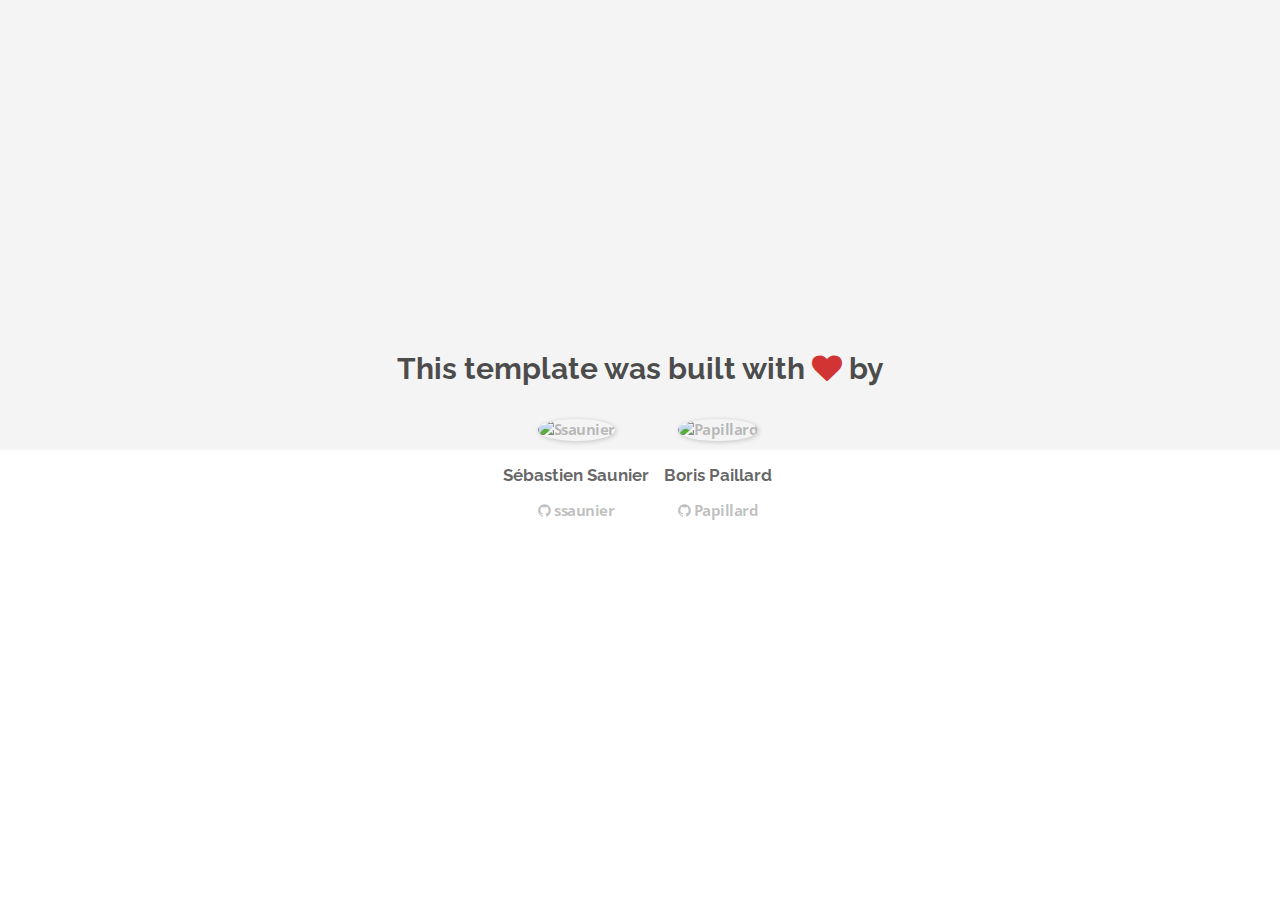
==== about.html @ a12337fe "Automated commit at 2018-02-12 10:49:24 UTC by middleman-deploy 2.0.0-alpha" ====
<!doctype html>
<html>
  <head>
    <meta charset="utf-8">
    <meta http-equiv="x-ua-compatible" content="ie=edge">
    <meta name="viewport"
          content="width=device-width, initial-scale=1, shrink-to-fit=no">
    <!-- Use the title from a page's frontmatter if it has one -->
    <title>Le Wagon - Middleman - About</title>
    <link href="stylesheets/application-3c48b980.css" rel="stylesheet" />
    <script src="javascripts/application-93de88c9.js"></script>
    <link href="images/favicon-f15af148.png" rel="icon" type="image/png" />
  </head>
  <body>
    <div id="about">
  <div class="about-content">
    <h1>This template was built with <i class="fa fa-heart"></i> by</h1>
    <ul class="list-inline">
        <li>
<a href="https://kitt.lewagon.com/alumni/ssaunier" target="_blank">            <img src="https://kitt.lewagon.com/placeholder/users/ssaunier" class="img-circle" alt="Ssaunier" />
</a>          <h2>Sébastien Saunier</h2>
          <p>
<a href="https://github.com/ssaunier" target="_blank">              <i class="fa fa-github"></i> ssaunier
</a>          </p>
        </li>
        <li>
<a href="https://kitt.lewagon.com/alumni/Papillard" target="_blank">            <img src="https://kitt.lewagon.com/placeholder/users/Papillard" class="img-circle" alt="Papillard" />
</a>          <h2>Boris Paillard</h2>
          <p>
<a href="https://github.com/Papillard" target="_blank">              <i class="fa fa-github"></i> Papillard
</a>          </p>
        </li>
    </ul>
  </div>
</div>

  </body>
</html>
---- stylesheets/application-3c48b980.css ----
@import url("https://fonts.googleapis.com/css?family=Open+Sans:400,300,700|Raleway:400,100,300,700,500");/*!
 * Bootstrap v3.3.7 (http://getbootstrap.com)
 * Copyright 2011-2016 Twitter, Inc.
 * Licensed under MIT (https://github.com/twbs/bootstrap/blob/master/LICENSE)
 *//*! normalize.css v3.0.3 | MIT License | github.com/necolas/normalize.css */html{font-family:sans-serif;-ms-text-size-adjust:100%;-webkit-text-size-adjust:100%}body{margin:0}article,aside,details,figcaption,figure,footer,header,hgroup,main,menu,nav,section,summary{display:block}audio,canvas,progress,video{display:inline-block;vertical-align:baseline}audio:not([controls]){display:none;height:0}[hidden],template{display:none}a{background-color:transparent}a:active,a:hover{outline:0}abbr[title]{border-bottom:1px dotted}b,strong{font-weight:bold}dfn{font-style:italic}h1{font-size:2em;margin:0.67em 0}mark{background:#ff0;color:#000}small{font-size:80%}sub,sup{font-size:75%;line-height:0;position:relative;vertical-align:baseline}sup{top:-0.5em}sub{bottom:-0.25em}img{border:0}svg:not(:root){overflow:hidden}figure{margin:1em 40px}hr{-webkit-box-sizing:content-box;box-sizing:content-box;height:0}pre{overflow:auto}code,kbd,pre,samp{font-family:monospace, monospace;font-size:1em}button,input,optgroup,select,textarea{color:inherit;font:inherit;margin:0}button{overflow:visible}button,select{text-transform:none}button,html input[type="button"],input[type="reset"],input[type="submit"]{-webkit-appearance:button;cursor:pointer}button[disabled],html input[disabled]{cursor:default}button::-moz-focus-inner,input::-moz-focus-inner{border:0;padding:0}input{line-height:normal}input[type="checkbox"],input[type="radio"]{-webkit-box-sizing:border-box;box-sizing:border-box;padding:0}input[type="number"]::-webkit-inner-spin-button,input[type="number"]::-webkit-outer-spin-button{height:auto}input[type="search"]{-webkit-appearance:textfield;-webkit-box-sizing:content-box;box-sizing:content-box}input[type="search"]::-webkit-search-cancel-button,input[type="search"]::-webkit-search-decoration{-webkit-appearance:none}fieldset{border:1px solid #c0c0c0;margin:0 2px;padding:0.35em 0.625em 0.75em}legend{border:0;padding:0}textarea{overflow:auto}optgroup{font-weight:bold}table{border-collapse:collapse;border-spacing:0}td,th{padding:0}/*! Source: https://github.com/h5bp/html5-boilerplate/blob/master/src/css/main.css */@media print{*,*:before,*:after{background:transparent !important;color:#000 !important;-webkit-box-shadow:none !important;box-shadow:none !important;text-shadow:none !important}a,a:visited{text-decoration:underline}a[href]:after{content:" (" attr(href) ")"}abbr[title]:after{content:" (" attr(title) ")"}a[href^="#"]:after,a[href^="javascript:"]:after{content:""}pre,blockquote{border:1px solid #999;page-break-inside:avoid}thead{display:table-header-group}tr,img{page-break-inside:avoid}img{max-width:100% !important}p,h2,h3{orphans:3;widows:3}h2,h3{page-break-after:avoid}.navbar{display:none}.btn>.caret,.dropup>.btn>.caret{border-top-color:#000 !important}.label{border:1px solid #000}.table{border-collapse:collapse !important}.table td,.table th{background-color:#fff !important}.table-bordered th,.table-bordered td{border:1px solid #ddd !important}}@font-face{font-family:'Glyphicons Halflings';src:url("../assets/bootstrap/glyphicons-halflings-regular-86b6f62b.eot");src:url("../assets/bootstrap/glyphicons-halflings-regular-86b6f62b.eot?#iefix") format("embedded-opentype"),url("../assets/bootstrap/glyphicons-halflings-regular-ca35b697.woff2") format("woff2"),url("../assets/bootstrap/glyphicons-halflings-regular-278e49a8.woff") format("woff"),url("../assets/bootstrap/glyphicons-halflings-regular-44bc1850.ttf") format("truetype"),url("../assets/bootstrap/glyphicons-halflings-regular-de51a849.svg#glyphicons_halflingsregular") format("svg")}.glyphicon{position:relative;top:1px;display:inline-block;font-family:'Glyphicons Halflings';font-style:normal;font-weight:normal;line-height:1;-webkit-font-smoothing:antialiased;-moz-osx-font-smoothing:grayscale}.glyphicon-asterisk:before{content:"\002a"}.glyphicon-plus:before{content:"\002b"}.glyphicon-euro:before,.glyphicon-eur:before{content:"\20ac"}.glyphicon-minus:before{content:"\2212"}.glyphicon-cloud:before{content:"\2601"}.glyphicon-envelope:before{content:"\2709"}.glyphicon-pencil:before{content:"\270f"}.glyphicon-glass:before{content:"\e001"}.glyphicon-music:before{content:"\e002"}.glyphicon-search:before{content:"\e003"}.glyphicon-heart:before{content:"\e005"}.glyphicon-star:before{content:"\e006"}.glyphicon-star-empty:before{content:"\e007"}.glyphicon-user:before{content:"\e008"}.glyphicon-film:before{content:"\e009"}.glyphicon-th-large:before{content:"\e010"}.glyphicon-th:before{content:"\e011"}.glyphicon-th-list:before{content:"\e012"}.glyphicon-ok:before{content:"\e013"}.glyphicon-remove:before{content:"\e014"}.glyphicon-zoom-in:before{content:"\e015"}.glyphicon-zoom-out:before{content:"\e016"}.glyphicon-off:before{content:"\e017"}.glyphicon-signal:before{content:"\e018"}.glyphicon-cog:before{content:"\e019"}.glyphicon-trash:before{content:"\e020"}.glyphicon-home:before{content:"\e021"}.glyphicon-file:before{content:"\e022"}.glyphicon-time:before{content:"\e023"}.glyphicon-road:before{content:"\e024"}.glyphicon-download-alt:before{content:"\e025"}.glyphicon-download:before{content:"\e026"}.glyphicon-upload:before{content:"\e027"}.glyphicon-inbox:before{content:"\e028"}.glyphicon-play-circle:before{content:"\e029"}.glyphicon-repeat:before{content:"\e030"}.glyphicon-refresh:before{content:"\e031"}.glyphicon-list-alt:before{content:"\e032"}.glyphicon-lock:before{content:"\e033"}.glyphicon-flag:before{content:"\e034"}.glyphicon-headphones:before{content:"\e035"}.glyphicon-volume-off:before{content:"\e036"}.glyphicon-volume-down:before{content:"\e037"}.glyphicon-volume-up:before{content:"\e038"}.glyphicon-qrcode:before{content:"\e039"}.glyphicon-barcode:before{content:"\e040"}.glyphicon-tag:before{content:"\e041"}.glyphicon-tags:before{content:"\e042"}.glyphicon-book:before{content:"\e043"}.glyphicon-bookmark:before{content:"\e044"}.glyphicon-print:before{content:"\e045"}.glyphicon-camera:before{content:"\e046"}.glyphicon-font:before{content:"\e047"}.glyphicon-bold:before{content:"\e048"}.glyphicon-italic:before{content:"\e049"}.glyphicon-text-height:before{content:"\e050"}.glyphicon-text-width:before{content:"\e051"}.glyphicon-align-left:before{content:"\e052"}.glyphicon-align-center:before{content:"\e053"}.glyphicon-align-right:before{content:"\e054"}.glyphicon-align-justify:before{content:"\e055"}.glyphicon-list:before{content:"\e056"}.glyphicon-indent-left:before{content:"\e057"}.glyphicon-indent-right:before{content:"\e058"}.glyphicon-facetime-video:before{content:"\e059"}.glyphicon-picture:before{content:"\e060"}.glyphicon-map-marker:before{content:"\e062"}.glyphicon-adjust:before{content:"\e063"}.glyphicon-tint:before{content:"\e064"}.glyphicon-edit:before{content:"\e065"}.glyphicon-share:before{content:"\e066"}.glyphicon-check:before{content:"\e067"}.glyphicon-move:before{content:"\e068"}.glyphicon-step-backward:before{content:"\e069"}.glyphicon-fast-backward:before{content:"\e070"}.glyphicon-backward:before{content:"\e071"}.glyphicon-play:before{content:"\e072"}.glyphicon-pause:before{content:"\e073"}.glyphicon-stop:before{content:"\e074"}.glyphicon-forward:before{content:"\e075"}.glyphicon-fast-forward:before{content:"\e076"}.glyphicon-step-forward:before{content:"\e077"}.glyphicon-eject:before{content:"\e078"}.glyphicon-chevron-left:before{content:"\e079"}.glyphicon-chevron-right:before{content:"\e080"}.glyphicon-plus-sign:before{content:"\e081"}.glyphicon-minus-sign:before{content:"\e082"}.glyphicon-remove-sign:before{content:"\e083"}.glyphicon-ok-sign:before{content:"\e084"}.glyphicon-question-sign:before{content:"\e085"}.glyphicon-info-sign:before{content:"\e086"}.glyphicon-screenshot:before{content:"\e087"}.glyphicon-remove-circle:before{content:"\e088"}.glyphicon-ok-circle:before{content:"\e089"}.glyphicon-ban-circle:before{content:"\e090"}.glyphicon-arrow-left:before{content:"\e091"}.glyphicon-arrow-right:before{content:"\e092"}.glyphicon-arrow-up:before{content:"\e093"}.glyphicon-arrow-down:before{content:"\e094"}.glyphicon-share-alt:before{content:"\e095"}.glyphicon-resize-full:before{content:"\e096"}.glyphicon-resize-small:before{content:"\e097"}.glyphicon-exclamation-sign:before{content:"\e101"}.glyphicon-gift:before{content:"\e102"}.glyphicon-leaf:before{content:"\e103"}.glyphicon-fire:before{content:"\e104"}.glyphicon-eye-open:before{content:"\e105"}.glyphicon-eye-close:before{content:"\e106"}.glyphicon-warning-sign:before{content:"\e107"}.glyphicon-plane:before{content:"\e108"}.glyphicon-calendar:before{content:"\e109"}.glyphicon-random:before{content:"\e110"}.glyphicon-comment:before{content:"\e111"}.glyphicon-magnet:before{content:"\e112"}.glyphicon-chevron-up:before{content:"\e113"}.glyphicon-chevron-down:before{content:"\e114"}.glyphicon-retweet:before{content:"\e115"}.glyphicon-shopping-cart:before{content:"\e116"}.glyphicon-folder-close:before{content:"\e117"}.glyphicon-folder-open:before{content:"\e118"}.glyphicon-resize-vertical:before{content:"\e119"}.glyphicon-resize-horizontal:before{content:"\e120"}.glyphicon-hdd:before{content:"\e121"}.glyphicon-bullhorn:before{content:"\e122"}.glyphicon-bell:before{content:"\e123"}.glyphicon-certificate:before{content:"\e124"}.glyphicon-thumbs-up:before{content:"\e125"}.glyphicon-thumbs-down:before{content:"\e126"}.glyphicon-hand-right:before{content:"\e127"}.glyphicon-hand-left:before{content:"\e128"}.glyphicon-hand-up:before{content:"\e129"}.glyphicon-hand-down:before{content:"\e130"}.glyphicon-circle-arrow-right:before{content:"\e131"}.glyphicon-circle-arrow-left:before{content:"\e132"}.glyphicon-circle-arrow-up:before{content:"\e133"}.glyphicon-circle-arrow-down:before{content:"\e134"}.glyphicon-globe:before{content:"\e135"}.glyphicon-wrench:before{content:"\e136"}.glyphicon-tasks:before{content:"\e137"}.glyphicon-filter:before{content:"\e138"}.glyphicon-briefcase:before{content:"\e139"}.glyphicon-fullscreen:before{content:"\e140"}.glyphicon-dashboard:before{content:"\e141"}.glyphicon-paperclip:before{content:"\e142"}.glyphicon-heart-empty:before{content:"\e143"}.glyphicon-link:before{content:"\e144"}.glyphicon-phone:before{content:"\e145"}.glyphicon-pushpin:before{content:"\e146"}.glyphicon-usd:before{content:"\e148"}.glyphicon-gbp:before{content:"\e149"}.glyphicon-sort:before{content:"\e150"}.glyphicon-sort-by-alphabet:before{content:"\e151"}.glyphicon-sort-by-alphabet-alt:before{content:"\e152"}.glyphicon-sort-by-order:before{content:"\e153"}.glyphicon-sort-by-order-alt:before{content:"\e154"}.glyphicon-sort-by-attributes:before{content:"\e155"}.glyphicon-sort-by-attributes-alt:before{content:"\e156"}.glyphicon-unchecked:before{content:"\e157"}.glyphicon-expand:before{content:"\e158"}.glyphicon-collapse-down:before{content:"\e159"}.glyphicon-collapse-up:before{content:"\e160"}.glyphicon-log-in:before{content:"\e161"}.glyphicon-flash:before{content:"\e162"}.glyphicon-log-out:before{content:"\e163"}.glyphicon-new-window:before{content:"\e164"}.glyphicon-record:before{content:"\e165"}.glyphicon-save:before{content:"\e166"}.glyphicon-open:before{content:"\e167"}.glyphicon-saved:before{content:"\e168"}.glyphicon-import:before{content:"\e169"}.glyphicon-export:before{content:"\e170"}.glyphicon-send:before{content:"\e171"}.glyphicon-floppy-disk:before{content:"\e172"}.glyphicon-floppy-saved:before{content:"\e173"}.glyphicon-floppy-remove:before{content:"\e174"}.glyphicon-floppy-save:before{content:"\e175"}.glyphicon-floppy-open:before{content:"\e176"}.glyphicon-credit-card:before{content:"\e177"}.glyphicon-transfer:before{content:"\e178"}.glyphicon-cutlery:before{content:"\e179"}.glyphicon-header:before{content:"\e180"}.glyphicon-compressed:before{content:"\e181"}.glyphicon-earphone:before{content:"\e182"}.glyphicon-phone-alt:before{content:"\e183"}.glyphicon-tower:before{content:"\e184"}.glyphicon-stats:before{content:"\e185"}.glyphicon-sd-video:before{content:"\e186"}.glyphicon-hd-video:before{content:"\e187"}.glyphicon-subtitles:before{content:"\e188"}.glyphicon-sound-stereo:before{content:"\e189"}.glyphicon-sound-dolby:before{content:"\e190"}.glyphicon-sound-5-1:before{content:"\e191"}.glyphicon-sound-6-1:before{content:"\e192"}.glyphicon-sound-7-1:before{content:"\e193"}.glyphicon-copyright-mark:before{content:"\e194"}.glyphicon-registration-mark:before{content:"\e195"}.glyphicon-cloud-download:before{content:"\e197"}.glyphicon-cloud-upload:before{content:"\e198"}.glyphicon-tree-conifer:before{content:"\e199"}.glyphicon-tree-deciduous:before{content:"\e200"}.glyphicon-cd:before{content:"\e201"}.glyphicon-save-file:before{content:"\e202"}.glyphicon-open-file:before{content:"\e203"}.glyphicon-level-up:before{content:"\e204"}.glyphicon-copy:before{content:"\e205"}.glyphicon-paste:before{content:"\e206"}.glyphicon-alert:before{content:"\e209"}.glyphicon-equalizer:before{content:"\e210"}.glyphicon-king:before{content:"\e211"}.glyphicon-queen:before{content:"\e212"}.glyphicon-pawn:before{content:"\e213"}.glyphicon-bishop:before{content:"\e214"}.glyphicon-knight:before{content:"\e215"}.glyphicon-baby-formula:before{content:"\e216"}.glyphicon-tent:before{content:"\26fa"}.glyphicon-blackboard:before{content:"\e218"}.glyphicon-bed:before{content:"\e219"}.glyphicon-apple:before{content:"\f8ff"}.glyphicon-erase:before{content:"\e221"}.glyphicon-hourglass:before{content:"\231b"}.glyphicon-lamp:before{content:"\e223"}.glyphicon-duplicate:before{content:"\e224"}.glyphicon-piggy-bank:before{content:"\e225"}.glyphicon-scissors:before{content:"\e226"}.glyphicon-bitcoin:before{content:"\e227"}.glyphicon-btc:before{content:"\e227"}.glyphicon-xbt:before{content:"\e227"}.glyphicon-yen:before{content:"\00a5"}.glyphicon-jpy:before{content:"\00a5"}.glyphicon-ruble:before{content:"\20bd"}.glyphicon-rub:before{content:"\20bd"}.glyphicon-scale:before{content:"\e230"}.glyphicon-ice-lolly:before{content:"\e231"}.glyphicon-ice-lolly-tasted:before{content:"\e232"}.glyphicon-education:before{content:"\e233"}.glyphicon-option-horizontal:before{content:"\e234"}.glyphicon-option-vertical:before{content:"\e235"}.glyphicon-menu-hamburger:before{content:"\e236"}.glyphicon-modal-window:before{content:"\e237"}.glyphicon-oil:before{content:"\e238"}.glyphicon-grain:before{content:"\e239"}.glyphicon-sunglasses:before{content:"\e240"}.glyphicon-text-size:before{content:"\e241"}.glyphicon-text-color:before{content:"\e242"}.glyphicon-text-background:before{content:"\e243"}.glyphicon-object-align-top:before{content:"\e244"}.glyphicon-object-align-bottom:before{content:"\e245"}.glyphicon-object-align-horizontal:before{content:"\e246"}.glyphicon-object-align-left:before{content:"\e247"}.glyphicon-object-align-vertical:before{content:"\e248"}.glyphicon-object-align-right:before{content:"\e249"}.glyphicon-triangle-right:before{content:"\e250"}.glyphicon-triangle-left:before{content:"\e251"}.glyphicon-triangle-bottom:before{content:"\e252"}.glyphicon-triangle-top:before{content:"\e253"}.glyphicon-console:before{content:"\e254"}.glyphicon-superscript:before{content:"\e255"}.glyphicon-subscript:before{content:"\e256"}.glyphicon-menu-left:before{content:"\e257"}.glyphicon-menu-right:before{content:"\e258"}.glyphicon-menu-down:before{content:"\e259"}.glyphicon-menu-up:before{content:"\e260"}*{-webkit-box-sizing:border-box;box-sizing:border-box}*:before,*:after{-webkit-box-sizing:border-box;box-sizing:border-box}html{font-size:10px;-webkit-tap-highlight-color:transparent}body{font-family:"Open Sans", "Helvetica", "sans-serif";font-size:18px;line-height:1.42857143;color:#333333;background-color:#F4F4F4}input,button,select,textarea{font-family:inherit;font-size:inherit;line-height:inherit}a{color:#469AE0;text-decoration:none}a:hover,a:focus{color:#1f74ba;text-decoration:underline}a:focus{outline:5px auto -webkit-focus-ring-color;outline-offset:-2px}figure{margin:0}img{vertical-align:middle}.img-responsive{display:block;max-width:100%;height:auto}.img-rounded{border-radius:2px}.img-thumbnail{padding:4px;line-height:1.42857143;background-color:#F4F4F4;border:1px solid #ddd;border-radius:2px;-webkit-transition:all 0.2s ease-in-out;transition:all 0.2s ease-in-out;display:inline-block;max-width:100%;height:auto}.img-circle{border-radius:50%}hr{margin-top:25px;margin-bottom:25px;border:0;border-top:1px solid #eeeeee}.sr-only{position:absolute;width:1px;height:1px;margin:-1px;padding:0;overflow:hidden;clip:rect(0, 0, 0, 0);border:0}.sr-only-focusable:active,.sr-only-focusable:focus{position:static;width:auto;height:auto;margin:0;overflow:visible;clip:auto}[role="button"]{cursor:pointer}h1,h2,h3,h4,h5,h6,.h1,.h2,.h3,.h4,.h5,.h6{font-family:"Raleway", "Helvetica", "sans-serif";font-weight:500;line-height:1.1;color:inherit}h1 small,h1 .small,h2 small,h2 .small,h3 small,h3 .small,h4 small,h4 .small,h5 small,h5 .small,h6 small,h6 .small,.h1 small,.h1 .small,.h2 small,.h2 .small,.h3 small,.h3 .small,.h4 small,.h4 .small,.h5 small,.h5 .small,.h6 small,.h6 .small{font-weight:normal;line-height:1;color:#777777}h1,.h1,h2,.h2,h3,.h3{margin-top:25px;margin-bottom:12.5px}h1 small,h1 .small,.h1 small,.h1 .small,h2 small,h2 .small,.h2 small,.h2 .small,h3 small,h3 .small,.h3 small,.h3 .small{font-size:65%}h4,.h4,h5,.h5,h6,.h6{margin-top:12.5px;margin-bottom:12.5px}h4 small,h4 .small,.h4 small,.h4 .small,h5 small,h5 .small,.h5 small,.h5 .small,h6 small,h6 .small,.h6 small,.h6 .small{font-size:75%}h1,.h1{font-size:46px}h2,.h2{font-size:38px}h3,.h3{font-size:31px}h4,.h4{font-size:23px}h5,.h5{font-size:18px}h6,.h6{font-size:16px}p{margin:0 0 12.5px}.lead{margin-bottom:25px;font-size:20px;font-weight:300;line-height:1.4}@media (min-width: 768px){.lead{font-size:27px}}small,.small{font-size:88%}mark,.mark{background-color:#fcf8e3;padding:.2em}.text-left{text-align:left}.text-right{text-align:right}.text-center{text-align:center}.text-justify{text-align:justify}.text-nowrap{white-space:nowrap}.text-lowercase{text-transform:lowercase}.text-uppercase,.initialism{text-transform:uppercase}.text-capitalize{text-transform:capitalize}.text-muted{color:#777777}.text-primary{color:#469AE0}a.text-primary:hover,a.text-primary:focus{color:#2381d0}.text-success{color:#3c763d}a.text-success:hover,a.text-success:focus{color:#2b542c}.text-info{color:#31708f}a.text-info:hover,a.text-info:focus{color:#245269}.text-warning{color:#8a6d3b}a.text-warning:hover,a.text-warning:focus{color:#66512c}.text-danger{color:#a94442}a.text-danger:hover,a.text-danger:focus{color:#843534}.bg-primary{color:#fff}.bg-primary{background-color:#469AE0}a.bg-primary:hover,a.bg-primary:focus{background-color:#2381d0}.bg-success{background-color:#dff0d8}a.bg-success:hover,a.bg-success:focus{background-color:#c1e2b3}.bg-info{background-color:#d9edf7}a.bg-info:hover,a.bg-info:focus{background-color:#afd9ee}.bg-warning{background-color:#fcf8e3}a.bg-warning:hover,a.bg-warning:focus{background-color:#f7ecb5}.bg-danger{background-color:#f2dede}a.bg-danger:hover,a.bg-danger:focus{background-color:#e4b9b9}.page-header{padding-bottom:11.5px;margin:50px 0 25px;border-bottom:1px solid #eeeeee}ul,ol{margin-top:0;margin-bottom:12.5px}ul ul,ul ol,ol ul,ol ol{margin-bottom:0}.list-unstyled{padding-left:0;list-style:none}.list-inline{padding-left:0;list-style:none;margin-left:-5px}.list-inline>li{display:inline-block;padding-left:5px;padding-right:5px}dl{margin-top:0;margin-bottom:25px}dt,dd{line-height:1.42857143}dt{font-weight:bold}dd{margin-left:0}.dl-horizontal dd:before,.dl-horizontal dd:after{content:" ";display:table}.dl-horizontal dd:after{clear:both}@media (min-width: 768px){.dl-horizontal dt{float:left;width:160px;clear:left;text-align:right;overflow:hidden;text-overflow:ellipsis;white-space:nowrap}.dl-horizontal dd{margin-left:180px}}abbr[title],abbr[data-original-title]{cursor:help;border-bottom:1px dotted #777777}.initialism{font-size:90%}blockquote{padding:12.5px 25px;margin:0 0 25px;font-size:22.5px;border-left:5px solid #eeeeee}blockquote p:last-child,blockquote ul:last-child,blockquote ol:last-child{margin-bottom:0}blockquote footer,blockquote small,blockquote .small{display:block;font-size:80%;line-height:1.42857143;color:#777777}blockquote footer:before,blockquote small:before,blockquote .small:before{content:'\2014 \00A0'}.blockquote-reverse,blockquote.pull-right{padding-right:15px;padding-left:0;border-right:5px solid #eeeeee;border-left:0;text-align:right}.blockquote-reverse footer:before,.blockquote-reverse small:before,.blockquote-reverse .small:before,blockquote.pull-right footer:before,blockquote.pull-right small:before,blockquote.pull-right .small:before{content:''}.blockquote-reverse footer:after,.blockquote-reverse small:after,.blockquote-reverse .small:after,blockquote.pull-right footer:after,blockquote.pull-right small:after,blockquote.pull-right .small:after{content:'\00A0 \2014'}address{margin-bottom:25px;font-style:normal;line-height:1.42857143}code,kbd,pre,samp{font-family:Menlo, Monaco, Consolas, "Courier New", monospace}code{padding:2px 4px;font-size:90%;color:#c7254e;background-color:#f9f2f4;border-radius:2px}kbd{padding:2px 4px;font-size:90%;color:#fff;background-color:#333;border-radius:2px;-webkit-box-shadow:inset 0 -1px 0 rgba(0,0,0,0.25);box-shadow:inset 0 -1px 0 rgba(0,0,0,0.25)}kbd kbd{padding:0;font-size:100%;font-weight:bold;-webkit-box-shadow:none;box-shadow:none}pre{display:block;padding:12px;margin:0 0 12.5px;font-size:17px;line-height:1.42857143;word-break:break-all;word-wrap:break-word;color:#333333;background-color:#f5f5f5;border:1px solid #ccc;border-radius:2px}pre code{padding:0;font-size:inherit;color:inherit;white-space:pre-wrap;background-color:transparent;border-radius:0}.pre-scrollable{max-height:340px;overflow-y:scroll}.container{margin-right:auto;margin-left:auto;padding-left:15px;padding-right:15px}.container:before,.container:after{content:" ";display:table}.container:after{clear:both}@media (min-width: 768px){.container{width:750px}}@media (min-width: 992px){.container{width:970px}}@media (min-width: 1200px){.container{width:1170px}}.container-fluid{margin-right:auto;margin-left:auto;padding-left:15px;padding-right:15px}.container-fluid:before,.container-fluid:after{content:" ";display:table}.container-fluid:after{clear:both}.row{margin-left:-15px;margin-right:-15px}.row:before,.row:after{content:" ";display:table}.row:after{clear:both}.col-xs-1,.col-sm-1,.col-md-1,.col-lg-1,.col-xs-2,.col-sm-2,.col-md-2,.col-lg-2,.col-xs-3,.col-sm-3,.col-md-3,.col-lg-3,.col-xs-4,.col-sm-4,.col-md-4,.col-lg-4,.col-xs-5,.col-sm-5,.col-md-5,.col-lg-5,.col-xs-6,.col-sm-6,.col-md-6,.col-lg-6,.col-xs-7,.col-sm-7,.col-md-7,.col-lg-7,.col-xs-8,.col-sm-8,.col-md-8,.col-lg-8,.col-xs-9,.col-sm-9,.col-md-9,.col-lg-9,.col-xs-10,.col-sm-10,.col-md-10,.col-lg-10,.col-xs-11,.col-sm-11,.col-md-11,.col-lg-11,.col-xs-12,.col-sm-12,.col-md-12,.col-lg-12{position:relative;min-height:1px;padding-left:15px;padding-right:15px}.col-xs-1,.col-xs-2,.col-xs-3,.col-xs-4,.col-xs-5,.col-xs-6,.col-xs-7,.col-xs-8,.col-xs-9,.col-xs-10,.col-xs-11,.col-xs-12{float:left}.col-xs-1{width:8.33333333%}.col-xs-2{width:16.66666667%}.col-xs-3{width:25%}.col-xs-4{width:33.33333333%}.col-xs-5{width:41.66666667%}.col-xs-6{width:50%}.col-xs-7{width:58.33333333%}.col-xs-8{width:66.66666667%}.col-xs-9{width:75%}.col-xs-10{width:83.33333333%}.col-xs-11{width:91.66666667%}.col-xs-12{width:100%}.col-xs-pull-0{right:auto}.col-xs-pull-1{right:8.33333333%}.col-xs-pull-2{right:16.66666667%}.col-xs-pull-3{right:25%}.col-xs-pull-4{right:33.33333333%}.col-xs-pull-5{right:41.66666667%}.col-xs-pull-6{right:50%}.col-xs-pull-7{right:58.33333333%}.col-xs-pull-8{right:66.66666667%}.col-xs-pull-9{right:75%}.col-xs-pull-10{right:83.33333333%}.col-xs-pull-11{right:91.66666667%}.col-xs-pull-12{right:100%}.col-xs-push-0{left:auto}.col-xs-push-1{left:8.33333333%}.col-xs-push-2{left:16.66666667%}.col-xs-push-3{left:25%}.col-xs-push-4{left:33.33333333%}.col-xs-push-5{left:41.66666667%}.col-xs-push-6{left:50%}.col-xs-push-7{left:58.33333333%}.col-xs-push-8{left:66.66666667%}.col-xs-push-9{left:75%}.col-xs-push-10{left:83.33333333%}.col-xs-push-11{left:91.66666667%}.col-xs-push-12{left:100%}.col-xs-offset-0{margin-left:0%}.col-xs-offset-1{margin-left:8.33333333%}.col-xs-offset-2{margin-left:16.66666667%}.col-xs-offset-3{margin-left:25%}.col-xs-offset-4{margin-left:33.33333333%}.col-xs-offset-5{margin-left:41.66666667%}.col-xs-offset-6{margin-left:50%}.col-xs-offset-7{margin-left:58.33333333%}.col-xs-offset-8{margin-left:66.66666667%}.col-xs-offset-9{margin-left:75%}.col-xs-offset-10{margin-left:83.33333333%}.col-xs-offset-11{margin-left:91.66666667%}.col-xs-offset-12{margin-left:100%}@media (min-width: 768px){.col-sm-1,.col-sm-2,.col-sm-3,.col-sm-4,.col-sm-5,.col-sm-6,.col-sm-7,.col-sm-8,.col-sm-9,.col-sm-10,.col-sm-11,.col-sm-12{float:left}.col-sm-1{width:8.33333333%}.col-sm-2{width:16.66666667%}.col-sm-3{width:25%}.col-sm-4{width:33.33333333%}.col-sm-5{width:41.66666667%}.col-sm-6{width:50%}.col-sm-7{width:58.33333333%}.col-sm-8{width:66.66666667%}.col-sm-9{width:75%}.col-sm-10{width:83.33333333%}.col-sm-11{width:91.66666667%}.col-sm-12{width:100%}.col-sm-pull-0{right:auto}.col-sm-pull-1{right:8.33333333%}.col-sm-pull-2{right:16.66666667%}.col-sm-pull-3{right:25%}.col-sm-pull-4{right:33.33333333%}.col-sm-pull-5{right:41.66666667%}.col-sm-pull-6{right:50%}.col-sm-pull-7{right:58.33333333%}.col-sm-pull-8{right:66.66666667%}.col-sm-pull-9{right:75%}.col-sm-pull-10{right:83.33333333%}.col-sm-pull-11{right:91.66666667%}.col-sm-pull-12{right:100%}.col-sm-push-0{left:auto}.col-sm-push-1{left:8.33333333%}.col-sm-push-2{left:16.66666667%}.col-sm-push-3{left:25%}.col-sm-push-4{left:33.33333333%}.col-sm-push-5{left:41.66666667%}.col-sm-push-6{left:50%}.col-sm-push-7{left:58.33333333%}.col-sm-push-8{left:66.66666667%}.col-sm-push-9{left:75%}.col-sm-push-10{left:83.33333333%}.col-sm-push-11{left:91.66666667%}.col-sm-push-12{left:100%}.col-sm-offset-0{margin-left:0%}.col-sm-offset-1{margin-left:8.33333333%}.col-sm-offset-2{margin-left:16.66666667%}.col-sm-offset-3{margin-left:25%}.col-sm-offset-4{margin-left:33.33333333%}.col-sm-offset-5{margin-left:41.66666667%}.col-sm-offset-6{margin-left:50%}.col-sm-offset-7{margin-left:58.33333333%}.col-sm-offset-8{margin-left:66.66666667%}.col-sm-offset-9{margin-left:75%}.col-sm-offset-10{margin-left:83.33333333%}.col-sm-offset-11{margin-left:91.66666667%}.col-sm-offset-12{margin-left:100%}}@media (min-width: 992px){.col-md-1,.col-md-2,.col-md-3,.col-md-4,.col-md-5,.col-md-6,.col-md-7,.col-md-8,.col-md-9,.col-md-10,.col-md-11,.col-md-12{float:left}.col-md-1{width:8.33333333%}.col-md-2{width:16.66666667%}.col-md-3{width:25%}.col-md-4{width:33.33333333%}.col-md-5{width:41.66666667%}.col-md-6{width:50%}.col-md-7{width:58.33333333%}.col-md-8{width:66.66666667%}.col-md-9{width:75%}.col-md-10{width:83.33333333%}.col-md-11{width:91.66666667%}.col-md-12{width:100%}.col-md-pull-0{right:auto}.col-md-pull-1{right:8.33333333%}.col-md-pull-2{right:16.66666667%}.col-md-pull-3{right:25%}.col-md-pull-4{right:33.33333333%}.col-md-pull-5{right:41.66666667%}.col-md-pull-6{right:50%}.col-md-pull-7{right:58.33333333%}.col-md-pull-8{right:66.66666667%}.col-md-pull-9{right:75%}.col-md-pull-10{right:83.33333333%}.col-md-pull-11{right:91.66666667%}.col-md-pull-12{right:100%}.col-md-push-0{left:auto}.col-md-push-1{left:8.33333333%}.col-md-push-2{left:16.66666667%}.col-md-push-3{left:25%}.col-md-push-4{left:33.33333333%}.col-md-push-5{left:41.66666667%}.col-md-push-6{left:50%}.col-md-push-7{left:58.33333333%}.col-md-push-8{left:66.66666667%}.col-md-push-9{left:75%}.col-md-push-10{left:83.33333333%}.col-md-push-11{left:91.66666667%}.col-md-push-12{left:100%}.col-md-offset-0{margin-left:0%}.col-md-offset-1{margin-left:8.33333333%}.col-md-offset-2{margin-left:16.66666667%}.col-md-offset-3{margin-left:25%}.col-md-offset-4{margin-left:33.33333333%}.col-md-offset-5{margin-left:41.66666667%}.col-md-offset-6{margin-left:50%}.col-md-offset-7{margin-left:58.33333333%}.col-md-offset-8{margin-left:66.66666667%}.col-md-offset-9{margin-left:75%}.col-md-offset-10{margin-left:83.33333333%}.col-md-offset-11{margin-left:91.66666667%}.col-md-offset-12{margin-left:100%}}@media (min-width: 1200px){.col-lg-1,.col-lg-2,.col-lg-3,.col-lg-4,.col-lg-5,.col-lg-6,.col-lg-7,.col-lg-8,.col-lg-9,.col-lg-10,.col-lg-11,.col-lg-12{float:left}.col-lg-1{width:8.33333333%}.col-lg-2{width:16.66666667%}.col-lg-3{width:25%}.col-lg-4{width:33.33333333%}.col-lg-5{width:41.66666667%}.col-lg-6{width:50%}.col-lg-7{width:58.33333333%}.col-lg-8{width:66.66666667%}.col-lg-9{width:75%}.col-lg-10{width:83.33333333%}.col-lg-11{width:91.66666667%}.col-lg-12{width:100%}.col-lg-pull-0{right:auto}.col-lg-pull-1{right:8.33333333%}.col-lg-pull-2{right:16.66666667%}.col-lg-pull-3{right:25%}.col-lg-pull-4{right:33.33333333%}.col-lg-pull-5{right:41.66666667%}.col-lg-pull-6{right:50%}.col-lg-pull-7{right:58.33333333%}.col-lg-pull-8{right:66.66666667%}.col-lg-pull-9{right:75%}.col-lg-pull-10{right:83.33333333%}.col-lg-pull-11{right:91.66666667%}.col-lg-pull-12{right:100%}.col-lg-push-0{left:auto}.col-lg-push-1{left:8.33333333%}.col-lg-push-2{left:16.66666667%}.col-lg-push-3{left:25%}.col-lg-push-4{left:33.33333333%}.col-lg-push-5{left:41.66666667%}.col-lg-push-6{left:50%}.col-lg-push-7{left:58.33333333%}.col-lg-push-8{left:66.66666667%}.col-lg-push-9{left:75%}.col-lg-push-10{left:83.33333333%}.col-lg-push-11{left:91.66666667%}.col-lg-push-12{left:100%}.col-lg-offset-0{margin-left:0%}.col-lg-offset-1{margin-left:8.33333333%}.col-lg-offset-2{margin-left:16.66666667%}.col-lg-offset-3{margin-left:25%}.col-lg-offset-4{margin-left:33.33333333%}.col-lg-offset-5{margin-left:41.66666667%}.col-lg-offset-6{margin-left:50%}.col-lg-offset-7{margin-left:58.33333333%}.col-lg-offset-8{margin-left:66.66666667%}.col-lg-offset-9{margin-left:75%}.col-lg-offset-10{margin-left:83.33333333%}.col-lg-offset-11{margin-left:91.66666667%}.col-lg-offset-12{margin-left:100%}}table{background-color:transparent}caption{padding-top:8px;padding-bottom:8px;color:#777777;text-align:left}th{text-align:left}.table{width:100%;max-width:100%;margin-bottom:25px}.table>thead>tr>th,.table>thead>tr>td,.table>tbody>tr>th,.table>tbody>tr>td,.table>tfoot>tr>th,.table>tfoot>tr>td{padding:8px;line-height:1.42857143;vertical-align:top;border-top:1px solid #ddd}.table>thead>tr>th{vertical-align:bottom;border-bottom:2px solid #ddd}.table>caption+thead>tr:first-child>th,.table>caption+thead>tr:first-child>td,.table>colgroup+thead>tr:first-child>th,.table>colgroup+thead>tr:first-child>td,.table>thead:first-child>tr:first-child>th,.table>thead:first-child>tr:first-child>td{border-top:0}.table>tbody+tbody{border-top:2px solid #ddd}.table .table{background-color:#F4F4F4}.table-condensed>thead>tr>th,.table-condensed>thead>tr>td,.table-condensed>tbody>tr>th,.table-condensed>tbody>tr>td,.table-condensed>tfoot>tr>th,.table-condensed>tfoot>tr>td{padding:5px}.table-bordered{border:1px solid #ddd}.table-bordered>thead>tr>th,.table-bordered>thead>tr>td,.table-bordered>tbody>tr>th,.table-bordered>tbody>tr>td,.table-bordered>tfoot>tr>th,.table-bordered>tfoot>tr>td{border:1px solid #ddd}.table-bordered>thead>tr>th,.table-bordered>thead>tr>td{border-bottom-width:2px}.table-striped>tbody>tr:nth-of-type(odd){background-color:#f9f9f9}.table-hover>tbody>tr:hover{background-color:#f5f5f5}table col[class*="col-"]{position:static;float:none;display:table-column}table td[class*="col-"],table th[class*="col-"]{position:static;float:none;display:table-cell}.table>thead>tr>td.active,.table>thead>tr>th.active,.table>thead>tr.active>td,.table>thead>tr.active>th,.table>tbody>tr>td.active,.table>tbody>tr>th.active,.table>tbody>tr.active>td,.table>tbody>tr.active>th,.table>tfoot>tr>td.active,.table>tfoot>tr>th.active,.table>tfoot>tr.active>td,.table>tfoot>tr.active>th{background-color:#f5f5f5}.table-hover>tbody>tr>td.active:hover,.table-hover>tbody>tr>th.active:hover,.table-hover>tbody>tr.active:hover>td,.table-hover>tbody>tr:hover>.active,.table-hover>tbody>tr.active:hover>th{background-color:#e8e8e8}.table>thead>tr>td.success,.table>thead>tr>th.success,.table>thead>tr.success>td,.table>thead>tr.success>th,.table>tbody>tr>td.success,.table>tbody>tr>th.success,.table>tbody>tr.success>td,.table>tbody>tr.success>th,.table>tfoot>tr>td.success,.table>tfoot>tr>th.success,.table>tfoot>tr.success>td,.table>tfoot>tr.success>th{background-color:#dff0d8}.table-hover>tbody>tr>td.success:hover,.table-hover>tbody>tr>th.success:hover,.table-hover>tbody>tr.success:hover>td,.table-hover>tbody>tr:hover>.success,.table-hover>tbody>tr.success:hover>th{background-color:#d0e9c6}.table>thead>tr>td.info,.table>thead>tr>th.info,.table>thead>tr.info>td,.table>thead>tr.info>th,.table>tbody>tr>td.info,.table>tbody>tr>th.info,.table>tbody>tr.info>td,.table>tbody>tr.info>th,.table>tfoot>tr>td.info,.table>tfoot>tr>th.info,.table>tfoot>tr.info>td,.table>tfoot>tr.info>th{background-color:#d9edf7}.table-hover>tbody>tr>td.info:hover,.table-hover>tbody>tr>th.info:hover,.table-hover>tbody>tr.info:hover>td,.table-hover>tbody>tr:hover>.info,.table-hover>tbody>tr.info:hover>th{background-color:#c4e3f3}.table>thead>tr>td.warning,.table>thead>tr>th.warning,.table>thead>tr.warning>td,.table>thead>tr.warning>th,.table>tbody>tr>td.warning,.table>tbody>tr>th.warning,.table>tbody>tr.warning>td,.table>tbody>tr.warning>th,.table>tfoot>tr>td.warning,.table>tfoot>tr>th.warning,.table>tfoot>tr.warning>td,.table>tfoot>tr.warning>th{background-color:#fcf8e3}.table-hover>tbody>tr>td.warning:hover,.table-hover>tbody>tr>th.warning:hover,.table-hover>tbody>tr.warning:hover>td,.table-hover>tbody>tr:hover>.warning,.table-hover>tbody>tr.warning:hover>th{background-color:#faf2cc}.table>thead>tr>td.danger,.table>thead>tr>th.danger,.table>thead>tr.danger>td,.table>thead>tr.danger>th,.table>tbody>tr>td.danger,.table>tbody>tr>th.danger,.table>tbody>tr.danger>td,.table>tbody>tr.danger>th,.table>tfoot>tr>td.danger,.table>tfoot>tr>th.danger,.table>tfoot>tr.danger>td,.table>tfoot>tr.danger>th{background-color:#f2dede}.table-hover>tbody>tr>td.danger:hover,.table-hover>tbody>tr>th.danger:hover,.table-hover>tbody>tr.danger:hover>td,.table-hover>tbody>tr:hover>.danger,.table-hover>tbody>tr.danger:hover>th{background-color:#ebcccc}.table-responsive{overflow-x:auto;min-height:0.01%}@media screen and (max-width: 767px){.table-responsive{width:100%;margin-bottom:18.75px;overflow-y:hidden;-ms-overflow-style:-ms-autohiding-scrollbar;border:1px solid #ddd}.table-responsive>.table{margin-bottom:0}.table-responsive>.table>thead>tr>th,.table-responsive>.table>thead>tr>td,.table-responsive>.table>tbody>tr>th,.table-responsive>.table>tbody>tr>td,.table-responsive>.table>tfoot>tr>th,.table-responsive>.table>tfoot>tr>td{white-space:nowrap}.table-responsive>.table-bordered{border:0}.table-responsive>.table-bordered>thead>tr>th:first-child,.table-responsive>.table-bordered>thead>tr>td:first-child,.table-responsive>.table-bordered>tbody>tr>th:first-child,.table-responsive>.table-bordered>tbody>tr>td:first-child,.table-responsive>.table-bordered>tfoot>tr>th:first-child,.table-responsive>.table-bordered>tfoot>tr>td:first-child{border-left:0}.table-responsive>.table-bordered>thead>tr>th:last-child,.table-responsive>.table-bordered>thead>tr>td:last-child,.table-responsive>.table-bordered>tbody>tr>th:last-child,.table-responsive>.table-bordered>tbody>tr>td:last-child,.table-responsive>.table-bordered>tfoot>tr>th:last-child,.table-responsive>.table-bordered>tfoot>tr>td:last-child{border-right:0}.table-responsive>.table-bordered>tbody>tr:last-child>th,.table-responsive>.table-bordered>tbody>tr:last-child>td,.table-responsive>.table-bordered>tfoot>tr:last-child>th,.table-responsive>.table-bordered>tfoot>tr:last-child>td{border-bottom:0}}fieldset{padding:0;margin:0;border:0;min-width:0}legend{display:block;width:100%;padding:0;margin-bottom:25px;font-size:27px;line-height:inherit;color:#333333;border:0;border-bottom:1px solid #e5e5e5}label{display:inline-block;max-width:100%;margin-bottom:5px;font-weight:bold}input[type="search"]{-webkit-box-sizing:border-box;box-sizing:border-box}input[type="radio"],input[type="checkbox"]{margin:4px 0 0;margin-top:1px \9;line-height:normal}input[type="file"]{display:block}input[type="range"]{display:block;width:100%}select[multiple],select[size]{height:auto}input[type="file"]:focus,input[type="radio"]:focus,input[type="checkbox"]:focus{outline:5px auto -webkit-focus-ring-color;outline-offset:-2px}output{display:block;padding-top:7px;font-size:18px;line-height:1.42857143;color:#000000}.form-control{display:block;width:100%;height:39px;padding:6px 12px;font-size:18px;line-height:1.42857143;color:#000000;background-color:#fff;background-image:none;border:1px solid #ccc;border-radius:2px;-webkit-box-shadow:inset 0 1px 1px rgba(0,0,0,0.075);box-shadow:inset 0 1px 1px rgba(0,0,0,0.075);-webkit-transition:border-color ease-in-out 0.15s, box-shadow ease-in-out 0.15s;-webkit-transition:border-color ease-in-out 0.15s, -webkit-box-shadow ease-in-out 0.15s;transition:border-color ease-in-out 0.15s, -webkit-box-shadow ease-in-out 0.15s;transition:border-color ease-in-out 0.15s, box-shadow ease-in-out 0.15s;transition:border-color ease-in-out 0.15s, box-shadow ease-in-out 0.15s, -webkit-box-shadow ease-in-out 0.15s}.form-control:focus{border-color:#66afe9;outline:0;-webkit-box-shadow:inset 0 1px 1px rgba(0,0,0,0.075),0 0 8px rgba(102,175,233,0.6);box-shadow:inset 0 1px 1px rgba(0,0,0,0.075),0 0 8px rgba(102,175,233,0.6)}.form-control::-moz-placeholder{color:#999;opacity:1}.form-control:-ms-input-placeholder{color:#999}.form-control::-webkit-input-placeholder{color:#999}.form-control::-ms-expand{border:0;background-color:transparent}.form-control[disabled],.form-control[readonly],fieldset[disabled] .form-control{background-color:#eeeeee;opacity:1}.form-control[disabled],fieldset[disabled] .form-control{cursor:not-allowed}textarea.form-control{height:auto}input[type="search"]{-webkit-appearance:none}@media screen and (-webkit-min-device-pixel-ratio: 0){input[type="date"].form-control,input[type="time"].form-control,input[type="datetime-local"].form-control,input[type="month"].form-control{line-height:39px}input[type="date"].input-sm,.input-group-sm>input[type="date"].form-control,.input-group-sm>input[type="date"].input-group-addon,.input-group-sm>.input-group-btn>input[type="date"].btn,.input-group-sm input[type="date"],input[type="time"].input-sm,.input-group-sm>input[type="time"].form-control,.input-group-sm>input[type="time"].input-group-addon,.input-group-sm>.input-group-btn>input[type="time"].btn,.input-group-sm input[type="time"],input[type="datetime-local"].input-sm,.input-group-sm>input[type="datetime-local"].form-control,.input-group-sm>input[type="datetime-local"].input-group-addon,.input-group-sm>.input-group-btn>input[type="datetime-local"].btn,.input-group-sm input[type="datetime-local"],input[type="month"].input-sm,.input-group-sm>input[type="month"].form-control,.input-group-sm>input[type="month"].input-group-addon,.input-group-sm>.input-group-btn>input[type="month"].btn,.input-group-sm input[type="month"]{line-height:36px}input[type="date"].input-lg,.input-group-lg>input[type="date"].form-control,.input-group-lg>input[type="date"].input-group-addon,.input-group-lg>.input-group-btn>input[type="date"].btn,.input-group-lg input[type="date"],input[type="time"].input-lg,.input-group-lg>input[type="time"].form-control,.input-group-lg>input[type="time"].input-group-addon,.input-group-lg>.input-group-btn>input[type="time"].btn,.input-group-lg input[type="time"],input[type="datetime-local"].input-lg,.input-group-lg>input[type="datetime-local"].form-control,.input-group-lg>input[type="datetime-local"].input-group-addon,.input-group-lg>.input-group-btn>input[type="datetime-local"].btn,.input-group-lg input[type="datetime-local"],input[type="month"].input-lg,.input-group-lg>input[type="month"].form-control,.input-group-lg>input[type="month"].input-group-addon,.input-group-lg>.input-group-btn>input[type="month"].btn,.input-group-lg input[type="month"]{line-height:53px}}.form-group{margin-bottom:15px}.radio,.checkbox{position:relative;display:block;margin-top:10px;margin-bottom:10px}.radio label,.checkbox label{min-height:25px;padding-left:20px;margin-bottom:0;font-weight:normal;cursor:pointer}.radio input[type="radio"],.radio-inline input[type="radio"],.checkbox input[type="checkbox"],.checkbox-inline input[type="checkbox"]{position:absolute;margin-left:-20px;margin-top:4px \9}.radio+.radio,.checkbox+.checkbox{margin-top:-5px}.radio-inline,.checkbox-inline{position:relative;display:inline-block;padding-left:20px;margin-bottom:0;vertical-align:middle;font-weight:normal;cursor:pointer}.radio-inline+.radio-inline,.checkbox-inline+.checkbox-inline{margin-top:0;margin-left:10px}input[type="radio"][disabled],input[type="radio"].disabled,fieldset[disabled] input[type="radio"],input[type="checkbox"][disabled],input[type="checkbox"].disabled,fieldset[disabled] input[type="checkbox"]{cursor:not-allowed}.radio-inline.disabled,fieldset[disabled] .radio-inline,.checkbox-inline.disabled,fieldset[disabled] .checkbox-inline{cursor:not-allowed}.radio.disabled label,fieldset[disabled] .radio label,.checkbox.disabled label,fieldset[disabled] .checkbox label{cursor:not-allowed}.form-control-static{padding-top:7px;padding-bottom:7px;margin-bottom:0;min-height:43px}.form-control-static.input-lg,.input-group-lg>.form-control-static.form-control,.input-group-lg>.form-control-static.input-group-addon,.input-group-lg>.input-group-btn>.form-control-static.btn,.form-control-static.input-sm,.input-group-sm>.form-control-static.form-control,.input-group-sm>.form-control-static.input-group-addon,.input-group-sm>.input-group-btn>.form-control-static.btn{padding-left:0;padding-right:0}.input-sm,.input-group-sm>.form-control,.input-group-sm>.input-group-addon,.input-group-sm>.input-group-btn>.btn{height:36px;padding:5px 10px;font-size:16px;line-height:1.5;border-radius:2px}select.input-sm,.input-group-sm>select.form-control,.input-group-sm>select.input-group-addon,.input-group-sm>.input-group-btn>select.btn{height:36px;line-height:36px}textarea.input-sm,.input-group-sm>textarea.form-control,.input-group-sm>textarea.input-group-addon,.input-group-sm>.input-group-btn>textarea.btn,select[multiple].input-sm,.input-group-sm>select[multiple].form-control,.input-group-sm>select[multiple].input-group-addon,.input-group-sm>.input-group-btn>select[multiple].btn{height:auto}.form-group-sm .form-control{height:36px;padding:5px 10px;font-size:16px;line-height:1.5;border-radius:2px}.form-group-sm select.form-control{height:36px;line-height:36px}.form-group-sm textarea.form-control,.form-group-sm select[multiple].form-control{height:auto}.form-group-sm .form-control-static{height:36px;min-height:41px;padding:6px 10px;font-size:16px;line-height:1.5}.input-lg,.input-group-lg>.form-control,.input-group-lg>.input-group-addon,.input-group-lg>.input-group-btn>.btn{height:53px;padding:10px 16px;font-size:23px;line-height:1.3333333;border-radius:2px}select.input-lg,.input-group-lg>select.form-control,.input-group-lg>select.input-group-addon,.input-group-lg>.input-group-btn>select.btn{height:53px;line-height:53px}textarea.input-lg,.input-group-lg>textarea.form-control,.input-group-lg>textarea.input-group-addon,.input-group-lg>.input-group-btn>textarea.btn,select[multiple].input-lg,.input-group-lg>select[multiple].form-control,.input-group-lg>select[multiple].input-group-addon,.input-group-lg>.input-group-btn>select[multiple].btn{height:auto}.form-group-lg .form-control{height:53px;padding:10px 16px;font-size:23px;line-height:1.3333333;border-radius:2px}.form-group-lg select.form-control{height:53px;line-height:53px}.form-group-lg textarea.form-control,.form-group-lg select[multiple].form-control{height:auto}.form-group-lg .form-control-static{height:53px;min-height:48px;padding:11px 16px;font-size:23px;line-height:1.3333333}.has-feedback{position:relative}.has-feedback .form-control{padding-right:48.75px}.form-control-feedback{position:absolute;top:0;right:0;z-index:2;display:block;width:39px;height:39px;line-height:39px;text-align:center;pointer-events:none}.input-lg+.form-control-feedback,.input-group-lg>.form-control+.form-control-feedback,.input-group-lg>.input-group-addon+.form-control-feedback,.input-group-lg>.input-group-btn>.btn+.form-control-feedback,.input-group-lg+.form-control-feedback,.form-group-lg .form-control+.form-control-feedback{width:53px;height:53px;line-height:53px}.input-sm+.form-control-feedback,.input-group-sm>.form-control+.form-control-feedback,.input-group-sm>.input-group-addon+.form-control-feedback,.input-group-sm>.input-group-btn>.btn+.form-control-feedback,.input-group-sm+.form-control-feedback,.form-group-sm .form-control+.form-control-feedback{width:36px;height:36px;line-height:36px}.has-success .help-block,.has-success .control-label,.has-success .radio,.has-success .checkbox,.has-success .radio-inline,.has-success .checkbox-inline,.has-success.radio label,.has-success.checkbox label,.has-success.radio-inline label,.has-success.checkbox-inline label{color:#3c763d}.has-success .form-control{border-color:#3c763d;-webkit-box-shadow:inset 0 1px 1px rgba(0,0,0,0.075);box-shadow:inset 0 1px 1px rgba(0,0,0,0.075)}.has-success .form-control:focus{border-color:#2b542c;-webkit-box-shadow:inset 0 1px 1px rgba(0,0,0,0.075),0 0 6px #67b168;box-shadow:inset 0 1px 1px rgba(0,0,0,0.075),0 0 6px #67b168}.has-success .input-group-addon{color:#3c763d;border-color:#3c763d;background-color:#dff0d8}.has-success .form-control-feedback{color:#3c763d}.has-warning .help-block,.has-warning .control-label,.has-warning .radio,.has-warning .checkbox,.has-warning .radio-inline,.has-warning .checkbox-inline,.has-warning.radio label,.has-warning.checkbox label,.has-warning.radio-inline label,.has-warning.checkbox-inline label{color:#8a6d3b}.has-warning .form-control{border-color:#8a6d3b;-webkit-box-shadow:inset 0 1px 1px rgba(0,0,0,0.075);box-shadow:inset 0 1px 1px rgba(0,0,0,0.075)}.has-warning .form-control:focus{border-color:#66512c;-webkit-box-shadow:inset 0 1px 1px rgba(0,0,0,0.075),0 0 6px #c0a16b;box-shadow:inset 0 1px 1px rgba(0,0,0,0.075),0 0 6px #c0a16b}.has-warning .input-group-addon{color:#8a6d3b;border-color:#8a6d3b;background-color:#fcf8e3}.has-warning .form-control-feedback{color:#8a6d3b}.has-error .help-block,.has-error .control-label,.has-error .radio,.has-error .checkbox,.has-error .radio-inline,.has-error .checkbox-inline,.has-error.radio label,.has-error.checkbox label,.has-error.radio-inline label,.has-error.checkbox-inline label{color:#a94442}.has-error .form-control{border-color:#a94442;-webkit-box-shadow:inset 0 1px 1px rgba(0,0,0,0.075);box-shadow:inset 0 1px 1px rgba(0,0,0,0.075)}.has-error .form-control:focus{border-color:#843534;-webkit-box-shadow:inset 0 1px 1px rgba(0,0,0,0.075),0 0 6px #ce8483;box-shadow:inset 0 1px 1px rgba(0,0,0,0.075),0 0 6px #ce8483}.has-error .input-group-addon{color:#a94442;border-color:#a94442;background-color:#f2dede}.has-error .form-control-feedback{color:#a94442}.has-feedback label ~ .form-control-feedback{top:30px}.has-feedback label.sr-only ~ .form-control-feedback{top:0}.help-block{display:block;margin-top:5px;margin-bottom:10px;color:#737373}@media (min-width: 768px){.form-inline .form-group{display:inline-block;margin-bottom:0;vertical-align:middle}.form-inline .form-control{display:inline-block;width:auto;vertical-align:middle}.form-inline .form-control-static{display:inline-block}.form-inline .input-group{display:inline-table;vertical-align:middle}.form-inline .input-group .input-group-addon,.form-inline .input-group .input-group-btn,.form-inline .input-group .form-control{width:auto}.form-inline .input-group>.form-control{width:100%}.form-inline .control-label{margin-bottom:0;vertical-align:middle}.form-inline .radio,.form-inline .checkbox{display:inline-block;margin-top:0;margin-bottom:0;vertical-align:middle}.form-inline .radio label,.form-inline .checkbox label{padding-left:0}.form-inline .radio input[type="radio"],.form-inline .checkbox input[type="checkbox"]{position:relative;margin-left:0}.form-inline .has-feedback .form-control-feedback{top:0}}.form-horizontal .radio,.form-horizontal .checkbox,.form-horizontal .radio-inline,.form-horizontal .checkbox-inline{margin-top:0;margin-bottom:0;padding-top:7px}.form-horizontal .radio,.form-horizontal .checkbox{min-height:32px}.form-horizontal .form-group{margin-left:-15px;margin-right:-15px}.form-horizontal .form-group:before,.form-horizontal .form-group:after{content:" ";display:table}.form-horizontal .form-group:after{clear:both}@media (min-width: 768px){.form-horizontal .control-label{text-align:right;margin-bottom:0;padding-top:7px}}.form-horizontal .has-feedback .form-control-feedback{right:15px}@media (min-width: 768px){.form-horizontal .form-group-lg .control-label{padding-top:11px;font-size:23px}}@media (min-width: 768px){.form-horizontal .form-group-sm .control-label{padding-top:6px;font-size:16px}}.btn{display:inline-block;margin-bottom:0;font-weight:normal;text-align:center;vertical-align:middle;-ms-touch-action:manipulation;touch-action:manipulation;cursor:pointer;background-image:none;border:1px solid transparent;white-space:nowrap;padding:6px 12px;font-size:18px;line-height:1.42857143;border-radius:2px;-webkit-user-select:none;-moz-user-select:none;-ms-user-select:none;user-select:none}.btn:focus,.btn.focus,.btn:active:focus,.btn:active.focus,.btn.active:focus,.btn.active.focus{outline:5px auto -webkit-focus-ring-color;outline-offset:-2px}.btn:hover,.btn:focus,.btn.focus{color:#333;text-decoration:none}.btn:active,.btn.active{outline:0;background-image:none;-webkit-box-shadow:inset 0 3px 5px rgba(0,0,0,0.125);box-shadow:inset 0 3px 5px rgba(0,0,0,0.125)}.btn.disabled,.btn[disabled],fieldset[disabled] .btn{cursor:not-allowed;opacity:0.65;filter:alpha(opacity=65);-webkit-box-shadow:none;box-shadow:none}a.btn.disabled,fieldset[disabled] a.btn{pointer-events:none}.btn-default{color:#333;background-color:#fff;border-color:#ccc}.btn-default:focus,.btn-default.focus{color:#333;background-color:#e6e6e6;border-color:#8c8c8c}.btn-default:hover{color:#333;background-color:#e6e6e6;border-color:#adadad}.btn-default:active,.btn-default.active,.open>.btn-default.dropdown-toggle{color:#333;background-color:#e6e6e6;border-color:#adadad}.btn-default:active:hover,.btn-default:active:focus,.btn-default:active.focus,.btn-default.active:hover,.btn-default.active:focus,.btn-default.active.focus,.open>.btn-default.dropdown-toggle:hover,.open>.btn-default.dropdown-toggle:focus,.open>.btn-default.dropdown-toggle.focus{color:#333;background-color:#d4d4d4;border-color:#8c8c8c}.btn-default:active,.btn-default.active,.open>.btn-default.dropdown-toggle{background-image:none}.btn-default.disabled:hover,.btn-default.disabled:focus,.btn-default.disabled.focus,.btn-default[disabled]:hover,.btn-default[disabled]:focus,.btn-default[disabled].focus,fieldset[disabled] .btn-default:hover,fieldset[disabled] .btn-default:focus,fieldset[disabled] .btn-default.focus{background-color:#fff;border-color:#ccc}.btn-default .badge{color:#fff;background-color:#333}.btn-primary{color:#fff;background-color:#469AE0;border-color:#308edc}.btn-primary:focus,.btn-primary.focus{color:#fff;background-color:#2381d0;border-color:#144b79}.btn-primary:hover{color:#fff;background-color:#2381d0;border-color:#1e6eb2}.btn-primary:active,.btn-primary.active,.open>.btn-primary.dropdown-toggle{color:#fff;background-color:#2381d0;border-color:#1e6eb2}.btn-primary:active:hover,.btn-primary:active:focus,.btn-primary:active.focus,.btn-primary.active:hover,.btn-primary.active:focus,.btn-primary.active.focus,.open>.btn-primary.dropdown-toggle:hover,.open>.btn-primary.dropdown-toggle:focus,.open>.btn-primary.dropdown-toggle.focus{color:#fff;background-color:#1e6eb2;border-color:#144b79}.btn-primary:active,.btn-primary.active,.open>.btn-primary.dropdown-toggle{background-image:none}.btn-primary.disabled:hover,.btn-primary.disabled:focus,.btn-primary.disabled.focus,.btn-primary[disabled]:hover,.btn-primary[disabled]:focus,.btn-primary[disabled].focus,fieldset[disabled] .btn-primary:hover,fieldset[disabled] .btn-primary:focus,fieldset[disabled] .btn-primary.focus{background-color:#469AE0;border-color:#308edc}.btn-primary .badge{color:#469AE0;background-color:#fff}.btn-success{color:#fff;background-color:#32B796;border-color:#2da386}.btn-success:focus,.btn-success.focus{color:#fff;background-color:#278f75;border-color:#113f34}.btn-success:hover{color:#fff;background-color:#278f75;border-color:#1f735e}.btn-success:active,.btn-success.active,.open>.btn-success.dropdown-toggle{color:#fff;background-color:#278f75;border-color:#1f735e}.btn-success:active:hover,.btn-success:active:focus,.btn-success:active.focus,.btn-success.active:hover,.btn-success.active:focus,.btn-success.active.focus,.open>.btn-success.dropdown-toggle:hover,.open>.btn-success.dropdown-toggle:focus,.open>.btn-success.dropdown-toggle.focus{color:#fff;background-color:#1f735e;border-color:#113f34}.btn-success:active,.btn-success.active,.open>.btn-success.dropdown-toggle{background-image:none}.btn-success.disabled:hover,.btn-success.disabled:focus,.btn-success.disabled.focus,.btn-success[disabled]:hover,.btn-success[disabled]:focus,.btn-success[disabled].focus,fieldset[disabled] .btn-success:hover,fieldset[disabled] .btn-success:focus,fieldset[disabled] .btn-success.focus{background-color:#32B796;border-color:#2da386}.btn-success .badge{color:#32B796;background-color:#fff}.btn-info{color:#fff;background-color:#FDB631;border-color:#fdad18}.btn-info:focus,.btn-info.focus{color:#fff;background-color:#f9a302;border-color:#946101}.btn-info:hover{color:#fff;background-color:#f9a302;border-color:#d58c02}.btn-info:active,.btn-info.active,.open>.btn-info.dropdown-toggle{color:#fff;background-color:#f9a302;border-color:#d58c02}.btn-info:active:hover,.btn-info:active:focus,.btn-info:active.focus,.btn-info.active:hover,.btn-info.active:focus,.btn-info.active.focus,.open>.btn-info.dropdown-toggle:hover,.open>.btn-info.dropdown-toggle:focus,.open>.btn-info.dropdown-toggle.focus{color:#fff;background-color:#d58c02;border-color:#946101}.btn-info:active,.btn-info.active,.open>.btn-info.dropdown-toggle{background-image:none}.btn-info.disabled:hover,.btn-info.disabled:focus,.btn-info.disabled.focus,.btn-info[disabled]:hover,.btn-info[disabled]:focus,.btn-info[disabled].focus,fieldset[disabled] .btn-info:hover,fieldset[disabled] .btn-info:focus,fieldset[disabled] .btn-info.focus{background-color:#FDB631;border-color:#fdad18}.btn-info .badge{color:#FDB631;background-color:#fff}.btn-warning{color:#fff;background-color:#E67E22;border-color:#d67118}.btn-warning:focus,.btn-warning.focus{color:#fff;background-color:#bf6516;border-color:#64350b}.btn-warning:hover{color:#fff;background-color:#bf6516;border-color:#9f5412}.btn-warning:active,.btn-warning.active,.open>.btn-warning.dropdown-toggle{color:#fff;background-color:#bf6516;border-color:#9f5412}.btn-warning:active:hover,.btn-warning:active:focus,.btn-warning:active.focus,.btn-warning.active:hover,.btn-warning.active:focus,.btn-warning.active.focus,.open>.btn-warning.dropdown-toggle:hover,.open>.btn-warning.dropdown-toggle:focus,.open>.btn-warning.dropdown-toggle.focus{color:#fff;background-color:#9f5412;border-color:#64350b}.btn-warning:active,.btn-warning.active,.open>.btn-warning.dropdown-toggle{background-image:none}.btn-warning.disabled:hover,.btn-warning.disabled:focus,.btn-warning.disabled.focus,.btn-warning[disabled]:hover,.btn-warning[disabled]:focus,.btn-warning[disabled].focus,fieldset[disabled] .btn-warning:hover,fieldset[disabled] .btn-warning:focus,fieldset[disabled] .btn-warning.focus{background-color:#E67E22;border-color:#d67118}.btn-warning .badge{color:#E67E22;background-color:#fff}.btn-danger{color:#fff;background-color:#EE5F5B;border-color:#ec4844}.btn-danger:focus,.btn-danger.focus{color:#fff;background-color:#e9322d;border-color:#9f1411}.btn-danger:hover{color:#fff;background-color:#e9322d;border-color:#dc1c17}.btn-danger:active,.btn-danger.active,.open>.btn-danger.dropdown-toggle{color:#fff;background-color:#e9322d;border-color:#dc1c17}.btn-danger:active:hover,.btn-danger:active:focus,.btn-danger:active.focus,.btn-danger.active:hover,.btn-danger.active:focus,.btn-danger.active.focus,.open>.btn-danger.dropdown-toggle:hover,.open>.btn-danger.dropdown-toggle:focus,.open>.btn-danger.dropdown-toggle.focus{color:#fff;background-color:#dc1c17;border-color:#9f1411}.btn-danger:active,.btn-danger.active,.open>.btn-danger.dropdown-toggle{background-image:none}.btn-danger.disabled:hover,.btn-danger.disabled:focus,.btn-danger.disabled.focus,.btn-danger[disabled]:hover,.btn-danger[disabled]:focus,.btn-danger[disabled].focus,fieldset[disabled] .btn-danger:hover,fieldset[disabled] .btn-danger:focus,fieldset[disabled] .btn-danger.focus{background-color:#EE5F5B;border-color:#ec4844}.btn-danger .badge{color:#EE5F5B;background-color:#fff}.btn-link{color:#469AE0;font-weight:normal;border-radius:0}.btn-link,.btn-link:active,.btn-link.active,.btn-link[disabled],fieldset[disabled] .btn-link{background-color:transparent;-webkit-box-shadow:none;box-shadow:none}.btn-link,.btn-link:hover,.btn-link:focus,.btn-link:active{border-color:transparent}.btn-link:hover,.btn-link:focus{color:#1f74ba;text-decoration:underline;background-color:transparent}.btn-link[disabled]:hover,.btn-link[disabled]:focus,fieldset[disabled] .btn-link:hover,fieldset[disabled] .btn-link:focus{color:#777777;text-decoration:none}.btn-lg,.btn-group-lg>.btn{padding:10px 16px;font-size:23px;line-height:1.3333333;border-radius:2px}.btn-sm,.btn-group-sm>.btn{padding:5px 10px;font-size:16px;line-height:1.5;border-radius:2px}.btn-xs,.btn-group-xs>.btn{padding:1px 5px;font-size:16px;line-height:1.5;border-radius:2px}.btn-block{display:block;width:100%}.btn-block+.btn-block{margin-top:5px}input[type="submit"].btn-block,input[type="reset"].btn-block,input[type="button"].btn-block{width:100%}.fade{opacity:0;-webkit-transition:opacity 0.15s linear;transition:opacity 0.15s linear}.fade.in{opacity:1}.collapse{display:none}.collapse.in{display:block}tr.collapse.in{display:table-row}tbody.collapse.in{display:table-row-group}.collapsing{position:relative;height:0;overflow:hidden;-webkit-transition-property:height, visibility;transition-property:height, visibility;-webkit-transition-duration:0.35s;transition-duration:0.35s;-webkit-transition-timing-function:ease;transition-timing-function:ease}.caret{display:inline-block;width:0;height:0;margin-left:2px;vertical-align:middle;border-top:4px dashed;border-top:4px solid \9;border-right:4px solid transparent;border-left:4px solid transparent}.dropup,.dropdown{position:relative}.dropdown-toggle:focus{outline:0}.dropdown-menu{position:absolute;top:100%;left:0;z-index:1000;display:none;float:left;min-width:160px;padding:5px 0;margin:2px 0 0;list-style:none;font-size:18px;text-align:left;background-color:#fff;border:1px solid #ccc;border:1px solid rgba(0,0,0,0.15);border-radius:2px;-webkit-box-shadow:0 6px 12px rgba(0,0,0,0.175);box-shadow:0 6px 12px rgba(0,0,0,0.175);background-clip:padding-box}.dropdown-menu.pull-right{right:0;left:auto}.dropdown-menu .divider{height:1px;margin:11.5px 0;overflow:hidden;background-color:#e5e5e5}.dropdown-menu>li>a{display:block;padding:3px 20px;clear:both;font-weight:normal;line-height:1.42857143;color:#333333;white-space:nowrap}.dropdown-menu>li>a:hover,.dropdown-menu>li>a:focus{text-decoration:none;color:#262626;background-color:#f5f5f5}.dropdown-menu>.active>a,.dropdown-menu>.active>a:hover,.dropdown-menu>.active>a:focus{color:#fff;text-decoration:none;outline:0;background-color:#469AE0}.dropdown-menu>.disabled>a,.dropdown-menu>.disabled>a:hover,.dropdown-menu>.disabled>a:focus{color:#777777}.dropdown-menu>.disabled>a:hover,.dropdown-menu>.disabled>a:focus{text-decoration:none;background-color:transparent;background-image:none;filter:progid:DXImageTransform.Microsoft.gradient(enabled = false);cursor:not-allowed}.open>.dropdown-menu{display:block}.open>a{outline:0}.dropdown-menu-right{left:auto;right:0}.dropdown-menu-left{left:0;right:auto}.dropdown-header{display:block;padding:3px 20px;font-size:16px;line-height:1.42857143;color:#777777;white-space:nowrap}.dropdown-backdrop{position:fixed;left:0;right:0;bottom:0;top:0;z-index:990}.pull-right>.dropdown-menu{right:0;left:auto}.dropup .caret,.navbar-fixed-bottom .dropdown .caret{border-top:0;border-bottom:4px dashed;border-bottom:4px solid \9;content:""}.dropup .dropdown-menu,.navbar-fixed-bottom .dropdown .dropdown-menu{top:auto;bottom:100%;margin-bottom:2px}@media (min-width: 768px){.navbar-right .dropdown-menu{right:0;left:auto}.navbar-right .dropdown-menu-left{left:0;right:auto}}.btn-group,.btn-group-vertical{position:relative;display:inline-block;vertical-align:middle}.btn-group>.btn,.btn-group-vertical>.btn{position:relative;float:left}.btn-group>.btn:hover,.btn-group>.btn:focus,.btn-group>.btn:active,.btn-group>.btn.active,.btn-group-vertical>.btn:hover,.btn-group-vertical>.btn:focus,.btn-group-vertical>.btn:active,.btn-group-vertical>.btn.active{z-index:2}.btn-group .btn+.btn,.btn-group .btn+.btn-group,.btn-group .btn-group+.btn,.btn-group .btn-group+.btn-group{margin-left:-1px}.btn-toolbar{margin-left:-5px}.btn-toolbar:before,.btn-toolbar:after{content:" ";display:table}.btn-toolbar:after{clear:both}.btn-toolbar .btn,.btn-toolbar .btn-group,.btn-toolbar .input-group{float:left}.btn-toolbar>.btn,.btn-toolbar>.btn-group,.btn-toolbar>.input-group{margin-left:5px}.btn-group>.btn:not(:first-child):not(:last-child):not(.dropdown-toggle){border-radius:0}.btn-group>.btn:first-child{margin-left:0}.btn-group>.btn:first-child:not(:last-child):not(.dropdown-toggle){border-bottom-right-radius:0;border-top-right-radius:0}.btn-group>.btn:last-child:not(:first-child),.btn-group>.dropdown-toggle:not(:first-child){border-bottom-left-radius:0;border-top-left-radius:0}.btn-group>.btn-group{float:left}.btn-group>.btn-group:not(:first-child):not(:last-child)>.btn{border-radius:0}.btn-group>.btn-group:first-child:not(:last-child)>.btn:last-child,.btn-group>.btn-group:first-child:not(:last-child)>.dropdown-toggle{border-bottom-right-radius:0;border-top-right-radius:0}.btn-group>.btn-group:last-child:not(:first-child)>.btn:first-child{border-bottom-left-radius:0;border-top-left-radius:0}.btn-group .dropdown-toggle:active,.btn-group.open .dropdown-toggle{outline:0}.btn-group>.btn+.dropdown-toggle{padding-left:8px;padding-right:8px}.btn-group>.btn-lg+.dropdown-toggle,.btn-group-lg.btn-group>.btn+.dropdown-toggle{padding-left:12px;padding-right:12px}.btn-group.open .dropdown-toggle{-webkit-box-shadow:inset 0 3px 5px rgba(0,0,0,0.125);box-shadow:inset 0 3px 5px rgba(0,0,0,0.125)}.btn-group.open .dropdown-toggle.btn-link{-webkit-box-shadow:none;box-shadow:none}.btn .caret{margin-left:0}.btn-lg .caret,.btn-group-lg>.btn .caret{border-width:5px 5px 0;border-bottom-width:0}.dropup .btn-lg .caret,.dropup .btn-group-lg>.btn .caret{border-width:0 5px 5px}.btn-group-vertical>.btn,.btn-group-vertical>.btn-group,.btn-group-vertical>.btn-group>.btn{display:block;float:none;width:100%;max-width:100%}.btn-group-vertical>.btn-group:before,.btn-group-vertical>.btn-group:after{content:" ";display:table}.btn-group-vertical>.btn-group:after{clear:both}.btn-group-vertical>.btn-group>.btn{float:none}.btn-group-vertical>.btn+.btn,.btn-group-vertical>.btn+.btn-group,.btn-group-vertical>.btn-group+.btn,.btn-group-vertical>.btn-group+.btn-group{margin-top:-1px;margin-left:0}.btn-group-vertical>.btn:not(:first-child):not(:last-child){border-radius:0}.btn-group-vertical>.btn:first-child:not(:last-child){border-top-right-radius:2px;border-top-left-radius:2px;border-bottom-right-radius:0;border-bottom-left-radius:0}.btn-group-vertical>.btn:last-child:not(:first-child){border-top-right-radius:0;border-top-left-radius:0;border-bottom-right-radius:2px;border-bottom-left-radius:2px}.btn-group-vertical>.btn-group:not(:first-child):not(:last-child)>.btn{border-radius:0}.btn-group-vertical>.btn-group:first-child:not(:last-child)>.btn:last-child,.btn-group-vertical>.btn-group:first-child:not(:last-child)>.dropdown-toggle{border-bottom-right-radius:0;border-bottom-left-radius:0}.btn-group-vertical>.btn-group:last-child:not(:first-child)>.btn:first-child{border-top-right-radius:0;border-top-left-radius:0}.btn-group-justified{display:table;width:100%;table-layout:fixed;border-collapse:separate}.btn-group-justified>.btn,.btn-group-justified>.btn-group{float:none;display:table-cell;width:1%}.btn-group-justified>.btn-group .btn{width:100%}.btn-group-justified>.btn-group .dropdown-menu{left:auto}[data-toggle="buttons"]>.btn input[type="radio"],[data-toggle="buttons"]>.btn input[type="checkbox"],[data-toggle="buttons"]>.btn-group>.btn input[type="radio"],[data-toggle="buttons"]>.btn-group>.btn input[type="checkbox"]{position:absolute;clip:rect(0, 0, 0, 0);pointer-events:none}.input-group{position:relative;display:table;border-collapse:separate}.input-group[class*="col-"]{float:none;padding-left:0;padding-right:0}.input-group .form-control{position:relative;z-index:2;float:left;width:100%;margin-bottom:0}.input-group .form-control:focus{z-index:3}.input-group-addon,.input-group-btn,.input-group .form-control{display:table-cell}.input-group-addon:not(:first-child):not(:last-child),.input-group-btn:not(:first-child):not(:last-child),.input-group .form-control:not(:first-child):not(:last-child){border-radius:0}.input-group-addon,.input-group-btn{width:1%;white-space:nowrap;vertical-align:middle}.input-group-addon{padding:6px 12px;font-size:18px;font-weight:normal;line-height:1;color:#000000;text-align:center;background-color:#eeeeee;border:1px solid #ccc;border-radius:2px}.input-group-addon.input-sm,.input-group-sm>.input-group-addon,.input-group-sm>.input-group-btn>.input-group-addon.btn{padding:5px 10px;font-size:16px;border-radius:2px}.input-group-addon.input-lg,.input-group-lg>.input-group-addon,.input-group-lg>.input-group-btn>.input-group-addon.btn{padding:10px 16px;font-size:23px;border-radius:2px}.input-group-addon input[type="radio"],.input-group-addon input[type="checkbox"]{margin-top:0}.input-group .form-control:first-child,.input-group-addon:first-child,.input-group-btn:first-child>.btn,.input-group-btn:first-child>.btn-group>.btn,.input-group-btn:first-child>.dropdown-toggle,.input-group-btn:last-child>.btn:not(:last-child):not(.dropdown-toggle),.input-group-btn:last-child>.btn-group:not(:last-child)>.btn{border-bottom-right-radius:0;border-top-right-radius:0}.input-group-addon:first-child{border-right:0}.input-group .form-control:last-child,.input-group-addon:last-child,.input-group-btn:last-child>.btn,.input-group-btn:last-child>.btn-group>.btn,.input-group-btn:last-child>.dropdown-toggle,.input-group-btn:first-child>.btn:not(:first-child),.input-group-btn:first-child>.btn-group:not(:first-child)>.btn{border-bottom-left-radius:0;border-top-left-radius:0}.input-group-addon:last-child{border-left:0}.input-group-btn{position:relative;font-size:0;white-space:nowrap}.input-group-btn>.btn{position:relative}.input-group-btn>.btn+.btn{margin-left:-1px}.input-group-btn>.btn:hover,.input-group-btn>.btn:focus,.input-group-btn>.btn:active{z-index:2}.input-group-btn:first-child>.btn,.input-group-btn:first-child>.btn-group{margin-right:-1px}.input-group-btn:last-child>.btn,.input-group-btn:last-child>.btn-group{z-index:2;margin-left:-1px}.nav{margin-bottom:0;padding-left:0;list-style:none}.nav:before,.nav:after{content:" ";display:table}.nav:after{clear:both}.nav>li{position:relative;display:block}.nav>li>a{position:relative;display:block;padding:10px 15px}.nav>li>a:hover,.nav>li>a:focus{text-decoration:none;background-color:#eeeeee}.nav>li.disabled>a{color:#777777}.nav>li.disabled>a:hover,.nav>li.disabled>a:focus{color:#777777;text-decoration:none;background-color:transparent;cursor:not-allowed}.nav .open>a,.nav .open>a:hover,.nav .open>a:focus{background-color:#eeeeee;border-color:#469AE0}.nav .nav-divider{height:1px;margin:11.5px 0;overflow:hidden;background-color:#e5e5e5}.nav>li>a>img{max-width:none}.nav-tabs{border-bottom:1px solid #ddd}.nav-tabs>li{float:left;margin-bottom:-1px}.nav-tabs>li>a{margin-right:2px;line-height:1.42857143;border:1px solid transparent;border-radius:2px 2px 0 0}.nav-tabs>li>a:hover{border-color:#eeeeee #eeeeee #ddd}.nav-tabs>li.active>a,.nav-tabs>li.active>a:hover,.nav-tabs>li.active>a:focus{color:#000000;background-color:#F4F4F4;border:1px solid #ddd;border-bottom-color:transparent;cursor:default}.nav-pills>li{float:left}.nav-pills>li>a{border-radius:2px}.nav-pills>li+li{margin-left:2px}.nav-pills>li.active>a,.nav-pills>li.active>a:hover,.nav-pills>li.active>a:focus{color:#fff;background-color:#469AE0}.nav-stacked>li{float:none}.nav-stacked>li+li{margin-top:2px;margin-left:0}.nav-justified,.nav-tabs.nav-justified{width:100%}.nav-justified>li,.nav-tabs.nav-justified>li{float:none}.nav-justified>li>a,.nav-tabs.nav-justified>li>a{text-align:center;margin-bottom:5px}.nav-justified>.dropdown .dropdown-menu{top:auto;left:auto}@media (min-width: 768px){.nav-justified>li,.nav-tabs.nav-justified>li{display:table-cell;width:1%}.nav-justified>li>a,.nav-tabs.nav-justified>li>a{margin-bottom:0}}.nav-tabs-justified,.nav-tabs.nav-justified{border-bottom:0}.nav-tabs-justified>li>a,.nav-tabs.nav-justified>li>a{margin-right:0;border-radius:2px}.nav-tabs-justified>.active>a,.nav-tabs.nav-justified>.active>a,.nav-tabs-justified>.active>a:hover,.nav-tabs.nav-justified>.active>a:hover,.nav-tabs-justified>.active>a:focus,.nav-tabs.nav-justified>.active>a:focus{border:1px solid #ddd}@media (min-width: 768px){.nav-tabs-justified>li>a,.nav-tabs.nav-justified>li>a{border-bottom:1px solid #ddd;border-radius:2px 2px 0 0}.nav-tabs-justified>.active>a,.nav-tabs.nav-justified>.active>a,.nav-tabs-justified>.active>a:hover,.nav-tabs.nav-justified>.active>a:hover,.nav-tabs-justified>.active>a:focus,.nav-tabs.nav-justified>.active>a:focus{border-bottom-color:#F4F4F4}}.tab-content>.tab-pane{display:none}.tab-content>.active{display:block}.nav-tabs .dropdown-menu{margin-top:-1px;border-top-right-radius:0;border-top-left-radius:0}.navbar{position:relative;min-height:50px;margin-bottom:25px;border:1px solid transparent}.navbar:before,.navbar:after{content:" ";display:table}.navbar:after{clear:both}@media (min-width: 768px){.navbar{border-radius:2px}}.navbar-header:before,.navbar-header:after{content:" ";display:table}.navbar-header:after{clear:both}@media (min-width: 768px){.navbar-header{float:left}}.navbar-collapse{overflow-x:visible;padding-right:15px;padding-left:15px;border-top:1px solid transparent;-webkit-box-shadow:inset 0 1px 0 rgba(255,255,255,0.1);box-shadow:inset 0 1px 0 rgba(255,255,255,0.1);-webkit-overflow-scrolling:touch}.navbar-collapse:before,.navbar-collapse:after{content:" ";display:table}.navbar-collapse:after{clear:both}.navbar-collapse.in{overflow-y:auto}@media (min-width: 768px){.navbar-collapse{width:auto;border-top:0;-webkit-box-shadow:none;box-shadow:none}.navbar-collapse.collapse{display:block !important;height:auto !important;padding-bottom:0;overflow:visible !important}.navbar-collapse.in{overflow-y:visible}.navbar-fixed-top .navbar-collapse,.navbar-static-top .navbar-collapse,.navbar-fixed-bottom .navbar-collapse{padding-left:0;padding-right:0}}.navbar-fixed-top .navbar-collapse,.navbar-fixed-bottom .navbar-collapse{max-height:340px}@media (max-device-width: 480px) and (orientation: landscape){.navbar-fixed-top .navbar-collapse,.navbar-fixed-bottom .navbar-collapse{max-height:200px}}.container>.navbar-header,.container>.navbar-collapse,.container-fluid>.navbar-header,.container-fluid>.navbar-collapse{margin-right:-15px;margin-left:-15px}@media (min-width: 768px){.container>.navbar-header,.container>.navbar-collapse,.container-fluid>.navbar-header,.container-fluid>.navbar-collapse{margin-right:0;margin-left:0}}.navbar-static-top{z-index:1000;border-width:0 0 1px}@media (min-width: 768px){.navbar-static-top{border-radius:0}}.navbar-fixed-top,.navbar-fixed-bottom{position:fixed;right:0;left:0;z-index:1030}@media (min-width: 768px){.navbar-fixed-top,.navbar-fixed-bottom{border-radius:0}}.navbar-fixed-top{top:0;border-width:0 0 1px}.navbar-fixed-bottom{bottom:0;margin-bottom:0;border-width:1px 0 0}.navbar-brand{float:left;padding:12.5px 15px;font-size:23px;line-height:25px;height:50px}.navbar-brand:hover,.navbar-brand:focus{text-decoration:none}.navbar-brand>img{display:block}@media (min-width: 768px){.navbar>.container .navbar-brand,.navbar>.container-fluid .navbar-brand{margin-left:-15px}}.navbar-toggle{position:relative;float:right;margin-right:15px;padding:9px 10px;margin-top:8px;margin-bottom:8px;background-color:transparent;background-image:none;border:1px solid transparent;border-radius:2px}.navbar-toggle:focus{outline:0}.navbar-toggle .icon-bar{display:block;width:22px;height:2px;border-radius:1px}.navbar-toggle .icon-bar+.icon-bar{margin-top:4px}@media (min-width: 768px){.navbar-toggle{display:none}}.navbar-nav{margin:6.25px -15px}.navbar-nav>li>a{padding-top:10px;padding-bottom:10px;line-height:25px}@media (max-width: 767px){.navbar-nav .open .dropdown-menu{position:static;float:none;width:auto;margin-top:0;background-color:transparent;border:0;-webkit-box-shadow:none;box-shadow:none}.navbar-nav .open .dropdown-menu>li>a,.navbar-nav .open .dropdown-menu .dropdown-header{padding:5px 15px 5px 25px}.navbar-nav .open .dropdown-menu>li>a{line-height:25px}.navbar-nav .open .dropdown-menu>li>a:hover,.navbar-nav .open .dropdown-menu>li>a:focus{background-image:none}}@media (min-width: 768px){.navbar-nav{float:left;margin:0}.navbar-nav>li{float:left}.navbar-nav>li>a{padding-top:12.5px;padding-bottom:12.5px}}.navbar-form{margin-left:-15px;margin-right:-15px;padding:10px 15px;border-top:1px solid transparent;border-bottom:1px solid transparent;-webkit-box-shadow:inset 0 1px 0 rgba(255,255,255,0.1),0 1px 0 rgba(255,255,255,0.1);box-shadow:inset 0 1px 0 rgba(255,255,255,0.1),0 1px 0 rgba(255,255,255,0.1);margin-top:5.5px;margin-bottom:5.5px}@media (min-width: 768px){.navbar-form .form-group{display:inline-block;margin-bottom:0;vertical-align:middle}.navbar-form .form-control{display:inline-block;width:auto;vertical-align:middle}.navbar-form .form-control-static{display:inline-block}.navbar-form .input-group{display:inline-table;vertical-align:middle}.navbar-form .input-group .input-group-addon,.navbar-form .input-group .input-group-btn,.navbar-form .input-group .form-control{width:auto}.navbar-form .input-group>.form-control{width:100%}.navbar-form .control-label{margin-bottom:0;vertical-align:middle}.navbar-form .radio,.navbar-form .checkbox{display:inline-block;margin-top:0;margin-bottom:0;vertical-align:middle}.navbar-form .radio label,.navbar-form .checkbox label{padding-left:0}.navbar-form .radio input[type="radio"],.navbar-form .checkbox input[type="checkbox"]{position:relative;margin-left:0}.navbar-form .has-feedback .form-control-feedback{top:0}}@media (max-width: 767px){.navbar-form .form-group{margin-bottom:5px}.navbar-form .form-group:last-child{margin-bottom:0}}@media (min-width: 768px){.navbar-form{width:auto;border:0;margin-left:0;margin-right:0;padding-top:0;padding-bottom:0;-webkit-box-shadow:none;box-shadow:none}}.navbar-nav>li>.dropdown-menu{margin-top:0;border-top-right-radius:0;border-top-left-radius:0}.navbar-fixed-bottom .navbar-nav>li>.dropdown-menu{margin-bottom:0;border-top-right-radius:2px;border-top-left-radius:2px;border-bottom-right-radius:0;border-bottom-left-radius:0}.navbar-btn{margin-top:5.5px;margin-bottom:5.5px}.navbar-btn.btn-sm,.btn-group-sm>.navbar-btn.btn{margin-top:7px;margin-bottom:7px}.navbar-btn.btn-xs,.btn-group-xs>.navbar-btn.btn{margin-top:14px;margin-bottom:14px}.navbar-text{margin-top:12.5px;margin-bottom:12.5px}@media (min-width: 768px){.navbar-text{float:left;margin-left:15px;margin-right:15px}}@media (min-width: 768px){.navbar-left{float:left !important}.navbar-right{float:right !important;margin-right:-15px}.navbar-right ~ .navbar-right{margin-right:0}}.navbar-default{background-color:#f8f8f8;border-color:#e7e7e7}.navbar-default .navbar-brand{color:#777}.navbar-default .navbar-brand:hover,.navbar-default .navbar-brand:focus{color:#5e5e5e;background-color:transparent}.navbar-default .navbar-text{color:#777}.navbar-default .navbar-nav>li>a{color:#777}.navbar-default .navbar-nav>li>a:hover,.navbar-default .navbar-nav>li>a:focus{color:#333;background-color:transparent}.navbar-default .navbar-nav>.active>a,.navbar-default .navbar-nav>.active>a:hover,.navbar-default .navbar-nav>.active>a:focus{color:#555;background-color:#e7e7e7}.navbar-default .navbar-nav>.disabled>a,.navbar-default .navbar-nav>.disabled>a:hover,.navbar-default .navbar-nav>.disabled>a:focus{color:#ccc;background-color:transparent}.navbar-default .navbar-toggle{border-color:#ddd}.navbar-default .navbar-toggle:hover,.navbar-default .navbar-toggle:focus{background-color:#ddd}.navbar-default .navbar-toggle .icon-bar{background-color:#888}.navbar-default .navbar-collapse,.navbar-default .navbar-form{border-color:#e7e7e7}.navbar-default .navbar-nav>.open>a,.navbar-default .navbar-nav>.open>a:hover,.navbar-default .navbar-nav>.open>a:focus{background-color:#e7e7e7;color:#555}@media (max-width: 767px){.navbar-default .navbar-nav .open .dropdown-menu>li>a{color:#777}.navbar-default .navbar-nav .open .dropdown-menu>li>a:hover,.navbar-default .navbar-nav .open .dropdown-menu>li>a:focus{color:#333;background-color:transparent}.navbar-default .navbar-nav .open .dropdown-menu>.active>a,.navbar-default .navbar-nav .open .dropdown-menu>.active>a:hover,.navbar-default .navbar-nav .open .dropdown-menu>.active>a:focus{color:#555;background-color:#e7e7e7}.navbar-default .navbar-nav .open .dropdown-menu>.disabled>a,.navbar-default .navbar-nav .open .dropdown-menu>.disabled>a:hover,.navbar-default .navbar-nav .open .dropdown-menu>.disabled>a:focus{color:#ccc;background-color:transparent}}.navbar-default .navbar-link{color:#777}.navbar-default .navbar-link:hover{color:#333}.navbar-default .btn-link{color:#777}.navbar-default .btn-link:hover,.navbar-default .btn-link:focus{color:#333}.navbar-default .btn-link[disabled]:hover,.navbar-default .btn-link[disabled]:focus,fieldset[disabled] .navbar-default .btn-link:hover,fieldset[disabled] .navbar-default .btn-link:focus{color:#ccc}.navbar-inverse{background-color:#222;border-color:#090909}.navbar-inverse .navbar-brand{color:#9d9d9d}.navbar-inverse .navbar-brand:hover,.navbar-inverse .navbar-brand:focus{color:#fff;background-color:transparent}.navbar-inverse .navbar-text{color:#9d9d9d}.navbar-inverse .navbar-nav>li>a{color:#9d9d9d}.navbar-inverse .navbar-nav>li>a:hover,.navbar-inverse .navbar-nav>li>a:focus{color:#fff;background-color:transparent}.navbar-inverse .navbar-nav>.active>a,.navbar-inverse .navbar-nav>.active>a:hover,.navbar-inverse .navbar-nav>.active>a:focus{color:#fff;background-color:#090909}.navbar-inverse .navbar-nav>.disabled>a,.navbar-inverse .navbar-nav>.disabled>a:hover,.navbar-inverse .navbar-nav>.disabled>a:focus{color:#444;background-color:transparent}.navbar-inverse .navbar-toggle{border-color:#333}.navbar-inverse .navbar-toggle:hover,.navbar-inverse .navbar-toggle:focus{background-color:#333}.navbar-inverse .navbar-toggle .icon-bar{background-color:#fff}.navbar-inverse .navbar-collapse,.navbar-inverse .navbar-form{border-color:#101010}.navbar-inverse .navbar-nav>.open>a,.navbar-inverse .navbar-nav>.open>a:hover,.navbar-inverse .navbar-nav>.open>a:focus{background-color:#090909;color:#fff}@media (max-width: 767px){.navbar-inverse .navbar-nav .open .dropdown-menu>.dropdown-header{border-color:#090909}.navbar-inverse .navbar-nav .open .dropdown-menu .divider{background-color:#090909}.navbar-inverse .navbar-nav .open .dropdown-menu>li>a{color:#9d9d9d}.navbar-inverse .navbar-nav .open .dropdown-menu>li>a:hover,.navbar-inverse .navbar-nav .open .dropdown-menu>li>a:focus{color:#fff;background-color:transparent}.navbar-inverse .navbar-nav .open .dropdown-menu>.active>a,.navbar-inverse .navbar-nav .open .dropdown-menu>.active>a:hover,.navbar-inverse .navbar-nav .open .dropdown-menu>.active>a:focus{color:#fff;background-color:#090909}.navbar-inverse .navbar-nav .open .dropdown-menu>.disabled>a,.navbar-inverse .navbar-nav .open .dropdown-menu>.disabled>a:hover,.navbar-inverse .navbar-nav .open .dropdown-menu>.disabled>a:focus{color:#444;background-color:transparent}}.navbar-inverse .navbar-link{color:#9d9d9d}.navbar-inverse .navbar-link:hover{color:#fff}.navbar-inverse .btn-link{color:#9d9d9d}.navbar-inverse .btn-link:hover,.navbar-inverse .btn-link:focus{color:#fff}.navbar-inverse .btn-link[disabled]:hover,.navbar-inverse .btn-link[disabled]:focus,fieldset[disabled] .navbar-inverse .btn-link:hover,fieldset[disabled] .navbar-inverse .btn-link:focus{color:#444}.breadcrumb{padding:8px 15px;margin-bottom:25px;list-style:none;background-color:#f5f5f5;border-radius:2px}.breadcrumb>li{display:inline-block}.breadcrumb>li+li:before{content:"/ ";padding:0 5px;color:#ccc}.breadcrumb>.active{color:#777777}.pagination{display:inline-block;padding-left:0;margin:25px 0;border-radius:2px}.pagination>li{display:inline}.pagination>li>a,.pagination>li>span{position:relative;float:left;padding:6px 12px;line-height:1.42857143;text-decoration:none;color:#469AE0;background-color:#fff;border:1px solid #ddd;margin-left:-1px}.pagination>li:first-child>a,.pagination>li:first-child>span{margin-left:0;border-bottom-left-radius:2px;border-top-left-radius:2px}.pagination>li:last-child>a,.pagination>li:last-child>span{border-bottom-right-radius:2px;border-top-right-radius:2px}.pagination>li>a:hover,.pagination>li>a:focus,.pagination>li>span:hover,.pagination>li>span:focus{z-index:2;color:#1f74ba;background-color:#eeeeee;border-color:#ddd}.pagination>.active>a,.pagination>.active>a:hover,.pagination>.active>a:focus,.pagination>.active>span,.pagination>.active>span:hover,.pagination>.active>span:focus{z-index:3;color:#fff;background-color:#469AE0;border-color:#469AE0;cursor:default}.pagination>.disabled>span,.pagination>.disabled>span:hover,.pagination>.disabled>span:focus,.pagination>.disabled>a,.pagination>.disabled>a:hover,.pagination>.disabled>a:focus{color:#777777;background-color:#fff;border-color:#ddd;cursor:not-allowed}.pagination-lg>li>a,.pagination-lg>li>span{padding:10px 16px;font-size:23px;line-height:1.3333333}.pagination-lg>li:first-child>a,.pagination-lg>li:first-child>span{border-bottom-left-radius:2px;border-top-left-radius:2px}.pagination-lg>li:last-child>a,.pagination-lg>li:last-child>span{border-bottom-right-radius:2px;border-top-right-radius:2px}.pagination-sm>li>a,.pagination-sm>li>span{padding:5px 10px;font-size:16px;line-height:1.5}.pagination-sm>li:first-child>a,.pagination-sm>li:first-child>span{border-bottom-left-radius:2px;border-top-left-radius:2px}.pagination-sm>li:last-child>a,.pagination-sm>li:last-child>span{border-bottom-right-radius:2px;border-top-right-radius:2px}.pager{padding-left:0;margin:25px 0;list-style:none;text-align:center}.pager:before,.pager:after{content:" ";display:table}.pager:after{clear:both}.pager li{display:inline}.pager li>a,.pager li>span{display:inline-block;padding:5px 14px;background-color:#fff;border:1px solid #ddd;border-radius:15px}.pager li>a:hover,.pager li>a:focus{text-decoration:none;background-color:#eeeeee}.pager .next>a,.pager .next>span{float:right}.pager .previous>a,.pager .previous>span{float:left}.pager .disabled>a,.pager .disabled>a:hover,.pager .disabled>a:focus,.pager .disabled>span{color:#777777;background-color:#fff;cursor:not-allowed}.label{display:inline;padding:.2em .6em .3em;font-size:75%;font-weight:bold;line-height:1;color:#fff;text-align:center;white-space:nowrap;vertical-align:baseline;border-radius:.25em}.label:empty{display:none}.btn .label{position:relative;top:-1px}a.label:hover,a.label:focus{color:#fff;text-decoration:none;cursor:pointer}.label-default{background-color:#777777}.label-default[href]:hover,.label-default[href]:focus{background-color:#5e5e5e}.label-primary{background-color:#469AE0}.label-primary[href]:hover,.label-primary[href]:focus{background-color:#2381d0}.label-success{background-color:#32B796}.label-success[href]:hover,.label-success[href]:focus{background-color:#278f75}.label-info{background-color:#FDB631}.label-info[href]:hover,.label-info[href]:focus{background-color:#f9a302}.label-warning{background-color:#E67E22}.label-warning[href]:hover,.label-warning[href]:focus{background-color:#bf6516}.label-danger{background-color:#EE5F5B}.label-danger[href]:hover,.label-danger[href]:focus{background-color:#e9322d}.badge{display:inline-block;min-width:10px;padding:3px 7px;font-size:16px;font-weight:bold;color:#fff;line-height:1;vertical-align:middle;white-space:nowrap;text-align:center;background-color:#777777;border-radius:10px}.badge:empty{display:none}.btn .badge{position:relative;top:-1px}.btn-xs .badge,.btn-group-xs>.btn .badge,.btn-group-xs>.btn .badge{top:0;padding:1px 5px}.list-group-item.active>.badge,.nav-pills>.active>a>.badge{color:#469AE0;background-color:#fff}.list-group-item>.badge{float:right}.list-group-item>.badge+.badge{margin-right:5px}.nav-pills>li>a>.badge{margin-left:3px}a.badge:hover,a.badge:focus{color:#fff;text-decoration:none;cursor:pointer}.jumbotron{padding-top:30px;padding-bottom:30px;margin-bottom:30px;color:inherit;background-color:#eeeeee}.jumbotron h1,.jumbotron .h1{color:inherit}.jumbotron p{margin-bottom:15px;font-size:27px;font-weight:200}.jumbotron>hr{border-top-color:#d5d5d5}.container .jumbotron,.container-fluid .jumbotron{border-radius:2px;padding-left:15px;padding-right:15px}.jumbotron .container{max-width:100%}@media screen and (min-width: 768px){.jumbotron{padding-top:48px;padding-bottom:48px}.container .jumbotron,.container-fluid .jumbotron{padding-left:60px;padding-right:60px}.jumbotron h1,.jumbotron .h1{font-size:81px}}.thumbnail{display:block;padding:4px;margin-bottom:25px;line-height:1.42857143;background-color:#F4F4F4;border:1px solid #ddd;border-radius:2px;-webkit-transition:border 0.2s ease-in-out;transition:border 0.2s ease-in-out}.thumbnail>img,.thumbnail a>img{display:block;max-width:100%;height:auto;margin-left:auto;margin-right:auto}.thumbnail .caption{padding:9px;color:#333333}a.thumbnail:hover,a.thumbnail:focus,a.thumbnail.active{border-color:#469AE0}.alert{padding:15px;margin-bottom:25px;border:1px solid transparent;border-radius:2px}.alert h4{margin-top:0;color:inherit}.alert .alert-link{font-weight:bold}.alert>p,.alert>ul{margin-bottom:0}.alert>p+p{margin-top:5px}.alert-dismissable,.alert-dismissible{padding-right:35px}.alert-dismissable .close,.alert-dismissible .close{position:relative;top:-2px;right:-21px;color:inherit}.alert-success{background-color:#dff0d8;border-color:#d6e9c6;color:#3c763d}.alert-success hr{border-top-color:#c9e2b3}.alert-success .alert-link{color:#2b542c}.alert-info{background-color:#d9edf7;border-color:#bce8f1;color:#31708f}.alert-info hr{border-top-color:#a6e1ec}.alert-info .alert-link{color:#245269}.alert-warning{background-color:#fcf8e3;border-color:#faebcc;color:#8a6d3b}.alert-warning hr{border-top-color:#f7e1b5}.alert-warning .alert-link{color:#66512c}.alert-danger{background-color:#f2dede;border-color:#ebccd1;color:#a94442}.alert-danger hr{border-top-color:#e4b9c0}.alert-danger .alert-link{color:#843534}@-webkit-keyframes progress-bar-stripes{from{background-position:40px 0}to{background-position:0 0}}@keyframes progress-bar-stripes{from{background-position:40px 0}to{background-position:0 0}}.progress{overflow:hidden;height:25px;margin-bottom:25px;background-color:#f5f5f5;border-radius:2px;-webkit-box-shadow:inset 0 1px 2px rgba(0,0,0,0.1);box-shadow:inset 0 1px 2px rgba(0,0,0,0.1)}.progress-bar{float:left;width:0%;height:100%;font-size:16px;line-height:25px;color:#fff;text-align:center;background-color:#469AE0;-webkit-box-shadow:inset 0 -1px 0 rgba(0,0,0,0.15);box-shadow:inset 0 -1px 0 rgba(0,0,0,0.15);-webkit-transition:width 0.6s ease;transition:width 0.6s ease}.progress-striped .progress-bar,.progress-bar-striped{background-image:linear-gradient(45deg, rgba(255,255,255,0.15) 25%, transparent 25%, transparent 50%, rgba(255,255,255,0.15) 50%, rgba(255,255,255,0.15) 75%, transparent 75%, transparent);background-size:40px 40px}.progress.active .progress-bar,.progress-bar.active{-webkit-animation:progress-bar-stripes 2s linear infinite;animation:progress-bar-stripes 2s linear infinite}.progress-bar-success{background-color:#32B796}.progress-striped .progress-bar-success{background-image:linear-gradient(45deg, rgba(255,255,255,0.15) 25%, transparent 25%, transparent 50%, rgba(255,255,255,0.15) 50%, rgba(255,255,255,0.15) 75%, transparent 75%, transparent)}.progress-bar-info{background-color:#FDB631}.progress-striped .progress-bar-info{background-image:linear-gradient(45deg, rgba(255,255,255,0.15) 25%, transparent 25%, transparent 50%, rgba(255,255,255,0.15) 50%, rgba(255,255,255,0.15) 75%, transparent 75%, transparent)}.progress-bar-warning{background-color:#E67E22}.progress-striped .progress-bar-warning{background-image:linear-gradient(45deg, rgba(255,255,255,0.15) 25%, transparent 25%, transparent 50%, rgba(255,255,255,0.15) 50%, rgba(255,255,255,0.15) 75%, transparent 75%, transparent)}.progress-bar-danger{background-color:#EE5F5B}.progress-striped .progress-bar-danger{background-image:linear-gradient(45deg, rgba(255,255,255,0.15) 25%, transparent 25%, transparent 50%, rgba(255,255,255,0.15) 50%, rgba(255,255,255,0.15) 75%, transparent 75%, transparent)}.media{margin-top:15px}.media:first-child{margin-top:0}.media,.media-body{zoom:1;overflow:hidden}.media-body{width:10000px}.media-object{display:block}.media-object.img-thumbnail{max-width:none}.media-right,.media>.pull-right{padding-left:10px}.media-left,.media>.pull-left{padding-right:10px}.media-left,.media-right,.media-body{display:table-cell;vertical-align:top}.media-middle{vertical-align:middle}.media-bottom{vertical-align:bottom}.media-heading{margin-top:0;margin-bottom:5px}.media-list{padding-left:0;list-style:none}.list-group{margin-bottom:20px;padding-left:0}.list-group-item{position:relative;display:block;padding:10px 15px;margin-bottom:-1px;background-color:#fff;border:1px solid #ddd}.list-group-item:first-child{border-top-right-radius:2px;border-top-left-radius:2px}.list-group-item:last-child{margin-bottom:0;border-bottom-right-radius:2px;border-bottom-left-radius:2px}a.list-group-item,button.list-group-item{color:#555}a.list-group-item .list-group-item-heading,button.list-group-item .list-group-item-heading{color:#333}a.list-group-item:hover,a.list-group-item:focus,button.list-group-item:hover,button.list-group-item:focus{text-decoration:none;color:#555;background-color:#f5f5f5}button.list-group-item{width:100%;text-align:left}.list-group-item.disabled,.list-group-item.disabled:hover,.list-group-item.disabled:focus{background-color:#eeeeee;color:#777777;cursor:not-allowed}.list-group-item.disabled .list-group-item-heading,.list-group-item.disabled:hover .list-group-item-heading,.list-group-item.disabled:focus .list-group-item-heading{color:inherit}.list-group-item.disabled .list-group-item-text,.list-group-item.disabled:hover .list-group-item-text,.list-group-item.disabled:focus .list-group-item-text{color:#777777}.list-group-item.active,.list-group-item.active:hover,.list-group-item.active:focus{z-index:2;color:#fff;background-color:#469AE0;border-color:#469AE0}.list-group-item.active .list-group-item-heading,.list-group-item.active .list-group-item-heading>small,.list-group-item.active .list-group-item-heading>.small,.list-group-item.active:hover .list-group-item-heading,.list-group-item.active:hover .list-group-item-heading>small,.list-group-item.active:hover .list-group-item-heading>.small,.list-group-item.active:focus .list-group-item-heading,.list-group-item.active:focus .list-group-item-heading>small,.list-group-item.active:focus .list-group-item-heading>.small{color:inherit}.list-group-item.active .list-group-item-text,.list-group-item.active:hover .list-group-item-text,.list-group-item.active:focus .list-group-item-text{color:#f5f9fd}.list-group-item-success{color:#3c763d;background-color:#dff0d8}a.list-group-item-success,button.list-group-item-success{color:#3c763d}a.list-group-item-success .list-group-item-heading,button.list-group-item-success .list-group-item-heading{color:inherit}a.list-group-item-success:hover,a.list-group-item-success:focus,button.list-group-item-success:hover,button.list-group-item-success:focus{color:#3c763d;background-color:#d0e9c6}a.list-group-item-success.active,a.list-group-item-success.active:hover,a.list-group-item-success.active:focus,button.list-group-item-success.active,button.list-group-item-success.active:hover,button.list-group-item-success.active:focus{color:#fff;background-color:#3c763d;border-color:#3c763d}.list-group-item-info{color:#31708f;background-color:#d9edf7}a.list-group-item-info,button.list-group-item-info{color:#31708f}a.list-group-item-info .list-group-item-heading,button.list-group-item-info .list-group-item-heading{color:inherit}a.list-group-item-info:hover,a.list-group-item-info:focus,button.list-group-item-info:hover,button.list-group-item-info:focus{color:#31708f;background-color:#c4e3f3}a.list-group-item-info.active,a.list-group-item-info.active:hover,a.list-group-item-info.active:focus,button.list-group-item-info.active,button.list-group-item-info.active:hover,button.list-group-item-info.active:focus{color:#fff;background-color:#31708f;border-color:#31708f}.list-group-item-warning{color:#8a6d3b;background-color:#fcf8e3}a.list-group-item-warning,button.list-group-item-warning{color:#8a6d3b}a.list-group-item-warning .list-group-item-heading,button.list-group-item-warning .list-group-item-heading{color:inherit}a.list-group-item-warning:hover,a.list-group-item-warning:focus,button.list-group-item-warning:hover,button.list-group-item-warning:focus{color:#8a6d3b;background-color:#faf2cc}a.list-group-item-warning.active,a.list-group-item-warning.active:hover,a.list-group-item-warning.active:focus,button.list-group-item-warning.active,button.list-group-item-warning.active:hover,button.list-group-item-warning.active:focus{color:#fff;background-color:#8a6d3b;border-color:#8a6d3b}.list-group-item-danger{color:#a94442;background-color:#f2dede}a.list-group-item-danger,button.list-group-item-danger{color:#a94442}a.list-group-item-danger .list-group-item-heading,button.list-group-item-danger .list-group-item-heading{color:inherit}a.list-group-item-danger:hover,a.list-group-item-danger:focus,button.list-group-item-danger:hover,button.list-group-item-danger:focus{color:#a94442;background-color:#ebcccc}a.list-group-item-danger.active,a.list-group-item-danger.active:hover,a.list-group-item-danger.active:focus,button.list-group-item-danger.active,button.list-group-item-danger.active:hover,button.list-group-item-danger.active:focus{color:#fff;background-color:#a94442;border-color:#a94442}.list-group-item-heading{margin-top:0;margin-bottom:5px}.list-group-item-text{margin-bottom:0;line-height:1.3}.panel{margin-bottom:25px;background-color:#fff;border:1px solid transparent;border-radius:2px;-webkit-box-shadow:0 1px 1px rgba(0,0,0,0.05);box-shadow:0 1px 1px rgba(0,0,0,0.05)}.panel-body{padding:15px}.panel-body:before,.panel-body:after{content:" ";display:table}.panel-body:after{clear:both}.panel-heading{padding:10px 15px;border-bottom:1px solid transparent;border-top-right-radius:1px;border-top-left-radius:1px}.panel-heading>.dropdown .dropdown-toggle{color:inherit}.panel-title{margin-top:0;margin-bottom:0;font-size:21px;color:inherit}.panel-title>a,.panel-title>small,.panel-title>.small,.panel-title>small>a,.panel-title>.small>a{color:inherit}.panel-footer{padding:10px 15px;background-color:#f5f5f5;border-top:1px solid #ddd;border-bottom-right-radius:1px;border-bottom-left-radius:1px}.panel>.list-group,.panel>.panel-collapse>.list-group{margin-bottom:0}.panel>.list-group .list-group-item,.panel>.panel-collapse>.list-group .list-group-item{border-width:1px 0;border-radius:0}.panel>.list-group:first-child .list-group-item:first-child,.panel>.panel-collapse>.list-group:first-child .list-group-item:first-child{border-top:0;border-top-right-radius:1px;border-top-left-radius:1px}.panel>.list-group:last-child .list-group-item:last-child,.panel>.panel-collapse>.list-group:last-child .list-group-item:last-child{border-bottom:0;border-bottom-right-radius:1px;border-bottom-left-radius:1px}.panel>.panel-heading+.panel-collapse>.list-group .list-group-item:first-child{border-top-right-radius:0;border-top-left-radius:0}.panel-heading+.list-group .list-group-item:first-child{border-top-width:0}.list-group+.panel-footer{border-top-width:0}.panel>.table,.panel>.table-responsive>.table,.panel>.panel-collapse>.table{margin-bottom:0}.panel>.table caption,.panel>.table-responsive>.table caption,.panel>.panel-collapse>.table caption{padding-left:15px;padding-right:15px}.panel>.table:first-child,.panel>.table-responsive:first-child>.table:first-child{border-top-right-radius:1px;border-top-left-radius:1px}.panel>.table:first-child>thead:first-child>tr:first-child,.panel>.table:first-child>tbody:first-child>tr:first-child,.panel>.table-responsive:first-child>.table:first-child>thead:first-child>tr:first-child,.panel>.table-responsive:first-child>.table:first-child>tbody:first-child>tr:first-child{border-top-left-radius:1px;border-top-right-radius:1px}.panel>.table:first-child>thead:first-child>tr:first-child td:first-child,.panel>.table:first-child>thead:first-child>tr:first-child th:first-child,.panel>.table:first-child>tbody:first-child>tr:first-child td:first-child,.panel>.table:first-child>tbody:first-child>tr:first-child th:first-child,.panel>.table-responsive:first-child>.table:first-child>thead:first-child>tr:first-child td:first-child,.panel>.table-responsive:first-child>.table:first-child>thead:first-child>tr:first-child th:first-child,.panel>.table-responsive:first-child>.table:first-child>tbody:first-child>tr:first-child td:first-child,.panel>.table-responsive:first-child>.table:first-child>tbody:first-child>tr:first-child th:first-child{border-top-left-radius:1px}.panel>.table:first-child>thead:first-child>tr:first-child td:last-child,.panel>.table:first-child>thead:first-child>tr:first-child th:last-child,.panel>.table:first-child>tbody:first-child>tr:first-child td:last-child,.panel>.table:first-child>tbody:first-child>tr:first-child th:last-child,.panel>.table-responsive:first-child>.table:first-child>thead:first-child>tr:first-child td:last-child,.panel>.table-responsive:first-child>.table:first-child>thead:first-child>tr:first-child th:last-child,.panel>.table-responsive:first-child>.table:first-child>tbody:first-child>tr:first-child td:last-child,.panel>.table-responsive:first-child>.table:first-child>tbody:first-child>tr:first-child th:last-child{border-top-right-radius:1px}.panel>.table:last-child,.panel>.table-responsive:last-child>.table:last-child{border-bottom-right-radius:1px;border-bottom-left-radius:1px}.panel>.table:last-child>tbody:last-child>tr:last-child,.panel>.table:last-child>tfoot:last-child>tr:last-child,.panel>.table-responsive:last-child>.table:last-child>tbody:last-child>tr:last-child,.panel>.table-responsive:last-child>.table:last-child>tfoot:last-child>tr:last-child{border-bottom-left-radius:1px;border-bottom-right-radius:1px}.panel>.table:last-child>tbody:last-child>tr:last-child td:first-child,.panel>.table:last-child>tbody:last-child>tr:last-child th:first-child,.panel>.table:last-child>tfoot:last-child>tr:last-child td:first-child,.panel>.table:last-child>tfoot:last-child>tr:last-child th:first-child,.panel>.table-responsive:last-child>.table:last-child>tbody:last-child>tr:last-child td:first-child,.panel>.table-responsive:last-child>.table:last-child>tbody:last-child>tr:last-child th:first-child,.panel>.table-responsive:last-child>.table:last-child>tfoot:last-child>tr:last-child td:first-child,.panel>.table-responsive:last-child>.table:last-child>tfoot:last-child>tr:last-child th:first-child{border-bottom-left-radius:1px}.panel>.table:last-child>tbody:last-child>tr:last-child td:last-child,.panel>.table:last-child>tbody:last-child>tr:last-child th:last-child,.panel>.table:last-child>tfoot:last-child>tr:last-child td:last-child,.panel>.table:last-child>tfoot:last-child>tr:last-child th:last-child,.panel>.table-responsive:last-child>.table:last-child>tbody:last-child>tr:last-child td:last-child,.panel>.table-responsive:last-child>.table:last-child>tbody:last-child>tr:last-child th:last-child,.panel>.table-responsive:last-child>.table:last-child>tfoot:last-child>tr:last-child td:last-child,.panel>.table-responsive:last-child>.table:last-child>tfoot:last-child>tr:last-child th:last-child{border-bottom-right-radius:1px}.panel>.panel-body+.table,.panel>.panel-body+.table-responsive,.panel>.table+.panel-body,.panel>.table-responsive+.panel-body{border-top:1px solid #ddd}.panel>.table>tbody:first-child>tr:first-child th,.panel>.table>tbody:first-child>tr:first-child td{border-top:0}.panel>.table-bordered,.panel>.table-responsive>.table-bordered{border:0}.panel>.table-bordered>thead>tr>th:first-child,.panel>.table-bordered>thead>tr>td:first-child,.panel>.table-bordered>tbody>tr>th:first-child,.panel>.table-bordered>tbody>tr>td:first-child,.panel>.table-bordered>tfoot>tr>th:first-child,.panel>.table-bordered>tfoot>tr>td:first-child,.panel>.table-responsive>.table-bordered>thead>tr>th:first-child,.panel>.table-responsive>.table-bordered>thead>tr>td:first-child,.panel>.table-responsive>.table-bordered>tbody>tr>th:first-child,.panel>.table-responsive>.table-bordered>tbody>tr>td:first-child,.panel>.table-responsive>.table-bordered>tfoot>tr>th:first-child,.panel>.table-responsive>.table-bordered>tfoot>tr>td:first-child{border-left:0}.panel>.table-bordered>thead>tr>th:last-child,.panel>.table-bordered>thead>tr>td:last-child,.panel>.table-bordered>tbody>tr>th:last-child,.panel>.table-bordered>tbody>tr>td:last-child,.panel>.table-bordered>tfoot>tr>th:last-child,.panel>.table-bordered>tfoot>tr>td:last-child,.panel>.table-responsive>.table-bordered>thead>tr>th:last-child,.panel>.table-responsive>.table-bordered>thead>tr>td:last-child,.panel>.table-responsive>.table-bordered>tbody>tr>th:last-child,.panel>.table-responsive>.table-bordered>tbody>tr>td:last-child,.panel>.table-responsive>.table-bordered>tfoot>tr>th:last-child,.panel>.table-responsive>.table-bordered>tfoot>tr>td:last-child{border-right:0}.panel>.table-bordered>thead>tr:first-child>td,.panel>.table-bordered>thead>tr:first-child>th,.panel>.table-bordered>tbody>tr:first-child>td,.panel>.table-bordered>tbody>tr:first-child>th,.panel>.table-responsive>.table-bordered>thead>tr:first-child>td,.panel>.table-responsive>.table-bordered>thead>tr:first-child>th,.panel>.table-responsive>.table-bordered>tbody>tr:first-child>td,.panel>.table-responsive>.table-bordered>tbody>tr:first-child>th{border-bottom:0}.panel>.table-bordered>tbody>tr:last-child>td,.panel>.table-bordered>tbody>tr:last-child>th,.panel>.table-bordered>tfoot>tr:last-child>td,.panel>.table-bordered>tfoot>tr:last-child>th,.panel>.table-responsive>.table-bordered>tbody>tr:last-child>td,.panel>.table-responsive>.table-bordered>tbody>tr:last-child>th,.panel>.table-responsive>.table-bordered>tfoot>tr:last-child>td,.panel>.table-responsive>.table-bordered>tfoot>tr:last-child>th{border-bottom:0}.panel>.table-responsive{border:0;margin-bottom:0}.panel-group{margin-bottom:25px}.panel-group .panel{margin-bottom:0;border-radius:2px}.panel-group .panel+.panel{margin-top:5px}.panel-group .panel-heading{border-bottom:0}.panel-group .panel-heading+.panel-collapse>.panel-body,.panel-group .panel-heading+.panel-collapse>.list-group{border-top:1px solid #ddd}.panel-group .panel-footer{border-top:0}.panel-group .panel-footer+.panel-collapse .panel-body{border-bottom:1px solid #ddd}.panel-default{border-color:#ddd}.panel-default>.panel-heading{color:#333333;background-color:#f5f5f5;border-color:#ddd}.panel-default>.panel-heading+.panel-collapse>.panel-body{border-top-color:#ddd}.panel-default>.panel-heading .badge{color:#f5f5f5;background-color:#333333}.panel-default>.panel-footer+.panel-collapse>.panel-body{border-bottom-color:#ddd}.panel-primary{border-color:#469AE0}.panel-primary>.panel-heading{color:#fff;background-color:#469AE0;border-color:#469AE0}.panel-primary>.panel-heading+.panel-collapse>.panel-body{border-top-color:#469AE0}.panel-primary>.panel-heading .badge{color:#469AE0;background-color:#fff}.panel-primary>.panel-footer+.panel-collapse>.panel-body{border-bottom-color:#469AE0}.panel-success{border-color:#d6e9c6}.panel-success>.panel-heading{color:#3c763d;background-color:#dff0d8;border-color:#d6e9c6}.panel-success>.panel-heading+.panel-collapse>.panel-body{border-top-color:#d6e9c6}.panel-success>.panel-heading .badge{color:#dff0d8;background-color:#3c763d}.panel-success>.panel-footer+.panel-collapse>.panel-body{border-bottom-color:#d6e9c6}.panel-info{border-color:#bce8f1}.panel-info>.panel-heading{color:#31708f;background-color:#d9edf7;border-color:#bce8f1}.panel-info>.panel-heading+.panel-collapse>.panel-body{border-top-color:#bce8f1}.panel-info>.panel-heading .badge{color:#d9edf7;background-color:#31708f}.panel-info>.panel-footer+.panel-collapse>.panel-body{border-bottom-color:#bce8f1}.panel-warning{border-color:#faebcc}.panel-warning>.panel-heading{color:#8a6d3b;background-color:#fcf8e3;border-color:#faebcc}.panel-warning>.panel-heading+.panel-collapse>.panel-body{border-top-color:#faebcc}.panel-warning>.panel-heading .badge{color:#fcf8e3;background-color:#8a6d3b}.panel-warning>.panel-footer+.panel-collapse>.panel-body{border-bottom-color:#faebcc}.panel-danger{border-color:#ebccd1}.panel-danger>.panel-heading{color:#a94442;background-color:#f2dede;border-color:#ebccd1}.panel-danger>.panel-heading+.panel-collapse>.panel-body{border-top-color:#ebccd1}.panel-danger>.panel-heading .badge{color:#f2dede;background-color:#a94442}.panel-danger>.panel-footer+.panel-collapse>.panel-body{border-bottom-color:#ebccd1}.embed-responsive{position:relative;display:block;height:0;padding:0;overflow:hidden}.embed-responsive .embed-responsive-item,.embed-responsive iframe,.embed-responsive embed,.embed-responsive object,.embed-responsive video{position:absolute;top:0;left:0;bottom:0;height:100%;width:100%;border:0}.embed-responsive-16by9{padding-bottom:56.25%}.embed-responsive-4by3{padding-bottom:75%}.well{min-height:20px;padding:19px;margin-bottom:20px;background-color:#f5f5f5;border:1px solid #e3e3e3;border-radius:2px;-webkit-box-shadow:inset 0 1px 1px rgba(0,0,0,0.05);box-shadow:inset 0 1px 1px rgba(0,0,0,0.05)}.well blockquote{border-color:#ddd;border-color:rgba(0,0,0,0.15)}.well-lg{padding:24px;border-radius:2px}.well-sm{padding:9px;border-radius:2px}.close{float:right;font-size:27px;font-weight:bold;line-height:1;color:#000;text-shadow:0 1px 0 #fff;opacity:0.2;filter:alpha(opacity=20)}.close:hover,.close:focus{color:#000;text-decoration:none;cursor:pointer;opacity:0.5;filter:alpha(opacity=50)}button.close{padding:0;cursor:pointer;background:transparent;border:0;-webkit-appearance:none}.modal-open{overflow:hidden}.modal{display:none;overflow:hidden;position:fixed;top:0;right:0;bottom:0;left:0;z-index:1050;-webkit-overflow-scrolling:touch;outline:0}.modal.fade .modal-dialog{-webkit-transform:translate(0, -25%);transform:translate(0, -25%);-webkit-transition:-webkit-transform 0.3s ease-out;transition:-webkit-transform 0.3s ease-out;transition:transform 0.3s ease-out;transition:transform 0.3s ease-out, -webkit-transform 0.3s ease-out}.modal.in .modal-dialog{-webkit-transform:translate(0, 0);transform:translate(0, 0)}.modal-open .modal{overflow-x:hidden;overflow-y:auto}.modal-dialog{position:relative;width:auto;margin:10px}.modal-content{position:relative;background-color:#fff;border:1px solid #999;border:1px solid rgba(0,0,0,0.2);border-radius:2px;-webkit-box-shadow:0 3px 9px rgba(0,0,0,0.5);box-shadow:0 3px 9px rgba(0,0,0,0.5);background-clip:padding-box;outline:0}.modal-backdrop{position:fixed;top:0;right:0;bottom:0;left:0;z-index:1040;background-color:#000}.modal-backdrop.fade{opacity:0;filter:alpha(opacity=0)}.modal-backdrop.in{opacity:0.5;filter:alpha(opacity=50)}.modal-header{padding:15px;border-bottom:1px solid #e5e5e5}.modal-header:before,.modal-header:after{content:" ";display:table}.modal-header:after{clear:both}.modal-header .close{margin-top:-2px}.modal-title{margin:0;line-height:1.42857143}.modal-body{position:relative;padding:15px}.modal-footer{padding:15px;text-align:right;border-top:1px solid #e5e5e5}.modal-footer:before,.modal-footer:after{content:" ";display:table}.modal-footer:after{clear:both}.modal-footer .btn+.btn{margin-left:5px;margin-bottom:0}.modal-footer .btn-group .btn+.btn{margin-left:-1px}.modal-footer .btn-block+.btn-block{margin-left:0}.modal-scrollbar-measure{position:absolute;top:-9999px;width:50px;height:50px;overflow:scroll}@media (min-width: 768px){.modal-dialog{width:600px;margin:30px auto}.modal-content{-webkit-box-shadow:0 5px 15px rgba(0,0,0,0.5);box-shadow:0 5px 15px rgba(0,0,0,0.5)}.modal-sm{width:300px}}@media (min-width: 992px){.modal-lg{width:900px}}.tooltip{position:absolute;z-index:1070;display:block;font-family:"Open Sans", "Helvetica", "sans-serif";font-style:normal;font-weight:normal;letter-spacing:normal;line-break:auto;line-height:1.42857143;text-align:left;text-align:start;text-decoration:none;text-shadow:none;text-transform:none;white-space:normal;word-break:normal;word-spacing:normal;word-wrap:normal;font-size:16px;opacity:0;filter:alpha(opacity=0)}.tooltip.in{opacity:0.9;filter:alpha(opacity=90)}.tooltip.top{margin-top:-3px;padding:5px 0}.tooltip.right{margin-left:3px;padding:0 5px}.tooltip.bottom{margin-top:3px;padding:5px 0}.tooltip.left{margin-left:-3px;padding:0 5px}.tooltip-inner{max-width:200px;padding:3px 8px;color:#fff;text-align:center;background-color:#000;border-radius:2px}.tooltip-arrow{position:absolute;width:0;height:0;border-color:transparent;border-style:solid}.tooltip.top .tooltip-arrow{bottom:0;left:50%;margin-left:-5px;border-width:5px 5px 0;border-top-color:#000}.tooltip.top-left .tooltip-arrow{bottom:0;right:5px;margin-bottom:-5px;border-width:5px 5px 0;border-top-color:#000}.tooltip.top-right .tooltip-arrow{bottom:0;left:5px;margin-bottom:-5px;border-width:5px 5px 0;border-top-color:#000}.tooltip.right .tooltip-arrow{top:50%;left:0;margin-top:-5px;border-width:5px 5px 5px 0;border-right-color:#000}.tooltip.left .tooltip-arrow{top:50%;right:0;margin-top:-5px;border-width:5px 0 5px 5px;border-left-color:#000}.tooltip.bottom .tooltip-arrow{top:0;left:50%;margin-left:-5px;border-width:0 5px 5px;border-bottom-color:#000}.tooltip.bottom-left .tooltip-arrow{top:0;right:5px;margin-top:-5px;border-width:0 5px 5px;border-bottom-color:#000}.tooltip.bottom-right .tooltip-arrow{top:0;left:5px;margin-top:-5px;border-width:0 5px 5px;border-bottom-color:#000}.popover{position:absolute;top:0;left:0;z-index:1060;display:none;max-width:276px;padding:1px;font-family:"Open Sans", "Helvetica", "sans-serif";font-style:normal;font-weight:normal;letter-spacing:normal;line-break:auto;line-height:1.42857143;text-align:left;text-align:start;text-decoration:none;text-shadow:none;text-transform:none;white-space:normal;word-break:normal;word-spacing:normal;word-wrap:normal;font-size:18px;background-color:#fff;background-clip:padding-box;border:1px solid #ccc;border:1px solid rgba(0,0,0,0.2);border-radius:2px;-webkit-box-shadow:0 5px 10px rgba(0,0,0,0.2);box-shadow:0 5px 10px rgba(0,0,0,0.2)}.popover.top{margin-top:-10px}.popover.right{margin-left:10px}.popover.bottom{margin-top:10px}.popover.left{margin-left:-10px}.popover-title{margin:0;padding:8px 14px;font-size:18px;background-color:#f7f7f7;border-bottom:1px solid #ebebeb;border-radius:1px 1px 0 0}.popover-content{padding:9px 14px}.popover>.arrow,.popover>.arrow:after{position:absolute;display:block;width:0;height:0;border-color:transparent;border-style:solid}.popover>.arrow{border-width:11px}.popover>.arrow:after{border-width:10px;content:""}.popover.top>.arrow{left:50%;margin-left:-11px;border-bottom-width:0;border-top-color:#999999;border-top-color:rgba(0,0,0,0.25);bottom:-11px}.popover.top>.arrow:after{content:" ";bottom:1px;margin-left:-10px;border-bottom-width:0;border-top-color:#fff}.popover.right>.arrow{top:50%;left:-11px;margin-top:-11px;border-left-width:0;border-right-color:#999999;border-right-color:rgba(0,0,0,0.25)}.popover.right>.arrow:after{content:" ";left:1px;bottom:-10px;border-left-width:0;border-right-color:#fff}.popover.bottom>.arrow{left:50%;margin-left:-11px;border-top-width:0;border-bottom-color:#999999;border-bottom-color:rgba(0,0,0,0.25);top:-11px}.popover.bottom>.arrow:after{content:" ";top:1px;margin-left:-10px;border-top-width:0;border-bottom-color:#fff}.popover.left>.arrow{top:50%;right:-11px;margin-top:-11px;border-right-width:0;border-left-color:#999999;border-left-color:rgba(0,0,0,0.25)}.popover.left>.arrow:after{content:" ";right:1px;border-right-width:0;border-left-color:#fff;bottom:-10px}.carousel{position:relative}.carousel-inner{position:relative;overflow:hidden;width:100%}.carousel-inner>.item{display:none;position:relative;-webkit-transition:0.6s ease-in-out left;transition:0.6s ease-in-out left}.carousel-inner>.item>img,.carousel-inner>.item>a>img{display:block;max-width:100%;height:auto;line-height:1}@media all and (transform-3d), (-webkit-transform-3d){.carousel-inner>.item{-webkit-transition:-webkit-transform 0.6s ease-in-out;transition:-webkit-transform 0.6s ease-in-out;transition:transform 0.6s ease-in-out;transition:transform 0.6s ease-in-out, -webkit-transform 0.6s ease-in-out;-webkit-backface-visibility:hidden;backface-visibility:hidden;-webkit-perspective:1000px;perspective:1000px}.carousel-inner>.item.next,.carousel-inner>.item.active.right{-webkit-transform:translate3d(100%, 0, 0);transform:translate3d(100%, 0, 0);left:0}.carousel-inner>.item.prev,.carousel-inner>.item.active.left{-webkit-transform:translate3d(-100%, 0, 0);transform:translate3d(-100%, 0, 0);left:0}.carousel-inner>.item.next.left,.carousel-inner>.item.prev.right,.carousel-inner>.item.active{-webkit-transform:translate3d(0, 0, 0);transform:translate3d(0, 0, 0);left:0}}.carousel-inner>.active,.carousel-inner>.next,.carousel-inner>.prev{display:block}.carousel-inner>.active{left:0}.carousel-inner>.next,.carousel-inner>.prev{position:absolute;top:0;width:100%}.carousel-inner>.next{left:100%}.carousel-inner>.prev{left:-100%}.carousel-inner>.next.left,.carousel-inner>.prev.right{left:0}.carousel-inner>.active.left{left:-100%}.carousel-inner>.active.right{left:100%}.carousel-control{position:absolute;top:0;left:0;bottom:0;width:15%;opacity:0.5;filter:alpha(opacity=50);font-size:20px;color:#fff;text-align:center;text-shadow:0 1px 2px rgba(0,0,0,0.6);background-color:transparent}.carousel-control.left{background-image:-webkit-gradient(linear, left top, right top, from(rgba(0,0,0,0.5)), to(rgba(0,0,0,0.0001)));background-image:linear-gradient(to right, rgba(0,0,0,0.5) 0%, rgba(0,0,0,0.0001) 100%);background-repeat:repeat-x;filter:progid:DXImageTransform.Microsoft.gradient(startColorstr='#80000000', endColorstr='#00000000', GradientType=1)}.carousel-control.right{left:auto;right:0;background-image:-webkit-gradient(linear, left top, right top, from(rgba(0,0,0,0.0001)), to(rgba(0,0,0,0.5)));background-image:linear-gradient(to right, rgba(0,0,0,0.0001) 0%, rgba(0,0,0,0.5) 100%);background-repeat:repeat-x;filter:progid:DXImageTransform.Microsoft.gradient(startColorstr='#00000000', endColorstr='#80000000', GradientType=1)}.carousel-control:hover,.carousel-control:focus{outline:0;color:#fff;text-decoration:none;opacity:0.9;filter:alpha(opacity=90)}.carousel-control .icon-prev,.carousel-control .icon-next,.carousel-control .glyphicon-chevron-left,.carousel-control .glyphicon-chevron-right{position:absolute;top:50%;margin-top:-10px;z-index:5;display:inline-block}.carousel-control .icon-prev,.carousel-control .glyphicon-chevron-left{left:50%;margin-left:-10px}.carousel-control .icon-next,.carousel-control .glyphicon-chevron-right{right:50%;margin-right:-10px}.carousel-control .icon-prev,.carousel-control .icon-next{width:20px;height:20px;line-height:1;font-family:serif}.carousel-control .icon-prev:before{content:'\2039'}.carousel-control .icon-next:before{content:'\203a'}.carousel-indicators{position:absolute;bottom:10px;left:50%;z-index:15;width:60%;margin-left:-30%;padding-left:0;list-style:none;text-align:center}.carousel-indicators li{display:inline-block;width:10px;height:10px;margin:1px;text-indent:-999px;border:1px solid #fff;border-radius:10px;cursor:pointer;background-color:#000 \9;background-color:transparent}.carousel-indicators .active{margin:0;width:12px;height:12px;background-color:#fff}.carousel-caption{position:absolute;left:15%;right:15%;bottom:20px;z-index:10;padding-top:20px;padding-bottom:20px;color:#fff;text-align:center;text-shadow:0 1px 2px rgba(0,0,0,0.6)}.carousel-caption .btn{text-shadow:none}@media screen and (min-width: 768px){.carousel-control .glyphicon-chevron-left,.carousel-control .glyphicon-chevron-right,.carousel-control .icon-prev,.carousel-control .icon-next{width:30px;height:30px;margin-top:-10px;font-size:30px}.carousel-control .glyphicon-chevron-left,.carousel-control .icon-prev{margin-left:-10px}.carousel-control .glyphicon-chevron-right,.carousel-control .icon-next{margin-right:-10px}.carousel-caption{left:20%;right:20%;padding-bottom:30px}.carousel-indicators{bottom:20px}}.clearfix:before,.clearfix:after{content:" ";display:table}.clearfix:after{clear:both}.center-block{display:block;margin-left:auto;margin-right:auto}.pull-right{float:right !important}.pull-left{float:left !important}.hide{display:none !important}.show{display:block !important}.invisible{visibility:hidden}.text-hide{font:0/0 a;color:transparent;text-shadow:none;background-color:transparent;border:0}.hidden{display:none !important}.affix{position:fixed}@-ms-viewport{width:device-width}.visible-xs{display:none !important}.visible-sm{display:none !important}.visible-md{display:none !important}.visible-lg{display:none !important}.visible-xs-block,.visible-xs-inline,.visible-xs-inline-block,.visible-sm-block,.visible-sm-inline,.visible-sm-inline-block,.visible-md-block,.visible-md-inline,.visible-md-inline-block,.visible-lg-block,.visible-lg-inline,.visible-lg-inline-block{display:none !important}@media (max-width: 767px){.visible-xs{display:block !important}table.visible-xs{display:table !important}tr.visible-xs{display:table-row !important}th.visible-xs,td.visible-xs{display:table-cell !important}}@media (max-width: 767px){.visible-xs-block{display:block !important}}@media (max-width: 767px){.visible-xs-inline{display:inline !important}}@media (max-width: 767px){.visible-xs-inline-block{display:inline-block !important}}@media (min-width: 768px) and (max-width: 991px){.visible-sm{display:block !important}table.visible-sm{display:table !important}tr.visible-sm{display:table-row !important}th.visible-sm,td.visible-sm{display:table-cell !important}}@media (min-width: 768px) and (max-width: 991px){.visible-sm-block{display:block !important}}@media (min-width: 768px) and (max-width: 991px){.visible-sm-inline{display:inline !important}}@media (min-width: 768px) and (max-width: 991px){.visible-sm-inline-block{display:inline-block !important}}@media (min-width: 992px) and (max-width: 1199px){.visible-md{display:block !important}table.visible-md{display:table !important}tr.visible-md{display:table-row !important}th.visible-md,td.visible-md{display:table-cell !important}}@media (min-width: 992px) and (max-width: 1199px){.visible-md-block{display:block !important}}@media (min-width: 992px) and (max-width: 1199px){.visible-md-inline{display:inline !important}}@media (min-width: 992px) and (max-width: 1199px){.visible-md-inline-block{display:inline-block !important}}@media (min-width: 1200px){.visible-lg{display:block !important}table.visible-lg{display:table !important}tr.visible-lg{display:table-row !important}th.visible-lg,td.visible-lg{display:table-cell !important}}@media (min-width: 1200px){.visible-lg-block{display:block !important}}@media (min-width: 1200px){.visible-lg-inline{display:inline !important}}@media (min-width: 1200px){.visible-lg-inline-block{display:inline-block !important}}@media (max-width: 767px){.hidden-xs{display:none !important}}@media (min-width: 768px) and (max-width: 991px){.hidden-sm{display:none !important}}@media (min-width: 992px) and (max-width: 1199px){.hidden-md{display:none !important}}@media (min-width: 1200px){.hidden-lg{display:none !important}}.visible-print{display:none !important}@media print{.visible-print{display:block !important}table.visible-print{display:table !important}tr.visible-print{display:table-row !important}th.visible-print,td.visible-print{display:table-cell !important}}.visible-print-block{display:none !important}@media print{.visible-print-block{display:block !important}}.visible-print-inline{display:none !important}@media print{.visible-print-inline{display:inline !important}}.visible-print-inline-block{display:none !important}@media print{.visible-print-inline-block{display:inline-block !important}}@media print{.hidden-print{display:none !important}}/*!
 *  Font Awesome 4.2.0 by @davegandy - http://fontawesome.io - @fontawesome
 *  License - http://fontawesome.io/license (Font: SIL OFL 1.1, CSS: MIT License)
 */@font-face{font-family:'FontAwesome';src:url(../assets/fontawesome-webfont-01839790.eot?v=4.2.0);src:url(../assets/fontawesome-webfont-01839790.eot?#iefix&v=4.2.0) format("embedded-opentype"),url(../assets/fontawesome-webfont-7d65e022.woff?v=4.2.0) format("woff"),url(../assets/fontawesome-webfont-6225ccc4.ttf?v=4.2.0) format("truetype"),url(../assets/fontawesome-webfont-cd980eab.svg?v=4.2.0#fontawesomeregular) format("svg");font-weight:normal;font-style:normal}.fa{display:inline-block;font:normal normal normal 14px/1 FontAwesome;font-size:inherit;text-rendering:auto;-webkit-font-smoothing:antialiased;-moz-osx-font-smoothing:grayscale}.fa-lg{font-size:1.33333333em;line-height:0.75em;vertical-align:-15%}.fa-2x{font-size:2em}.fa-3x{font-size:3em}.fa-4x{font-size:4em}.fa-5x{font-size:5em}.fa-fw{width:1.28571429em;text-align:center}.fa-ul{padding-left:0;margin-left:2.14285714em;list-style-type:none}.fa-ul>li{position:relative}.fa-li{position:absolute;left:-2.14285714em;width:2.14285714em;top:0.14285714em;text-align:center}.fa-li.fa-lg{left:-1.85714286em}.fa-border{padding:.2em .25em .15em;border:solid 0.08em #eee;border-radius:.1em}.pull-right{float:right}.pull-left{float:left}.fa.pull-left{margin-right:.3em}.fa.pull-right{margin-left:.3em}.fa-spin{-webkit-animation:fa-spin 2s infinite linear;animation:fa-spin 2s infinite linear}@-webkit-keyframes fa-spin{0%{-webkit-transform:rotate(0deg);transform:rotate(0deg)}100%{-webkit-transform:rotate(359deg);transform:rotate(359deg)}}@keyframes fa-spin{0%{-webkit-transform:rotate(0deg);transform:rotate(0deg)}100%{-webkit-transform:rotate(359deg);transform:rotate(359deg)}}.fa-rotate-90{filter:progid:DXImageTransform.Microsoft.BasicImage(rotation=1);-webkit-transform:rotate(90deg);transform:rotate(90deg)}.fa-rotate-180{filter:progid:DXImageTransform.Microsoft.BasicImage(rotation=2);-webkit-transform:rotate(180deg);transform:rotate(180deg)}.fa-rotate-270{filter:progid:DXImageTransform.Microsoft.BasicImage(rotation=3);-webkit-transform:rotate(270deg);transform:rotate(270deg)}.fa-flip-horizontal{filter:progid:DXImageTransform.Microsoft.BasicImage(rotation=0);-webkit-transform:scale(-1, 1);transform:scale(-1, 1)}.fa-flip-vertical{filter:progid:DXImageTransform.Microsoft.BasicImage(rotation=2);-webkit-transform:scale(1, -1);transform:scale(1, -1)}:root .fa-rotate-90,:root .fa-rotate-180,:root .fa-rotate-270,:root .fa-flip-horizontal,:root .fa-flip-vertical{-webkit-filter:none;filter:none}.fa-stack{position:relative;display:inline-block;width:2em;height:2em;line-height:2em;vertical-align:middle}.fa-stack-1x,.fa-stack-2x{position:absolute;left:0;width:100%;text-align:center}.fa-stack-1x{line-height:inherit}.fa-stack-2x{font-size:2em}.fa-inverse{color:#fff}.fa-glass:before{content:""}.fa-music:before{content:""}.fa-search:before{content:""}.fa-envelope-o:before{content:""}.fa-heart:before{content:""}.fa-star:before{content:""}.fa-star-o:before{content:""}.fa-user:before{content:""}.fa-film:before{content:""}.fa-th-large:before{content:""}.fa-th:before{content:""}.fa-th-list:before{content:""}.fa-check:before{content:""}.fa-remove:before,.fa-close:before,.fa-times:before{content:""}.fa-search-plus:before{content:""}.fa-search-minus:before{content:""}.fa-power-off:before{content:""}.fa-signal:before{content:""}.fa-gear:before,.fa-cog:before{content:""}.fa-trash-o:before{content:""}.fa-home:before{content:""}.fa-file-o:before{content:""}.fa-clock-o:before{content:""}.fa-road:before{content:""}.fa-download:before{content:""}.fa-arrow-circle-o-down:before{content:""}.fa-arrow-circle-o-up:before{content:""}.fa-inbox:before{content:""}.fa-play-circle-o:before{content:""}.fa-rotate-right:before,.fa-repeat:before{content:""}.fa-refresh:before{content:""}.fa-list-alt:before{content:""}.fa-lock:before{content:""}.fa-flag:before{content:""}.fa-headphones:before{content:""}.fa-volume-off:before{content:""}.fa-volume-down:before{content:""}.fa-volume-up:before{content:""}.fa-qrcode:before{content:""}.fa-barcode:before{content:""}.fa-tag:before{content:""}.fa-tags:before{content:""}.fa-book:before{content:""}.fa-bookmark:before{content:""}.fa-print:before{content:""}.fa-camera:before{content:""}.fa-font:before{content:""}.fa-bold:before{content:""}.fa-italic:before{content:""}.fa-text-height:before{content:""}.fa-text-width:before{content:""}.fa-align-left:before{content:""}.fa-align-center:before{content:""}.fa-align-right:before{content:""}.fa-align-justify:before{content:""}.fa-list:before{content:""}.fa-dedent:before,.fa-outdent:before{content:""}.fa-indent:before{content:""}.fa-video-camera:before{content:""}.fa-photo:before,.fa-image:before,.fa-picture-o:before{content:""}.fa-pencil:before{content:""}.fa-map-marker:before{content:""}.fa-adjust:before{content:""}.fa-tint:before{content:""}.fa-edit:before,.fa-pencil-square-o:before{content:""}.fa-share-square-o:before{content:""}.fa-check-square-o:before{content:""}.fa-arrows:before{content:""}.fa-step-backward:before{content:""}.fa-fast-backward:before{content:""}.fa-backward:before{content:""}.fa-play:before{content:""}.fa-pause:before{content:""}.fa-stop:before{content:""}.fa-forward:before{content:""}.fa-fast-forward:before{content:""}.fa-step-forward:before{content:""}.fa-eject:before{content:""}.fa-chevron-left:before{content:""}.fa-chevron-right:before{content:""}.fa-plus-circle:before{content:""}.fa-minus-circle:before{content:""}.fa-times-circle:before{content:""}.fa-check-circle:before{content:""}.fa-question-circle:before{content:""}.fa-info-circle:before{content:""}.fa-crosshairs:before{content:""}.fa-times-circle-o:before{content:""}.fa-check-circle-o:before{content:""}.fa-ban:before{content:""}.fa-arrow-left:before{content:""}.fa-arrow-right:before{content:""}.fa-arrow-up:before{content:""}.fa-arrow-down:before{content:""}.fa-mail-forward:before,.fa-share:before{content:""}.fa-expand:before{content:""}.fa-compress:before{content:""}.fa-plus:before{content:""}.fa-minus:before{content:""}.fa-asterisk:before{content:""}.fa-exclamation-circle:before{content:""}.fa-gift:before{content:""}.fa-leaf:before{content:""}.fa-fire:before{content:""}.fa-eye:before{content:""}.fa-eye-slash:before{content:""}.fa-warning:before,.fa-exclamation-triangle:before{content:""}.fa-plane:before{content:""}.fa-calendar:before{content:""}.fa-random:before{content:""}.fa-comment:before{content:""}.fa-magnet:before{content:""}.fa-chevron-up:before{content:""}.fa-chevron-down:before{content:""}.fa-retweet:before{content:""}.fa-shopping-cart:before{content:""}.fa-folder:before{content:""}.fa-folder-open:before{content:""}.fa-arrows-v:before{content:""}.fa-arrows-h:before{content:""}.fa-bar-chart-o:before,.fa-bar-chart:before{content:""}.fa-twitter-square:before{content:""}.fa-facebook-square:before{content:""}.fa-camera-retro:before{content:""}.fa-key:before{content:""}.fa-gears:before,.fa-cogs:before{content:""}.fa-comments:before{content:""}.fa-thumbs-o-up:before{content:""}.fa-thumbs-o-down:before{content:""}.fa-star-half:before{content:""}.fa-heart-o:before{content:""}.fa-sign-out:before{content:""}.fa-linkedin-square:before{content:""}.fa-thumb-tack:before{content:""}.fa-external-link:before{content:""}.fa-sign-in:before{content:""}.fa-trophy:before{content:""}.fa-github-square:before{content:""}.fa-upload:before{content:""}.fa-lemon-o:before{content:""}.fa-phone:before{content:""}.fa-square-o:before{content:""}.fa-bookmark-o:before{content:""}.fa-phone-square:before{content:""}.fa-twitter:before{content:""}.fa-facebook:before{content:""}.fa-github:before{content:""}.fa-unlock:before{content:""}.fa-credit-card:before{content:""}.fa-rss:before{content:""}.fa-hdd-o:before{content:""}.fa-bullhorn:before{content:""}.fa-bell:before{content:""}.fa-certificate:before{content:""}.fa-hand-o-right:before{content:""}.fa-hand-o-left:before{content:""}.fa-hand-o-up:before{content:""}.fa-hand-o-down:before{content:""}.fa-arrow-circle-left:before{content:""}.fa-arrow-circle-right:before{content:""}.fa-arrow-circle-up:before{content:""}.fa-arrow-circle-down:before{content:""}.fa-globe:before{content:""}.fa-wrench:before{content:""}.fa-tasks:before{content:""}.fa-filter:before{content:""}.fa-briefcase:before{content:""}.fa-arrows-alt:before{content:""}.fa-group:before,.fa-users:before{content:""}.fa-chain:before,.fa-link:before{content:""}.fa-cloud:before{content:""}.fa-flask:before{content:""}.fa-cut:before,.fa-scissors:before{content:""}.fa-copy:before,.fa-files-o:before{content:""}.fa-paperclip:before{content:""}.fa-save:before,.fa-floppy-o:before{content:""}.fa-square:before{content:""}.fa-navicon:before,.fa-reorder:before,.fa-bars:before{content:""}.fa-list-ul:before{content:""}.fa-list-ol:before{content:""}.fa-strikethrough:before{content:""}.fa-underline:before{content:""}.fa-table:before{content:""}.fa-magic:before{content:""}.fa-truck:before{content:""}.fa-pinterest:before{content:""}.fa-pinterest-square:before{content:""}.fa-google-plus-square:before{content:""}.fa-google-plus:before{content:""}.fa-money:before{content:""}.fa-caret-down:before{content:""}.fa-caret-up:before{content:""}.fa-caret-left:before{content:""}.fa-caret-right:before{content:""}.fa-columns:before{content:""}.fa-unsorted:before,.fa-sort:before{content:""}.fa-sort-down:before,.fa-sort-desc:before{content:""}.fa-sort-up:before,.fa-sort-asc:before{content:""}.fa-envelope:before{content:""}.fa-linkedin:before{content:""}.fa-rotate-left:before,.fa-undo:before{content:""}.fa-legal:before,.fa-gavel:before{content:""}.fa-dashboard:before,.fa-tachometer:before{content:""}.fa-comment-o:before{content:""}.fa-comments-o:before{content:""}.fa-flash:before,.fa-bolt:before{content:""}.fa-sitemap:before{content:""}.fa-umbrella:before{content:""}.fa-paste:before,.fa-clipboard:before{content:""}.fa-lightbulb-o:before{content:""}.fa-exchange:before{content:""}.fa-cloud-download:before{content:""}.fa-cloud-upload:before{content:""}.fa-user-md:before{content:""}.fa-stethoscope:before{content:""}.fa-suitcase:before{content:""}.fa-bell-o:before{content:""}.fa-coffee:before{content:""}.fa-cutlery:before{content:""}.fa-file-text-o:before{content:""}.fa-building-o:before{content:""}.fa-hospital-o:before{content:""}.fa-ambulance:before{content:""}.fa-medkit:before{content:""}.fa-fighter-jet:before{content:""}.fa-beer:before{content:""}.fa-h-square:before{content:""}.fa-plus-square:before{content:""}.fa-angle-double-left:before{content:""}.fa-angle-double-right:before{content:""}.fa-angle-double-up:before{content:""}.fa-angle-double-down:before{content:""}.fa-angle-left:before{content:""}.fa-angle-right:before{content:""}.fa-angle-up:before{content:""}.fa-angle-down:before{content:""}.fa-desktop:before{content:""}.fa-laptop:before{content:""}.fa-tablet:before{content:""}.fa-mobile-phone:before,.fa-mobile:before{content:""}.fa-circle-o:before{content:""}.fa-quote-left:before{content:""}.fa-quote-right:before{content:""}.fa-spinner:before{content:""}.fa-circle:before{content:""}.fa-mail-reply:before,.fa-reply:before{content:""}.fa-github-alt:before{content:""}.fa-folder-o:before{content:""}.fa-folder-open-o:before{content:""}.fa-smile-o:before{content:""}.fa-frown-o:before{content:""}.fa-meh-o:before{content:""}.fa-gamepad:before{content:""}.fa-keyboard-o:before{content:""}.fa-flag-o:before{content:""}.fa-flag-checkered:before{content:""}.fa-terminal:before{content:""}.fa-code:before{content:""}.fa-mail-reply-all:before,.fa-reply-all:before{content:""}.fa-star-half-empty:before,.fa-star-half-full:before,.fa-star-half-o:before{content:""}.fa-location-arrow:before{content:""}.fa-crop:before{content:""}.fa-code-fork:before{content:""}.fa-unlink:before,.fa-chain-broken:before{content:""}.fa-question:before{content:""}.fa-info:before{content:""}.fa-exclamation:before{content:""}.fa-superscript:before{content:""}.fa-subscript:before{content:""}.fa-eraser:before{content:""}.fa-puzzle-piece:before{content:""}.fa-microphone:before{content:""}.fa-microphone-slash:before{content:""}.fa-shield:before{content:""}.fa-calendar-o:before{content:""}.fa-fire-extinguisher:before{content:""}.fa-rocket:before{content:""}.fa-maxcdn:before{content:""}.fa-chevron-circle-left:before{content:""}.fa-chevron-circle-right:before{content:""}.fa-chevron-circle-up:before{content:""}.fa-chevron-circle-down:before{content:""}.fa-html5:before{content:""}.fa-css3:before{content:""}.fa-anchor:before{content:""}.fa-unlock-alt:before{content:""}.fa-bullseye:before{content:""}.fa-ellipsis-h:before{content:""}.fa-ellipsis-v:before{content:""}.fa-rss-square:before{content:""}.fa-play-circle:before{content:""}.fa-ticket:before{content:""}.fa-minus-square:before{content:""}.fa-minus-square-o:before{content:""}.fa-level-up:before{content:""}.fa-level-down:before{content:""}.fa-check-square:before{content:""}.fa-pencil-square:before{content:""}.fa-external-link-square:before{content:""}.fa-share-square:before{content:""}.fa-compass:before{content:""}.fa-toggle-down:before,.fa-caret-square-o-down:before{content:""}.fa-toggle-up:before,.fa-caret-square-o-up:before{content:""}.fa-toggle-right:before,.fa-caret-square-o-right:before{content:""}.fa-euro:before,.fa-eur:before{content:""}.fa-gbp:before{content:""}.fa-dollar:before,.fa-usd:before{content:""}.fa-rupee:before,.fa-inr:before{content:""}.fa-cny:before,.fa-rmb:before,.fa-yen:before,.fa-jpy:before{content:""}.fa-ruble:before,.fa-rouble:before,.fa-rub:before{content:""}.fa-won:before,.fa-krw:before{content:""}.fa-bitcoin:before,.fa-btc:before{content:""}.fa-file:before{content:""}.fa-file-text:before{content:""}.fa-sort-alpha-asc:before{content:""}.fa-sort-alpha-desc:before{content:""}.fa-sort-amount-asc:before{content:""}.fa-sort-amount-desc:before{content:""}.fa-sort-numeric-asc:before{content:""}.fa-sort-numeric-desc:before{content:""}.fa-thumbs-up:before{content:""}.fa-thumbs-down:before{content:""}.fa-youtube-square:before{content:""}.fa-youtube:before{content:""}.fa-xing:before{content:""}.fa-xing-square:before{content:""}.fa-youtube-play:before{content:""}.fa-dropbox:before{content:""}.fa-stack-overflow:before{content:""}.fa-instagram:before{content:""}.fa-flickr:before{content:""}.fa-adn:before{content:""}.fa-bitbucket:before{content:""}.fa-bitbucket-square:before{content:""}.fa-tumblr:before{content:""}.fa-tumblr-square:before{content:""}.fa-long-arrow-down:before{content:""}.fa-long-arrow-up:before{content:""}.fa-long-arrow-left:before{content:""}.fa-long-arrow-right:before{content:""}.fa-apple:before{content:""}.fa-windows:before{content:""}.fa-android:before{content:""}.fa-linux:before{content:""}.fa-dribbble:before{content:""}.fa-skype:before{content:""}.fa-foursquare:before{content:""}.fa-trello:before{content:""}.fa-female:before{content:""}.fa-male:before{content:""}.fa-gittip:before{content:""}.fa-sun-o:before{content:""}.fa-moon-o:before{content:""}.fa-archive:before{content:""}.fa-bug:before{content:""}.fa-vk:before{content:""}.fa-weibo:before{content:""}.fa-renren:before{content:""}.fa-pagelines:before{content:""}.fa-stack-exchange:before{content:""}.fa-arrow-circle-o-right:before{content:""}.fa-arrow-circle-o-left:before{content:""}.fa-toggle-left:before,.fa-caret-square-o-left:before{content:""}.fa-dot-circle-o:before{content:""}.fa-wheelchair:before{content:""}.fa-vimeo-square:before{content:""}.fa-turkish-lira:before,.fa-try:before{content:""}.fa-plus-square-o:before{content:""}.fa-space-shuttle:before{content:""}.fa-slack:before{content:""}.fa-envelope-square:before{content:""}.fa-wordpress:before{content:""}.fa-openid:before{content:""}.fa-institution:before,.fa-bank:before,.fa-university:before{content:""}.fa-mortar-board:before,.fa-graduation-cap:before{content:""}.fa-yahoo:before{content:""}.fa-google:before{content:""}.fa-reddit:before{content:""}.fa-reddit-square:before{content:""}.fa-stumbleupon-circle:before{content:""}.fa-stumbleupon:before{content:""}.fa-delicious:before{content:""}.fa-digg:before{content:""}.fa-pied-piper:before{content:""}.fa-pied-piper-alt:before{content:""}.fa-drupal:before{content:""}.fa-joomla:before{content:""}.fa-language:before{content:""}.fa-fax:before{content:""}.fa-building:before{content:""}.fa-child:before{content:""}.fa-paw:before{content:""}.fa-spoon:before{content:""}.fa-cube:before{content:""}.fa-cubes:before{content:""}.fa-behance:before{content:""}.fa-behance-square:before{content:""}.fa-steam:before{content:""}.fa-steam-square:before{content:""}.fa-recycle:before{content:""}.fa-automobile:before,.fa-car:before{content:""}.fa-cab:before,.fa-taxi:before{content:""}.fa-tree:before{content:""}.fa-spotify:before{content:""}.fa-deviantart:before{content:""}.fa-soundcloud:before{content:""}.fa-database:before{content:""}.fa-file-pdf-o:before{content:""}.fa-file-word-o:before{content:""}.fa-file-excel-o:before{content:""}.fa-file-powerpoint-o:before{content:""}.fa-file-photo-o:before,.fa-file-picture-o:before,.fa-file-image-o:before{content:""}.fa-file-zip-o:before,.fa-file-archive-o:before{content:""}.fa-file-sound-o:before,.fa-file-audio-o:before{content:""}.fa-file-movie-o:before,.fa-file-video-o:before{content:""}.fa-file-code-o:before{content:""}.fa-vine:before{content:""}.fa-codepen:before{content:""}.fa-jsfiddle:before{content:""}.fa-life-bouy:before,.fa-life-buoy:before,.fa-life-saver:before,.fa-support:before,.fa-life-ring:before{content:""}.fa-circle-o-notch:before{content:""}.fa-ra:before,.fa-rebel:before{content:""}.fa-ge:before,.fa-empire:before{content:""}.fa-git-square:before{content:""}.fa-git:before{content:""}.fa-hacker-news:before{content:""}.fa-tencent-weibo:before{content:""}.fa-qq:before{content:""}.fa-wechat:before,.fa-weixin:before{content:""}.fa-send:before,.fa-paper-plane:before{content:""}.fa-send-o:before,.fa-paper-plane-o:before{content:""}.fa-history:before{content:""}.fa-circle-thin:before{content:""}.fa-header:before{content:""}.fa-paragraph:before{content:""}.fa-sliders:before{content:""}.fa-share-alt:before{content:""}.fa-share-alt-square:before{content:""}.fa-bomb:before{content:""}.fa-soccer-ball-o:before,.fa-futbol-o:before{content:""}.fa-tty:before{content:""}.fa-binoculars:before{content:""}.fa-plug:before{content:""}.fa-slideshare:before{content:""}.fa-twitch:before{content:""}.fa-yelp:before{content:""}.fa-newspaper-o:before{content:""}.fa-wifi:before{content:""}.fa-calculator:before{content:""}.fa-paypal:before{content:""}.fa-google-wallet:before{content:""}.fa-cc-visa:before{content:""}.fa-cc-mastercard:before{content:""}.fa-cc-discover:before{content:""}.fa-cc-amex:before{content:""}.fa-cc-paypal:before{content:""}.fa-cc-stripe:before{content:""}.fa-bell-slash:before{content:""}.fa-bell-slash-o:before{content:""}.fa-trash:before{content:""}.fa-copyright:before{content:""}.fa-at:before{content:""}.fa-eyedropper:before{content:""}.fa-paint-brush:before{content:""}.fa-birthday-cake:before{content:""}.fa-area-chart:before{content:""}.fa-pie-chart:before{content:""}.fa-line-chart:before{content:""}.fa-lastfm:before{content:""}.fa-lastfm-square:before{content:""}.fa-toggle-off:before{content:""}.fa-toggle-on:before{content:""}.fa-bicycle:before{content:""}.fa-bus:before{content:""}.fa-ioxhost:before{content:""}.fa-angellist:before{content:""}.fa-cc:before{content:""}.fa-shekel:before,.fa-sheqel:before,.fa-ils:before{content:""}.fa-meanpath:before{content:""}.alert{margin:0;text-align:center;color:white}.alert-info{background:#32B796}.alert-warning{background:#EE5F5B}.navbar-wagon{-webkit-box-shadow:0 1px 5px 0 rgba(0,0,0,0.07),0 1px 0 0 rgba(0,0,0,0.03);box-shadow:0 1px 5px 0 rgba(0,0,0,0.07),0 1px 0 0 rgba(0,0,0,0.03);background:white;-webkit-transition:all 0.3s ease;transition:all 0.3s ease;height:70px;padding:0px 30px;display:-webkit-box;display:-ms-flexbox;display:flex;-webkit-box-align:center;-ms-flex-align:center;align-items:center;-webkit-box-pack:justify;-ms-flex-pack:justify;justify-content:space-between}.navbar-wagon-brand img{height:50px}.navbar-wagon .avatar{height:35px;width:35px;border-radius:50%}.navbar-wagon-right{display:-webkit-box;display:-ms-flexbox;display:flex;-webkit-box-align:center;-ms-flex-align:center;align-items:center;-webkit-box-pack:justify;-ms-flex-pack:justify;justify-content:space-between}.navbar-wagon-item{cursor:pointer;padding:0 20px}.navbar-wagon-link{color:#616668;font-size:14px}.navbar-wagon-link:hover{color:#da552f;text-decoration:none}.navbar-wagon-dropdown-menu{margin-top:15px;-webkit-box-shadow:1px 1px 4px #E6E6E6;box-shadow:1px 1px 4px #E6E6E6;border-color:#E6E6E6}.navbar-wagon-dropdown-menu li>a{-webkit-transition:color 0.3s ease;transition:color 0.3s ease;font-weight:lighter !important;color:#999999 !important;font-size:15px !important;line-height:22px !important;padding:10px 20px}.navbar-wagon-dropdown-menu li>a:hover{background:transparent !important;color:black !important}.navbar-wagon-dropdown-menu:before{content:' ';height:10px;width:10px;position:absolute;right:10px;top:-6px;background-color:white;-webkit-transform:rotate(45deg);transform:rotate(45deg);border-left:1px solid #E6E6E6;border-top:1px solid #E6E6E6}#home{background-color:#D23333;color:white;height:100vh;display:-webkit-box;display:-ms-flexbox;display:flex;-webkit-box-align:center;-ms-flex-align:center;align-items:center;-ms-flex-pack:distribute;justify-content:space-around;text-align:center}#home p{margin-top:1.5em}#home a{color:rgba(0,0,0,0.4);font-weight:bold;font-size:16px}#about{height:100vh;display:-webkit-box;display:-ms-flexbox;display:flex;-webkit-box-align:center;-ms-flex-align:center;align-items:center;-ms-flex-pack:distribute;justify-content:space-around;text-align:center;background-image:-webkit-gradient(linear, left bottom, left top, color-stop(50%, #fff), color-stop(50%, #F4F4F4));background-image:linear-gradient(0deg, #fff 50%, #F4F4F4 50%)}#about img{width:150px;-webkit-box-shadow:1px 1px 5px rgba(0,0,0,0.2);box-shadow:1px 1px 5px rgba(0,0,0,0.2)}#about h1{font-size:30px;font-weight:bolder;margin-bottom:30px;margin-top:0px;color:rgba(0,0,0,0.7)}#about h2{font-size:17px;font-weight:bold;color:rgba(0,0,0,0.6)}#about a{color:rgba(0,0,0,0.25);font-weight:bold;letter-spacing:-0.5px;font-size:15px}#about .fa-heart{color:#D23333}
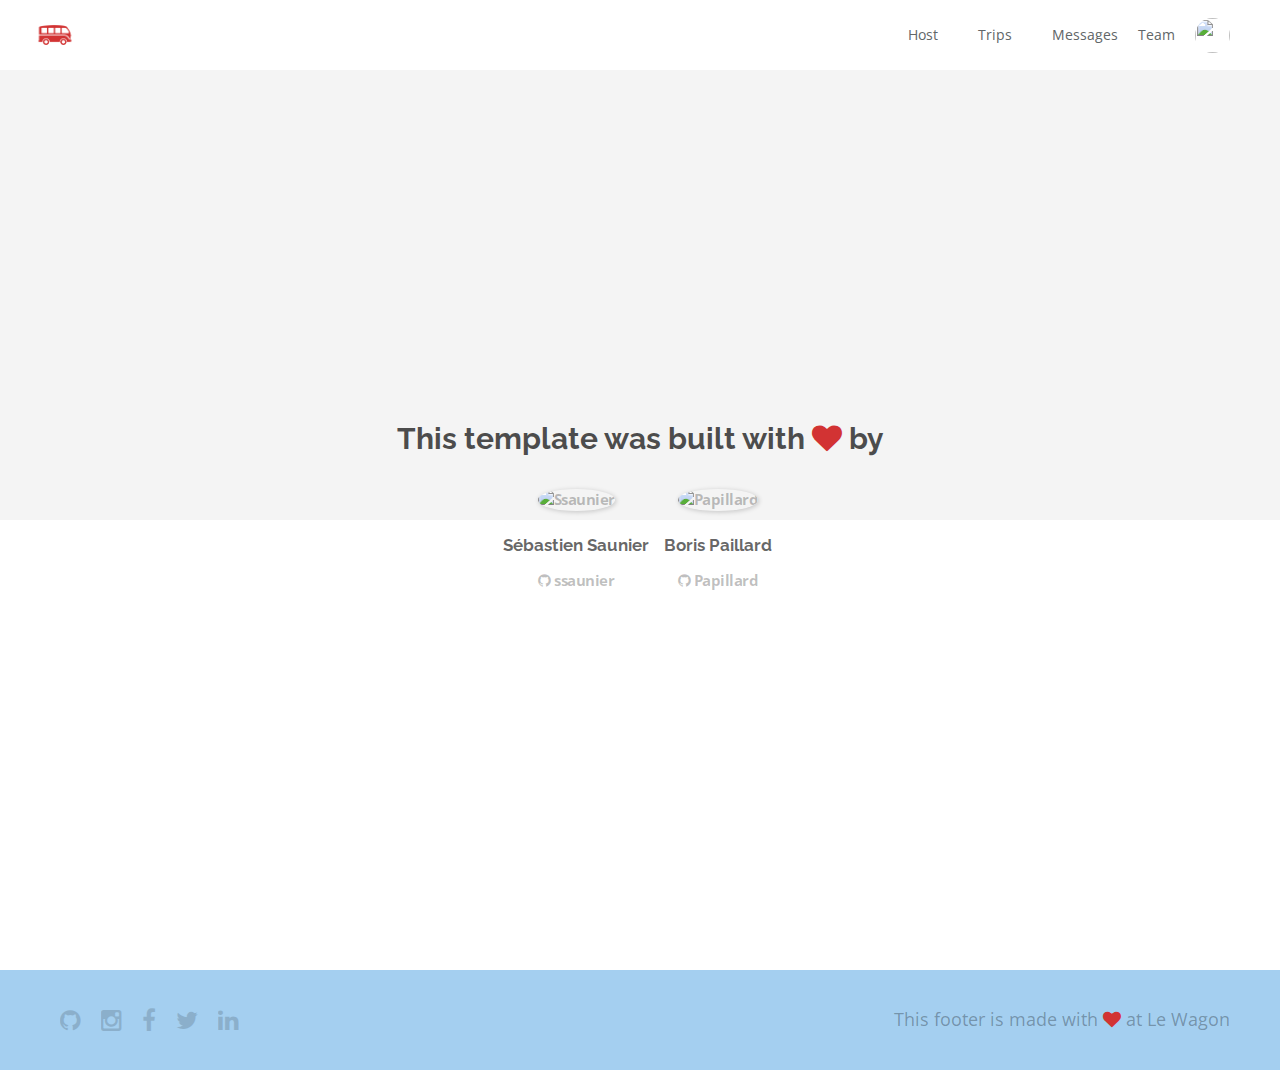
==== commit cdded9cb: "Automated commit at 2018-02-12 14:48:14 UTC by middleman-deploy 2.0.0-alpha" ====
--- a/about.html
+++ b/about.html
@@ -7,11 +7,53 @@
           content="width=device-width, initial-scale=1, shrink-to-fit=no">
     <!-- Use the title from a page's frontmatter if it has one -->
     <title>Le Wagon - Middleman - About</title>
-    <link href="stylesheets/application-3c48b980.css" rel="stylesheet" />
+    <link href="stylesheets/application-61a8b1af.css" rel="stylesheet" />
     <script src="javascripts/application-93de88c9.js"></script>
     <link href="images/favicon-f15af148.png" rel="icon" type="image/png" />
   </head>
   <body>
+
+    <div class="navbar-wagon">
+  <!-- Logo -->
+  <a href="/" class="navbar-wagon-brand">
+    <img src="images/logo-acc9c0ec.png" id="logo" alt="Logo" />
+  </a>
+
+  <!-- Right Navigation -->
+  <div class="navbar-wagon-right hidden-xs hidden-sm">
+
+    <a href="" class="navbar-wagon-item navbar-wagon-link">Host</a>
+    <a href="" class="navbar-wagon-item navbar-wagon-link">Trips</a>
+    <a href="" class="navbar-wagon-item navbar-wagon-link">Messages</a>
+    <a href="team.html" class="navabar-wagon-item navbar-wagon-link">Team</a>
+
+    <!-- Profile picture with dropdown list -->
+    <div class="navbar-wagon-item">
+      <div class="dropdown">
+        <img src="https://kitt.lewagon.com/placeholder/users/ssaunier" class="avatar dropdown-toggle" id="navbar-wagon-menu" data-toggle="dropdown">
+        <ul class="dropdown-menu dropdown-menu-right navbar-wagon-dropdown-menu">
+          <li><a href="#">Profile</a></li>
+          <li><a href="#">Dashboard</a></li>
+          <li><a href="#">Log Out</a></li>
+        </ul>
+      </div>
+    </div>
+  </div>
+
+  <!-- Dropdown appearing on mobile only -->
+  <div class="navbar-wagon-item hidden-md hidden-lg">
+    <div class="dropdown">
+      <i class="fa fa-bars dropdown-toggle" data-toggle="dropdown"></i>
+      <ul class="dropdown-menu dropdown-menu-right navbar-wagon-dropdown-menu">
+        <li><a href="#">Host</a></li>
+        <li><a href="#">Trips</a></li>
+        <li><a href="#">Messagese</a></li>
+      </ul>
+    </div>
+  </div>
+</div>
+
+
     <div id="about">
   <div class="about-content">
     <h1>This template was built with <i class="fa fa-heart"></i> by</h1>
@@ -34,5 +76,20 @@
   </div>
 </div>
 
+
+    <div class="footer">
+  <div class="footer-links">
+    <a href="#"><i class="fa fa-github"></i></a>
+    <a href="#"><i class="fa fa-instagram"></i></a>
+    <a href="#"><i class="fa fa-facebook"></i></a>
+    <a href="#"><i class="fa fa-twitter"></i></a>
+    <a href="#"><i class="fa fa-linkedin"></i></a>
+  </div>
+  <div class="footer-copyright">
+    This footer is made with <i class="fa fa-heart"></i> at Le Wagon
+  </div>
+</div>
+
+
   </body>
 </html>
--- a/stylesheets/application-61a8b1af.css
+++ b/stylesheets/application-61a8b1af.css
@@ -0,0 +1,8 @@
+@import url("https://fonts.googleapis.com/css?family=Open+Sans:400,300,700|Raleway:400,100,300,700,500");/*!
+ * Bootstrap v3.3.7 (http://getbootstrap.com)
+ * Copyright 2011-2016 Twitter, Inc.
+ * Licensed under MIT (https://github.com/twbs/bootstrap/blob/master/LICENSE)
+ *//*! normalize.css v3.0.3 | MIT License | github.com/necolas/normalize.css */html{font-family:sans-serif;-ms-text-size-adjust:100%;-webkit-text-size-adjust:100%}body{margin:0}article,aside,details,figcaption,figure,footer,header,hgroup,main,menu,nav,section,summary{display:block}audio,canvas,progress,video{display:inline-block;vertical-align:baseline}audio:not([controls]){display:none;height:0}[hidden],template{display:none}a{background-color:transparent}a:active,a:hover{outline:0}abbr[title]{border-bottom:1px dotted}b,strong{font-weight:bold}dfn{font-style:italic}h1{font-size:2em;margin:0.67em 0}mark{background:#ff0;color:#000}small{font-size:80%}sub,sup{font-size:75%;line-height:0;position:relative;vertical-align:baseline}sup{top:-0.5em}sub{bottom:-0.25em}img{border:0}svg:not(:root){overflow:hidden}figure{margin:1em 40px}hr{-webkit-box-sizing:content-box;box-sizing:content-box;height:0}pre{overflow:auto}code,kbd,pre,samp{font-family:monospace, monospace;font-size:1em}button,input,optgroup,select,textarea{color:inherit;font:inherit;margin:0}button{overflow:visible}button,select{text-transform:none}button,html input[type="button"],input[type="reset"],input[type="submit"]{-webkit-appearance:button;cursor:pointer}button[disabled],html input[disabled]{cursor:default}button::-moz-focus-inner,input::-moz-focus-inner{border:0;padding:0}input{line-height:normal}input[type="checkbox"],input[type="radio"]{-webkit-box-sizing:border-box;box-sizing:border-box;padding:0}input[type="number"]::-webkit-inner-spin-button,input[type="number"]::-webkit-outer-spin-button{height:auto}input[type="search"]{-webkit-appearance:textfield;-webkit-box-sizing:content-box;box-sizing:content-box}input[type="search"]::-webkit-search-cancel-button,input[type="search"]::-webkit-search-decoration{-webkit-appearance:none}fieldset{border:1px solid #c0c0c0;margin:0 2px;padding:0.35em 0.625em 0.75em}legend{border:0;padding:0}textarea{overflow:auto}optgroup{font-weight:bold}table{border-collapse:collapse;border-spacing:0}td,th{padding:0}/*! Source: https://github.com/h5bp/html5-boilerplate/blob/master/src/css/main.css */@media print{*,*:before,*:after{background:transparent !important;color:#000 !important;-webkit-box-shadow:none !important;box-shadow:none !important;text-shadow:none !important}a,a:visited{text-decoration:underline}a[href]:after{content:" (" attr(href) ")"}abbr[title]:after{content:" (" attr(title) ")"}a[href^="#"]:after,a[href^="javascript:"]:after{content:""}pre,blockquote{border:1px solid #999;page-break-inside:avoid}thead{display:table-header-group}tr,img{page-break-inside:avoid}img{max-width:100% !important}p,h2,h3{orphans:3;widows:3}h2,h3{page-break-after:avoid}.navbar{display:none}.btn>.caret,.dropup>.btn>.caret{border-top-color:#000 !important}.label{border:1px solid #000}.table{border-collapse:collapse !important}.table td,.table th{background-color:#fff !important}.table-bordered th,.table-bordered td{border:1px solid #ddd !important}}@font-face{font-family:'Glyphicons Halflings';src:url("../assets/bootstrap/glyphicons-halflings-regular-86b6f62b.eot");src:url("../assets/bootstrap/glyphicons-halflings-regular-86b6f62b.eot?#iefix") format("embedded-opentype"),url("../assets/bootstrap/glyphicons-halflings-regular-ca35b697.woff2") format("woff2"),url("../assets/bootstrap/glyphicons-halflings-regular-278e49a8.woff") format("woff"),url("../assets/bootstrap/glyphicons-halflings-regular-44bc1850.ttf") format("truetype"),url("../assets/bootstrap/glyphicons-halflings-regular-de51a849.svg#glyphicons_halflingsregular") format("svg")}.glyphicon{position:relative;top:1px;display:inline-block;font-family:'Glyphicons Halflings';font-style:normal;font-weight:normal;line-height:1;-webkit-font-smoothing:antialiased;-moz-osx-font-smoothing:grayscale}.glyphicon-asterisk:before{content:"\002a"}.glyphicon-plus:before{content:"\002b"}.glyphicon-euro:before,.glyphicon-eur:before{content:"\20ac"}.glyphicon-minus:before{content:"\2212"}.glyphicon-cloud:before{content:"\2601"}.glyphicon-envelope:before{content:"\2709"}.glyphicon-pencil:before{content:"\270f"}.glyphicon-glass:before{content:"\e001"}.glyphicon-music:before{content:"\e002"}.glyphicon-search:before{content:"\e003"}.glyphicon-heart:before{content:"\e005"}.glyphicon-star:before{content:"\e006"}.glyphicon-star-empty:before{content:"\e007"}.glyphicon-user:before{content:"\e008"}.glyphicon-film:before{content:"\e009"}.glyphicon-th-large:before{content:"\e010"}.glyphicon-th:before{content:"\e011"}.glyphicon-th-list:before{content:"\e012"}.glyphicon-ok:before{content:"\e013"}.glyphicon-remove:before{content:"\e014"}.glyphicon-zoom-in:before{content:"\e015"}.glyphicon-zoom-out:before{content:"\e016"}.glyphicon-off:before{content:"\e017"}.glyphicon-signal:before{content:"\e018"}.glyphicon-cog:before{content:"\e019"}.glyphicon-trash:before{content:"\e020"}.glyphicon-home:before{content:"\e021"}.glyphicon-file:before{content:"\e022"}.glyphicon-time:before{content:"\e023"}.glyphicon-road:before{content:"\e024"}.glyphicon-download-alt:before{content:"\e025"}.glyphicon-download:before{content:"\e026"}.glyphicon-upload:before{content:"\e027"}.glyphicon-inbox:before{content:"\e028"}.glyphicon-play-circle:before{content:"\e029"}.glyphicon-repeat:before{content:"\e030"}.glyphicon-refresh:before{content:"\e031"}.glyphicon-list-alt:before{content:"\e032"}.glyphicon-lock:before{content:"\e033"}.glyphicon-flag:before{content:"\e034"}.glyphicon-headphones:before{content:"\e035"}.glyphicon-volume-off:before{content:"\e036"}.glyphicon-volume-down:before{content:"\e037"}.glyphicon-volume-up:before{content:"\e038"}.glyphicon-qrcode:before{content:"\e039"}.glyphicon-barcode:before{content:"\e040"}.glyphicon-tag:before{content:"\e041"}.glyphicon-tags:before{content:"\e042"}.glyphicon-book:before{content:"\e043"}.glyphicon-bookmark:before{content:"\e044"}.glyphicon-print:before{content:"\e045"}.glyphicon-camera:before{content:"\e046"}.glyphicon-font:before{content:"\e047"}.glyphicon-bold:before{content:"\e048"}.glyphicon-italic:before{content:"\e049"}.glyphicon-text-height:before{content:"\e050"}.glyphicon-text-width:before{content:"\e051"}.glyphicon-align-left:before{content:"\e052"}.glyphicon-align-center:before{content:"\e053"}.glyphicon-align-right:before{content:"\e054"}.glyphicon-align-justify:before{content:"\e055"}.glyphicon-list:before{content:"\e056"}.glyphicon-indent-left:before{content:"\e057"}.glyphicon-indent-right:before{content:"\e058"}.glyphicon-facetime-video:before{content:"\e059"}.glyphicon-picture:before{content:"\e060"}.glyphicon-map-marker:before{content:"\e062"}.glyphicon-adjust:before{content:"\e063"}.glyphicon-tint:before{content:"\e064"}.glyphicon-edit:before{content:"\e065"}.glyphicon-share:before{content:"\e066"}.glyphicon-check:before{content:"\e067"}.glyphicon-move:before{content:"\e068"}.glyphicon-step-backward:before{content:"\e069"}.glyphicon-fast-backward:before{content:"\e070"}.glyphicon-backward:before{content:"\e071"}.glyphicon-play:before{content:"\e072"}.glyphicon-pause:before{content:"\e073"}.glyphicon-stop:before{content:"\e074"}.glyphicon-forward:before{content:"\e075"}.glyphicon-fast-forward:before{content:"\e076"}.glyphicon-step-forward:before{content:"\e077"}.glyphicon-eject:before{content:"\e078"}.glyphicon-chevron-left:before{content:"\e079"}.glyphicon-chevron-right:before{content:"\e080"}.glyphicon-plus-sign:before{content:"\e081"}.glyphicon-minus-sign:before{content:"\e082"}.glyphicon-remove-sign:before{content:"\e083"}.glyphicon-ok-sign:before{content:"\e084"}.glyphicon-question-sign:before{content:"\e085"}.glyphicon-info-sign:before{content:"\e086"}.glyphicon-screenshot:before{content:"\e087"}.glyphicon-remove-circle:before{content:"\e088"}.glyphicon-ok-circle:before{content:"\e089"}.glyphicon-ban-circle:before{content:"\e090"}.glyphicon-arrow-left:before{content:"\e091"}.glyphicon-arrow-right:before{content:"\e092"}.glyphicon-arrow-up:before{content:"\e093"}.glyphicon-arrow-down:before{content:"\e094"}.glyphicon-share-alt:before{content:"\e095"}.glyphicon-resize-full:before{content:"\e096"}.glyphicon-resize-small:before{content:"\e097"}.glyphicon-exclamation-sign:before{content:"\e101"}.glyphicon-gift:before{content:"\e102"}.glyphicon-leaf:before{content:"\e103"}.glyphicon-fire:before{content:"\e104"}.glyphicon-eye-open:before{content:"\e105"}.glyphicon-eye-close:before{content:"\e106"}.glyphicon-warning-sign:before{content:"\e107"}.glyphicon-plane:before{content:"\e108"}.glyphicon-calendar:before{content:"\e109"}.glyphicon-random:before{content:"\e110"}.glyphicon-comment:before{content:"\e111"}.glyphicon-magnet:before{content:"\e112"}.glyphicon-chevron-up:before{content:"\e113"}.glyphicon-chevron-down:before{content:"\e114"}.glyphicon-retweet:before{content:"\e115"}.glyphicon-shopping-cart:before{content:"\e116"}.glyphicon-folder-close:before{content:"\e117"}.glyphicon-folder-open:before{content:"\e118"}.glyphicon-resize-vertical:before{content:"\e119"}.glyphicon-resize-horizontal:before{content:"\e120"}.glyphicon-hdd:before{content:"\e121"}.glyphicon-bullhorn:before{content:"\e122"}.glyphicon-bell:before{content:"\e123"}.glyphicon-certificate:before{content:"\e124"}.glyphicon-thumbs-up:before{content:"\e125"}.glyphicon-thumbs-down:before{content:"\e126"}.glyphicon-hand-right:before{content:"\e127"}.glyphicon-hand-left:before{content:"\e128"}.glyphicon-hand-up:before{content:"\e129"}.glyphicon-hand-down:before{content:"\e130"}.glyphicon-circle-arrow-right:before{content:"\e131"}.glyphicon-circle-arrow-left:before{content:"\e132"}.glyphicon-circle-arrow-up:before{content:"\e133"}.glyphicon-circle-arrow-down:before{content:"\e134"}.glyphicon-globe:before{content:"\e135"}.glyphicon-wrench:before{content:"\e136"}.glyphicon-tasks:before{content:"\e137"}.glyphicon-filter:before{content:"\e138"}.glyphicon-briefcase:before{content:"\e139"}.glyphicon-fullscreen:before{content:"\e140"}.glyphicon-dashboard:before{content:"\e141"}.glyphicon-paperclip:before{content:"\e142"}.glyphicon-heart-empty:before{content:"\e143"}.glyphicon-link:before{content:"\e144"}.glyphicon-phone:before{content:"\e145"}.glyphicon-pushpin:before{content:"\e146"}.glyphicon-usd:before{content:"\e148"}.glyphicon-gbp:before{content:"\e149"}.glyphicon-sort:before{content:"\e150"}.glyphicon-sort-by-alphabet:before{content:"\e151"}.glyphicon-sort-by-alphabet-alt:before{content:"\e152"}.glyphicon-sort-by-order:before{content:"\e153"}.glyphicon-sort-by-order-alt:before{content:"\e154"}.glyphicon-sort-by-attributes:before{content:"\e155"}.glyphicon-sort-by-attributes-alt:before{content:"\e156"}.glyphicon-unchecked:before{content:"\e157"}.glyphicon-expand:before{content:"\e158"}.glyphicon-collapse-down:before{content:"\e159"}.glyphicon-collapse-up:before{content:"\e160"}.glyphicon-log-in:before{content:"\e161"}.glyphicon-flash:before{content:"\e162"}.glyphicon-log-out:before{content:"\e163"}.glyphicon-new-window:before{content:"\e164"}.glyphicon-record:before{content:"\e165"}.glyphicon-save:before{content:"\e166"}.glyphicon-open:before{content:"\e167"}.glyphicon-saved:before{content:"\e168"}.glyphicon-import:before{content:"\e169"}.glyphicon-export:before{content:"\e170"}.glyphicon-send:before{content:"\e171"}.glyphicon-floppy-disk:before{content:"\e172"}.glyphicon-floppy-saved:before{content:"\e173"}.glyphicon-floppy-remove:before{content:"\e174"}.glyphicon-floppy-save:before{content:"\e175"}.glyphicon-floppy-open:before{content:"\e176"}.glyphicon-credit-card:before{content:"\e177"}.glyphicon-transfer:before{content:"\e178"}.glyphicon-cutlery:before{content:"\e179"}.glyphicon-header:before{content:"\e180"}.glyphicon-compressed:before{content:"\e181"}.glyphicon-earphone:before{content:"\e182"}.glyphicon-phone-alt:before{content:"\e183"}.glyphicon-tower:before{content:"\e184"}.glyphicon-stats:before{content:"\e185"}.glyphicon-sd-video:before{content:"\e186"}.glyphicon-hd-video:before{content:"\e187"}.glyphicon-subtitles:before{content:"\e188"}.glyphicon-sound-stereo:before{content:"\e189"}.glyphicon-sound-dolby:before{content:"\e190"}.glyphicon-sound-5-1:before{content:"\e191"}.glyphicon-sound-6-1:before{content:"\e192"}.glyphicon-sound-7-1:before{content:"\e193"}.glyphicon-copyright-mark:before{content:"\e194"}.glyphicon-registration-mark:before{content:"\e195"}.glyphicon-cloud-download:before{content:"\e197"}.glyphicon-cloud-upload:before{content:"\e198"}.glyphicon-tree-conifer:before{content:"\e199"}.glyphicon-tree-deciduous:before{content:"\e200"}.glyphicon-cd:before{content:"\e201"}.glyphicon-save-file:before{content:"\e202"}.glyphicon-open-file:before{content:"\e203"}.glyphicon-level-up:before{content:"\e204"}.glyphicon-copy:before{content:"\e205"}.glyphicon-paste:before{content:"\e206"}.glyphicon-alert:before{content:"\e209"}.glyphicon-equalizer:before{content:"\e210"}.glyphicon-king:before{content:"\e211"}.glyphicon-queen:before{content:"\e212"}.glyphicon-pawn:before{content:"\e213"}.glyphicon-bishop:before{content:"\e214"}.glyphicon-knight:before{content:"\e215"}.glyphicon-baby-formula:before{content:"\e216"}.glyphicon-tent:before{content:"\26fa"}.glyphicon-blackboard:before{content:"\e218"}.glyphicon-bed:before{content:"\e219"}.glyphicon-apple:before{content:"\f8ff"}.glyphicon-erase:before{content:"\e221"}.glyphicon-hourglass:before{content:"\231b"}.glyphicon-lamp:before{content:"\e223"}.glyphicon-duplicate:before{content:"\e224"}.glyphicon-piggy-bank:before{content:"\e225"}.glyphicon-scissors:before{content:"\e226"}.glyphicon-bitcoin:before{content:"\e227"}.glyphicon-btc:before{content:"\e227"}.glyphicon-xbt:before{content:"\e227"}.glyphicon-yen:before{content:"\00a5"}.glyphicon-jpy:before{content:"\00a5"}.glyphicon-ruble:before{content:"\20bd"}.glyphicon-rub:before{content:"\20bd"}.glyphicon-scale:before{content:"\e230"}.glyphicon-ice-lolly:before{content:"\e231"}.glyphicon-ice-lolly-tasted:before{content:"\e232"}.glyphicon-education:before{content:"\e233"}.glyphicon-option-horizontal:before{content:"\e234"}.glyphicon-option-vertical:before{content:"\e235"}.glyphicon-menu-hamburger:before{content:"\e236"}.glyphicon-modal-window:before{content:"\e237"}.glyphicon-oil:before{content:"\e238"}.glyphicon-grain:before{content:"\e239"}.glyphicon-sunglasses:before{content:"\e240"}.glyphicon-text-size:before{content:"\e241"}.glyphicon-text-color:before{content:"\e242"}.glyphicon-text-background:before{content:"\e243"}.glyphicon-object-align-top:before{content:"\e244"}.glyphicon-object-align-bottom:before{content:"\e245"}.glyphicon-object-align-horizontal:before{content:"\e246"}.glyphicon-object-align-left:before{content:"\e247"}.glyphicon-object-align-vertical:before{content:"\e248"}.glyphicon-object-align-right:before{content:"\e249"}.glyphicon-triangle-right:before{content:"\e250"}.glyphicon-triangle-left:before{content:"\e251"}.glyphicon-triangle-bottom:before{content:"\e252"}.glyphicon-triangle-top:before{content:"\e253"}.glyphicon-console:before{content:"\e254"}.glyphicon-superscript:before{content:"\e255"}.glyphicon-subscript:before{content:"\e256"}.glyphicon-menu-left:before{content:"\e257"}.glyphicon-menu-right:before{content:"\e258"}.glyphicon-menu-down:before{content:"\e259"}.glyphicon-menu-up:before{content:"\e260"}*{-webkit-box-sizing:border-box;box-sizing:border-box}*:before,*:after{-webkit-box-sizing:border-box;box-sizing:border-box}html{font-size:10px;-webkit-tap-highlight-color:transparent}body{font-family:"Open Sans", "Helvetica", "sans-serif";font-size:18px;line-height:1.42857143;color:#333333;background-color:#F4F4F4}input,button,select,textarea{font-family:inherit;font-size:inherit;line-height:inherit}a{color:#469AE0;text-decoration:none}a:hover,a:focus{color:#1f74ba;text-decoration:underline}a:focus{outline:5px auto -webkit-focus-ring-color;outline-offset:-2px}figure{margin:0}img{vertical-align:middle}.img-responsive{display:block;max-width:100%;height:auto}.img-rounded{border-radius:2px}.img-thumbnail{padding:4px;line-height:1.42857143;background-color:#F4F4F4;border:1px solid #ddd;border-radius:2px;-webkit-transition:all 0.2s ease-in-out;transition:all 0.2s ease-in-out;display:inline-block;max-width:100%;height:auto}.img-circle{border-radius:50%}hr{margin-top:25px;margin-bottom:25px;border:0;border-top:1px solid #eeeeee}.sr-only{position:absolute;width:1px;height:1px;margin:-1px;padding:0;overflow:hidden;clip:rect(0, 0, 0, 0);border:0}.sr-only-focusable:active,.sr-only-focusable:focus{position:static;width:auto;height:auto;margin:0;overflow:visible;clip:auto}[role="button"]{cursor:pointer}h1,h2,h3,h4,h5,h6,.h1,.h2,.h3,.h4,.h5,.h6{font-family:"Raleway", "Helvetica", "sans-serif";font-weight:500;line-height:1.1;color:inherit}h1 small,h1 .small,h2 small,h2 .small,h3 small,h3 .small,h4 small,h4 .small,h5 small,h5 .small,h6 small,h6 .small,.h1 small,.h1 .small,.h2 small,.h2 .small,.h3 small,.h3 .small,.h4 small,.h4 .small,.h5 small,.h5 .small,.h6 small,.h6 .small{font-weight:normal;line-height:1;color:#777777}h1,.h1,h2,.h2,h3,.h3{margin-top:25px;margin-bottom:12.5px}h1 small,h1 .small,.h1 small,.h1 .small,h2 small,h2 .small,.h2 small,.h2 .small,h3 small,h3 .small,.h3 small,.h3 .small{font-size:65%}h4,.h4,h5,.h5,h6,.h6{margin-top:12.5px;margin-bottom:12.5px}h4 small,h4 .small,.h4 small,.h4 .small,h5 small,h5 .small,.h5 small,.h5 .small,h6 small,h6 .small,.h6 small,.h6 .small{font-size:75%}h1,.h1{font-size:46px}h2,.h2{font-size:38px}h3,.h3{font-size:31px}h4,.h4{font-size:23px}h5,.h5{font-size:18px}h6,.h6{font-size:16px}p{margin:0 0 12.5px}.lead{margin-bottom:25px;font-size:20px;font-weight:300;line-height:1.4}@media (min-width: 768px){.lead{font-size:27px}}small,.small{font-size:88%}mark,.mark{background-color:#fcf8e3;padding:.2em}.text-left{text-align:left}.text-right{text-align:right}.text-center{text-align:center}.text-justify{text-align:justify}.text-nowrap{white-space:nowrap}.text-lowercase{text-transform:lowercase}.text-uppercase,.initialism{text-transform:uppercase}.text-capitalize{text-transform:capitalize}.text-muted{color:#777777}.text-primary{color:#469AE0}a.text-primary:hover,a.text-primary:focus{color:#2381d0}.text-success{color:#3c763d}a.text-success:hover,a.text-success:focus{color:#2b542c}.text-info{color:#31708f}a.text-info:hover,a.text-info:focus{color:#245269}.text-warning{color:#8a6d3b}a.text-warning:hover,a.text-warning:focus{color:#66512c}.text-danger{color:#a94442}a.text-danger:hover,a.text-danger:focus{color:#843534}.bg-primary{color:#fff}.bg-primary{background-color:#469AE0}a.bg-primary:hover,a.bg-primary:focus{background-color:#2381d0}.bg-success{background-color:#dff0d8}a.bg-success:hover,a.bg-success:focus{background-color:#c1e2b3}.bg-info{background-color:#d9edf7}a.bg-info:hover,a.bg-info:focus{background-color:#afd9ee}.bg-warning{background-color:#fcf8e3}a.bg-warning:hover,a.bg-warning:focus{background-color:#f7ecb5}.bg-danger{background-color:#f2dede}a.bg-danger:hover,a.bg-danger:focus{background-color:#e4b9b9}.page-header{padding-bottom:11.5px;margin:50px 0 25px;border-bottom:1px solid #eeeeee}ul,ol{margin-top:0;margin-bottom:12.5px}ul ul,ul ol,ol ul,ol ol{margin-bottom:0}.list-unstyled{padding-left:0;list-style:none}.list-inline{padding-left:0;list-style:none;margin-left:-5px}.list-inline>li{display:inline-block;padding-left:5px;padding-right:5px}dl{margin-top:0;margin-bottom:25px}dt,dd{line-height:1.42857143}dt{font-weight:bold}dd{margin-left:0}.dl-horizontal dd:before,.dl-horizontal dd:after{content:" ";display:table}.dl-horizontal dd:after{clear:both}@media (min-width: 768px){.dl-horizontal dt{float:left;width:160px;clear:left;text-align:right;overflow:hidden;text-overflow:ellipsis;white-space:nowrap}.dl-horizontal dd{margin-left:180px}}abbr[title],abbr[data-original-title]{cursor:help;border-bottom:1px dotted #777777}.initialism{font-size:90%}blockquote{padding:12.5px 25px;margin:0 0 25px;font-size:22.5px;border-left:5px solid #eeeeee}blockquote p:last-child,blockquote ul:last-child,blockquote ol:last-child{margin-bottom:0}blockquote footer,blockquote small,blockquote .small{display:block;font-size:80%;line-height:1.42857143;color:#777777}blockquote footer:before,blockquote small:before,blockquote .small:before{content:'\2014 \00A0'}.blockquote-reverse,blockquote.pull-right{padding-right:15px;padding-left:0;border-right:5px solid #eeeeee;border-left:0;text-align:right}.blockquote-reverse footer:before,.blockquote-reverse small:before,.blockquote-reverse .small:before,blockquote.pull-right footer:before,blockquote.pull-right small:before,blockquote.pull-right .small:before{content:''}.blockquote-reverse footer:after,.blockquote-reverse small:after,.blockquote-reverse .small:after,blockquote.pull-right footer:after,blockquote.pull-right small:after,blockquote.pull-right .small:after{content:'\00A0 \2014'}address{margin-bottom:25px;font-style:normal;line-height:1.42857143}code,kbd,pre,samp{font-family:Menlo, Monaco, Consolas, "Courier New", monospace}code{padding:2px 4px;font-size:90%;color:#c7254e;background-color:#f9f2f4;border-radius:2px}kbd{padding:2px 4px;font-size:90%;color:#fff;background-color:#333;border-radius:2px;-webkit-box-shadow:inset 0 -1px 0 rgba(0,0,0,0.25);box-shadow:inset 0 -1px 0 rgba(0,0,0,0.25)}kbd kbd{padding:0;font-size:100%;font-weight:bold;-webkit-box-shadow:none;box-shadow:none}pre{display:block;padding:12px;margin:0 0 12.5px;font-size:17px;line-height:1.42857143;word-break:break-all;word-wrap:break-word;color:#333333;background-color:#f5f5f5;border:1px solid #ccc;border-radius:2px}pre code{padding:0;font-size:inherit;color:inherit;white-space:pre-wrap;background-color:transparent;border-radius:0}.pre-scrollable{max-height:340px;overflow-y:scroll}.container{margin-right:auto;margin-left:auto;padding-left:15px;padding-right:15px}.container:before,.container:after{content:" ";display:table}.container:after{clear:both}@media (min-width: 768px){.container{width:750px}}@media (min-width: 992px){.container{width:970px}}@media (min-width: 1200px){.container{width:1170px}}.container-fluid{margin-right:auto;margin-left:auto;padding-left:15px;padding-right:15px}.container-fluid:before,.container-fluid:after{content:" ";display:table}.container-fluid:after{clear:both}.row{margin-left:-15px;margin-right:-15px}.row:before,.row:after{content:" ";display:table}.row:after{clear:both}.col-xs-1,.col-sm-1,.col-md-1,.col-lg-1,.col-xs-2,.col-sm-2,.col-md-2,.col-lg-2,.col-xs-3,.col-sm-3,.col-md-3,.col-lg-3,.col-xs-4,.col-sm-4,.col-md-4,.col-lg-4,.col-xs-5,.col-sm-5,.col-md-5,.col-lg-5,.col-xs-6,.col-sm-6,.col-md-6,.col-lg-6,.col-xs-7,.col-sm-7,.col-md-7,.col-lg-7,.col-xs-8,.col-sm-8,.col-md-8,.col-lg-8,.col-xs-9,.col-sm-9,.col-md-9,.col-lg-9,.col-xs-10,.col-sm-10,.col-md-10,.col-lg-10,.col-xs-11,.col-sm-11,.col-md-11,.col-lg-11,.col-xs-12,.col-sm-12,.col-md-12,.col-lg-12{position:relative;min-height:1px;padding-left:15px;padding-right:15px}.col-xs-1,.col-xs-2,.col-xs-3,.col-xs-4,.col-xs-5,.col-xs-6,.col-xs-7,.col-xs-8,.col-xs-9,.col-xs-10,.col-xs-11,.col-xs-12{float:left}.col-xs-1{width:8.33333333%}.col-xs-2{width:16.66666667%}.col-xs-3{width:25%}.col-xs-4{width:33.33333333%}.col-xs-5{width:41.66666667%}.col-xs-6{width:50%}.col-xs-7{width:58.33333333%}.col-xs-8{width:66.66666667%}.col-xs-9{width:75%}.col-xs-10{width:83.33333333%}.col-xs-11{width:91.66666667%}.col-xs-12{width:100%}.col-xs-pull-0{right:auto}.col-xs-pull-1{right:8.33333333%}.col-xs-pull-2{right:16.66666667%}.col-xs-pull-3{right:25%}.col-xs-pull-4{right:33.33333333%}.col-xs-pull-5{right:41.66666667%}.col-xs-pull-6{right:50%}.col-xs-pull-7{right:58.33333333%}.col-xs-pull-8{right:66.66666667%}.col-xs-pull-9{right:75%}.col-xs-pull-10{right:83.33333333%}.col-xs-pull-11{right:91.66666667%}.col-xs-pull-12{right:100%}.col-xs-push-0{left:auto}.col-xs-push-1{left:8.33333333%}.col-xs-push-2{left:16.66666667%}.col-xs-push-3{left:25%}.col-xs-push-4{left:33.33333333%}.col-xs-push-5{left:41.66666667%}.col-xs-push-6{left:50%}.col-xs-push-7{left:58.33333333%}.col-xs-push-8{left:66.66666667%}.col-xs-push-9{left:75%}.col-xs-push-10{left:83.33333333%}.col-xs-push-11{left:91.66666667%}.col-xs-push-12{left:100%}.col-xs-offset-0{margin-left:0%}.col-xs-offset-1{margin-left:8.33333333%}.col-xs-offset-2{margin-left:16.66666667%}.col-xs-offset-3{margin-left:25%}.col-xs-offset-4{margin-left:33.33333333%}.col-xs-offset-5{margin-left:41.66666667%}.col-xs-offset-6{margin-left:50%}.col-xs-offset-7{margin-left:58.33333333%}.col-xs-offset-8{margin-left:66.66666667%}.col-xs-offset-9{margin-left:75%}.col-xs-offset-10{margin-left:83.33333333%}.col-xs-offset-11{margin-left:91.66666667%}.col-xs-offset-12{margin-left:100%}@media (min-width: 768px){.col-sm-1,.col-sm-2,.col-sm-3,.col-sm-4,.col-sm-5,.col-sm-6,.col-sm-7,.col-sm-8,.col-sm-9,.col-sm-10,.col-sm-11,.col-sm-12{float:left}.col-sm-1{width:8.33333333%}.col-sm-2{width:16.66666667%}.col-sm-3{width:25%}.col-sm-4{width:33.33333333%}.col-sm-5{width:41.66666667%}.col-sm-6{width:50%}.col-sm-7{width:58.33333333%}.col-sm-8{width:66.66666667%}.col-sm-9{width:75%}.col-sm-10{width:83.33333333%}.col-sm-11{width:91.66666667%}.col-sm-12{width:100%}.col-sm-pull-0{right:auto}.col-sm-pull-1{right:8.33333333%}.col-sm-pull-2{right:16.66666667%}.col-sm-pull-3{right:25%}.col-sm-pull-4{right:33.33333333%}.col-sm-pull-5{right:41.66666667%}.col-sm-pull-6{right:50%}.col-sm-pull-7{right:58.33333333%}.col-sm-pull-8{right:66.66666667%}.col-sm-pull-9{right:75%}.col-sm-pull-10{right:83.33333333%}.col-sm-pull-11{right:91.66666667%}.col-sm-pull-12{right:100%}.col-sm-push-0{left:auto}.col-sm-push-1{left:8.33333333%}.col-sm-push-2{left:16.66666667%}.col-sm-push-3{left:25%}.col-sm-push-4{left:33.33333333%}.col-sm-push-5{left:41.66666667%}.col-sm-push-6{left:50%}.col-sm-push-7{left:58.33333333%}.col-sm-push-8{left:66.66666667%}.col-sm-push-9{left:75%}.col-sm-push-10{left:83.33333333%}.col-sm-push-11{left:91.66666667%}.col-sm-push-12{left:100%}.col-sm-offset-0{margin-left:0%}.col-sm-offset-1{margin-left:8.33333333%}.col-sm-offset-2{margin-left:16.66666667%}.col-sm-offset-3{margin-left:25%}.col-sm-offset-4{margin-left:33.33333333%}.col-sm-offset-5{margin-left:41.66666667%}.col-sm-offset-6{margin-left:50%}.col-sm-offset-7{margin-left:58.33333333%}.col-sm-offset-8{margin-left:66.66666667%}.col-sm-offset-9{margin-left:75%}.col-sm-offset-10{margin-left:83.33333333%}.col-sm-offset-11{margin-left:91.66666667%}.col-sm-offset-12{margin-left:100%}}@media (min-width: 992px){.col-md-1,.col-md-2,.col-md-3,.col-md-4,.col-md-5,.col-md-6,.col-md-7,.col-md-8,.col-md-9,.col-md-10,.col-md-11,.col-md-12{float:left}.col-md-1{width:8.33333333%}.col-md-2{width:16.66666667%}.col-md-3{width:25%}.col-md-4{width:33.33333333%}.col-md-5{width:41.66666667%}.col-md-6{width:50%}.col-md-7{width:58.33333333%}.col-md-8{width:66.66666667%}.col-md-9{width:75%}.col-md-10{width:83.33333333%}.col-md-11{width:91.66666667%}.col-md-12{width:100%}.col-md-pull-0{right:auto}.col-md-pull-1{right:8.33333333%}.col-md-pull-2{right:16.66666667%}.col-md-pull-3{right:25%}.col-md-pull-4{right:33.33333333%}.col-md-pull-5{right:41.66666667%}.col-md-pull-6{right:50%}.col-md-pull-7{right:58.33333333%}.col-md-pull-8{right:66.66666667%}.col-md-pull-9{right:75%}.col-md-pull-10{right:83.33333333%}.col-md-pull-11{right:91.66666667%}.col-md-pull-12{right:100%}.col-md-push-0{left:auto}.col-md-push-1{left:8.33333333%}.col-md-push-2{left:16.66666667%}.col-md-push-3{left:25%}.col-md-push-4{left:33.33333333%}.col-md-push-5{left:41.66666667%}.col-md-push-6{left:50%}.col-md-push-7{left:58.33333333%}.col-md-push-8{left:66.66666667%}.col-md-push-9{left:75%}.col-md-push-10{left:83.33333333%}.col-md-push-11{left:91.66666667%}.col-md-push-12{left:100%}.col-md-offset-0{margin-left:0%}.col-md-offset-1{margin-left:8.33333333%}.col-md-offset-2{margin-left:16.66666667%}.col-md-offset-3{margin-left:25%}.col-md-offset-4{margin-left:33.33333333%}.col-md-offset-5{margin-left:41.66666667%}.col-md-offset-6{margin-left:50%}.col-md-offset-7{margin-left:58.33333333%}.col-md-offset-8{margin-left:66.66666667%}.col-md-offset-9{margin-left:75%}.col-md-offset-10{margin-left:83.33333333%}.col-md-offset-11{margin-left:91.66666667%}.col-md-offset-12{margin-left:100%}}@media (min-width: 1200px){.col-lg-1,.col-lg-2,.col-lg-3,.col-lg-4,.col-lg-5,.col-lg-6,.col-lg-7,.col-lg-8,.col-lg-9,.col-lg-10,.col-lg-11,.col-lg-12{float:left}.col-lg-1{width:8.33333333%}.col-lg-2{width:16.66666667%}.col-lg-3{width:25%}.col-lg-4{width:33.33333333%}.col-lg-5{width:41.66666667%}.col-lg-6{width:50%}.col-lg-7{width:58.33333333%}.col-lg-8{width:66.66666667%}.col-lg-9{width:75%}.col-lg-10{width:83.33333333%}.col-lg-11{width:91.66666667%}.col-lg-12{width:100%}.col-lg-pull-0{right:auto}.col-lg-pull-1{right:8.33333333%}.col-lg-pull-2{right:16.66666667%}.col-lg-pull-3{right:25%}.col-lg-pull-4{right:33.33333333%}.col-lg-pull-5{right:41.66666667%}.col-lg-pull-6{right:50%}.col-lg-pull-7{right:58.33333333%}.col-lg-pull-8{right:66.66666667%}.col-lg-pull-9{right:75%}.col-lg-pull-10{right:83.33333333%}.col-lg-pull-11{right:91.66666667%}.col-lg-pull-12{right:100%}.col-lg-push-0{left:auto}.col-lg-push-1{left:8.33333333%}.col-lg-push-2{left:16.66666667%}.col-lg-push-3{left:25%}.col-lg-push-4{left:33.33333333%}.col-lg-push-5{left:41.66666667%}.col-lg-push-6{left:50%}.col-lg-push-7{left:58.33333333%}.col-lg-push-8{left:66.66666667%}.col-lg-push-9{left:75%}.col-lg-push-10{left:83.33333333%}.col-lg-push-11{left:91.66666667%}.col-lg-push-12{left:100%}.col-lg-offset-0{margin-left:0%}.col-lg-offset-1{margin-left:8.33333333%}.col-lg-offset-2{margin-left:16.66666667%}.col-lg-offset-3{margin-left:25%}.col-lg-offset-4{margin-left:33.33333333%}.col-lg-offset-5{margin-left:41.66666667%}.col-lg-offset-6{margin-left:50%}.col-lg-offset-7{margin-left:58.33333333%}.col-lg-offset-8{margin-left:66.66666667%}.col-lg-offset-9{margin-left:75%}.col-lg-offset-10{margin-left:83.33333333%}.col-lg-offset-11{margin-left:91.66666667%}.col-lg-offset-12{margin-left:100%}}table{background-color:transparent}caption{padding-top:8px;padding-bottom:8px;color:#777777;text-align:left}th{text-align:left}.table{width:100%;max-width:100%;margin-bottom:25px}.table>thead>tr>th,.table>thead>tr>td,.table>tbody>tr>th,.table>tbody>tr>td,.table>tfoot>tr>th,.table>tfoot>tr>td{padding:8px;line-height:1.42857143;vertical-align:top;border-top:1px solid #ddd}.table>thead>tr>th{vertical-align:bottom;border-bottom:2px solid #ddd}.table>caption+thead>tr:first-child>th,.table>caption+thead>tr:first-child>td,.table>colgroup+thead>tr:first-child>th,.table>colgroup+thead>tr:first-child>td,.table>thead:first-child>tr:first-child>th,.table>thead:first-child>tr:first-child>td{border-top:0}.table>tbody+tbody{border-top:2px solid #ddd}.table .table{background-color:#F4F4F4}.table-condensed>thead>tr>th,.table-condensed>thead>tr>td,.table-condensed>tbody>tr>th,.table-condensed>tbody>tr>td,.table-condensed>tfoot>tr>th,.table-condensed>tfoot>tr>td{padding:5px}.table-bordered{border:1px solid #ddd}.table-bordered>thead>tr>th,.table-bordered>thead>tr>td,.table-bordered>tbody>tr>th,.table-bordered>tbody>tr>td,.table-bordered>tfoot>tr>th,.table-bordered>tfoot>tr>td{border:1px solid #ddd}.table-bordered>thead>tr>th,.table-bordered>thead>tr>td{border-bottom-width:2px}.table-striped>tbody>tr:nth-of-type(odd){background-color:#f9f9f9}.table-hover>tbody>tr:hover{background-color:#f5f5f5}table col[class*="col-"]{position:static;float:none;display:table-column}table td[class*="col-"],table th[class*="col-"]{position:static;float:none;display:table-cell}.table>thead>tr>td.active,.table>thead>tr>th.active,.table>thead>tr.active>td,.table>thead>tr.active>th,.table>tbody>tr>td.active,.table>tbody>tr>th.active,.table>tbody>tr.active>td,.table>tbody>tr.active>th,.table>tfoot>tr>td.active,.table>tfoot>tr>th.active,.table>tfoot>tr.active>td,.table>tfoot>tr.active>th{background-color:#f5f5f5}.table-hover>tbody>tr>td.active:hover,.table-hover>tbody>tr>th.active:hover,.table-hover>tbody>tr.active:hover>td,.table-hover>tbody>tr:hover>.active,.table-hover>tbody>tr.active:hover>th{background-color:#e8e8e8}.table>thead>tr>td.success,.table>thead>tr>th.success,.table>thead>tr.success>td,.table>thead>tr.success>th,.table>tbody>tr>td.success,.table>tbody>tr>th.success,.table>tbody>tr.success>td,.table>tbody>tr.success>th,.table>tfoot>tr>td.success,.table>tfoot>tr>th.success,.table>tfoot>tr.success>td,.table>tfoot>tr.success>th{background-color:#dff0d8}.table-hover>tbody>tr>td.success:hover,.table-hover>tbody>tr>th.success:hover,.table-hover>tbody>tr.success:hover>td,.table-hover>tbody>tr:hover>.success,.table-hover>tbody>tr.success:hover>th{background-color:#d0e9c6}.table>thead>tr>td.info,.table>thead>tr>th.info,.table>thead>tr.info>td,.table>thead>tr.info>th,.table>tbody>tr>td.info,.table>tbody>tr>th.info,.table>tbody>tr.info>td,.table>tbody>tr.info>th,.table>tfoot>tr>td.info,.table>tfoot>tr>th.info,.table>tfoot>tr.info>td,.table>tfoot>tr.info>th{background-color:#d9edf7}.table-hover>tbody>tr>td.info:hover,.table-hover>tbody>tr>th.info:hover,.table-hover>tbody>tr.info:hover>td,.table-hover>tbody>tr:hover>.info,.table-hover>tbody>tr.info:hover>th{background-color:#c4e3f3}.table>thead>tr>td.warning,.table>thead>tr>th.warning,.table>thead>tr.warning>td,.table>thead>tr.warning>th,.table>tbody>tr>td.warning,.table>tbody>tr>th.warning,.table>tbody>tr.warning>td,.table>tbody>tr.warning>th,.table>tfoot>tr>td.warning,.table>tfoot>tr>th.warning,.table>tfoot>tr.warning>td,.table>tfoot>tr.warning>th{background-color:#fcf8e3}.table-hover>tbody>tr>td.warning:hover,.table-hover>tbody>tr>th.warning:hover,.table-hover>tbody>tr.warning:hover>td,.table-hover>tbody>tr:hover>.warning,.table-hover>tbody>tr.warning:hover>th{background-color:#faf2cc}.table>thead>tr>td.danger,.table>thead>tr>th.danger,.table>thead>tr.danger>td,.table>thead>tr.danger>th,.table>tbody>tr>td.danger,.table>tbody>tr>th.danger,.table>tbody>tr.danger>td,.table>tbody>tr.danger>th,.table>tfoot>tr>td.danger,.table>tfoot>tr>th.danger,.table>tfoot>tr.danger>td,.table>tfoot>tr.danger>th{background-color:#f2dede}.table-hover>tbody>tr>td.danger:hover,.table-hover>tbody>tr>th.danger:hover,.table-hover>tbody>tr.danger:hover>td,.table-hover>tbody>tr:hover>.danger,.table-hover>tbody>tr.danger:hover>th{background-color:#ebcccc}.table-responsive{overflow-x:auto;min-height:0.01%}@media screen and (max-width: 767px){.table-responsive{width:100%;margin-bottom:18.75px;overflow-y:hidden;-ms-overflow-style:-ms-autohiding-scrollbar;border:1px solid #ddd}.table-responsive>.table{margin-bottom:0}.table-responsive>.table>thead>tr>th,.table-responsive>.table>thead>tr>td,.table-responsive>.table>tbody>tr>th,.table-responsive>.table>tbody>tr>td,.table-responsive>.table>tfoot>tr>th,.table-responsive>.table>tfoot>tr>td{white-space:nowrap}.table-responsive>.table-bordered{border:0}.table-responsive>.table-bordered>thead>tr>th:first-child,.table-responsive>.table-bordered>thead>tr>td:first-child,.table-responsive>.table-bordered>tbody>tr>th:first-child,.table-responsive>.table-bordered>tbody>tr>td:first-child,.table-responsive>.table-bordered>tfoot>tr>th:first-child,.table-responsive>.table-bordered>tfoot>tr>td:first-child{border-left:0}.table-responsive>.table-bordered>thead>tr>th:last-child,.table-responsive>.table-bordered>thead>tr>td:last-child,.table-responsive>.table-bordered>tbody>tr>th:last-child,.table-responsive>.table-bordered>tbody>tr>td:last-child,.table-responsive>.table-bordered>tfoot>tr>th:last-child,.table-responsive>.table-bordered>tfoot>tr>td:last-child{border-right:0}.table-responsive>.table-bordered>tbody>tr:last-child>th,.table-responsive>.table-bordered>tbody>tr:last-child>td,.table-responsive>.table-bordered>tfoot>tr:last-child>th,.table-responsive>.table-bordered>tfoot>tr:last-child>td{border-bottom:0}}fieldset{padding:0;margin:0;border:0;min-width:0}legend{display:block;width:100%;padding:0;margin-bottom:25px;font-size:27px;line-height:inherit;color:#333333;border:0;border-bottom:1px solid #e5e5e5}label{display:inline-block;max-width:100%;margin-bottom:5px;font-weight:bold}input[type="search"]{-webkit-box-sizing:border-box;box-sizing:border-box}input[type="radio"],input[type="checkbox"]{margin:4px 0 0;margin-top:1px \9;line-height:normal}input[type="file"]{display:block}input[type="range"]{display:block;width:100%}select[multiple],select[size]{height:auto}input[type="file"]:focus,input[type="radio"]:focus,input[type="checkbox"]:focus{outline:5px auto -webkit-focus-ring-color;outline-offset:-2px}output{display:block;padding-top:7px;font-size:18px;line-height:1.42857143;color:#000000}.form-control{display:block;width:100%;height:39px;padding:6px 12px;font-size:18px;line-height:1.42857143;color:#000000;background-color:#fff;background-image:none;border:1px solid #ccc;border-radius:2px;-webkit-box-shadow:inset 0 1px 1px rgba(0,0,0,0.075);box-shadow:inset 0 1px 1px rgba(0,0,0,0.075);-webkit-transition:border-color ease-in-out 0.15s, box-shadow ease-in-out 0.15s;-webkit-transition:border-color ease-in-out 0.15s, -webkit-box-shadow ease-in-out 0.15s;transition:border-color ease-in-out 0.15s, -webkit-box-shadow ease-in-out 0.15s;transition:border-color ease-in-out 0.15s, box-shadow ease-in-out 0.15s;transition:border-color ease-in-out 0.15s, box-shadow ease-in-out 0.15s, -webkit-box-shadow ease-in-out 0.15s}.form-control:focus{border-color:#66afe9;outline:0;-webkit-box-shadow:inset 0 1px 1px rgba(0,0,0,0.075),0 0 8px rgba(102,175,233,0.6);box-shadow:inset 0 1px 1px rgba(0,0,0,0.075),0 0 8px rgba(102,175,233,0.6)}.form-control::-moz-placeholder{color:#999;opacity:1}.form-control:-ms-input-placeholder{color:#999}.form-control::-webkit-input-placeholder{color:#999}.form-control::-ms-expand{border:0;background-color:transparent}.form-control[disabled],.form-control[readonly],fieldset[disabled] .form-control{background-color:#eeeeee;opacity:1}.form-control[disabled],fieldset[disabled] .form-control{cursor:not-allowed}textarea.form-control{height:auto}input[type="search"]{-webkit-appearance:none}@media screen and (-webkit-min-device-pixel-ratio: 0){input[type="date"].form-control,input[type="time"].form-control,input[type="datetime-local"].form-control,input[type="month"].form-control{line-height:39px}input[type="date"].input-sm,.input-group-sm>input[type="date"].form-control,.input-group-sm>input[type="date"].input-group-addon,.input-group-sm>.input-group-btn>input[type="date"].btn,.input-group-sm input[type="date"],input[type="time"].input-sm,.input-group-sm>input[type="time"].form-control,.input-group-sm>input[type="time"].input-group-addon,.input-group-sm>.input-group-btn>input[type="time"].btn,.input-group-sm input[type="time"],input[type="datetime-local"].input-sm,.input-group-sm>input[type="datetime-local"].form-control,.input-group-sm>input[type="datetime-local"].input-group-addon,.input-group-sm>.input-group-btn>input[type="datetime-local"].btn,.input-group-sm input[type="datetime-local"],input[type="month"].input-sm,.input-group-sm>input[type="month"].form-control,.input-group-sm>input[type="month"].input-group-addon,.input-group-sm>.input-group-btn>input[type="month"].btn,.input-group-sm input[type="month"]{line-height:36px}input[type="date"].input-lg,.input-group-lg>input[type="date"].form-control,.input-group-lg>input[type="date"].input-group-addon,.input-group-lg>.input-group-btn>input[type="date"].btn,.input-group-lg input[type="date"],input[type="time"].input-lg,.input-group-lg>input[type="time"].form-control,.input-group-lg>input[type="time"].input-group-addon,.input-group-lg>.input-group-btn>input[type="time"].btn,.input-group-lg input[type="time"],input[type="datetime-local"].input-lg,.input-group-lg>input[type="datetime-local"].form-control,.input-group-lg>input[type="datetime-local"].input-group-addon,.input-group-lg>.input-group-btn>input[type="datetime-local"].btn,.input-group-lg input[type="datetime-local"],input[type="month"].input-lg,.input-group-lg>input[type="month"].form-control,.input-group-lg>input[type="month"].input-group-addon,.input-group-lg>.input-group-btn>input[type="month"].btn,.input-group-lg input[type="month"]{line-height:53px}}.form-group{margin-bottom:15px}.radio,.checkbox{position:relative;display:block;margin-top:10px;margin-bottom:10px}.radio label,.checkbox label{min-height:25px;padding-left:20px;margin-bottom:0;font-weight:normal;cursor:pointer}.radio input[type="radio"],.radio-inline input[type="radio"],.checkbox input[type="checkbox"],.checkbox-inline input[type="checkbox"]{position:absolute;margin-left:-20px;margin-top:4px \9}.radio+.radio,.checkbox+.checkbox{margin-top:-5px}.radio-inline,.checkbox-inline{position:relative;display:inline-block;padding-left:20px;margin-bottom:0;vertical-align:middle;font-weight:normal;cursor:pointer}.radio-inline+.radio-inline,.checkbox-inline+.checkbox-inline{margin-top:0;margin-left:10px}input[type="radio"][disabled],input[type="radio"].disabled,fieldset[disabled] input[type="radio"],input[type="checkbox"][disabled],input[type="checkbox"].disabled,fieldset[disabled] input[type="checkbox"]{cursor:not-allowed}.radio-inline.disabled,fieldset[disabled] .radio-inline,.checkbox-inline.disabled,fieldset[disabled] .checkbox-inline{cursor:not-allowed}.radio.disabled label,fieldset[disabled] .radio label,.checkbox.disabled label,fieldset[disabled] .checkbox label{cursor:not-allowed}.form-control-static{padding-top:7px;padding-bottom:7px;margin-bottom:0;min-height:43px}.form-control-static.input-lg,.input-group-lg>.form-control-static.form-control,.input-group-lg>.form-control-static.input-group-addon,.input-group-lg>.input-group-btn>.form-control-static.btn,.form-control-static.input-sm,.input-group-sm>.form-control-static.form-control,.input-group-sm>.form-control-static.input-group-addon,.input-group-sm>.input-group-btn>.form-control-static.btn{padding-left:0;padding-right:0}.input-sm,.input-group-sm>.form-control,.input-group-sm>.input-group-addon,.input-group-sm>.input-group-btn>.btn{height:36px;padding:5px 10px;font-size:16px;line-height:1.5;border-radius:2px}select.input-sm,.input-group-sm>select.form-control,.input-group-sm>select.input-group-addon,.input-group-sm>.input-group-btn>select.btn{height:36px;line-height:36px}textarea.input-sm,.input-group-sm>textarea.form-control,.input-group-sm>textarea.input-group-addon,.input-group-sm>.input-group-btn>textarea.btn,select[multiple].input-sm,.input-group-sm>select[multiple].form-control,.input-group-sm>select[multiple].input-group-addon,.input-group-sm>.input-group-btn>select[multiple].btn{height:auto}.form-group-sm .form-control{height:36px;padding:5px 10px;font-size:16px;line-height:1.5;border-radius:2px}.form-group-sm select.form-control{height:36px;line-height:36px}.form-group-sm textarea.form-control,.form-group-sm select[multiple].form-control{height:auto}.form-group-sm .form-control-static{height:36px;min-height:41px;padding:6px 10px;font-size:16px;line-height:1.5}.input-lg,.input-group-lg>.form-control,.input-group-lg>.input-group-addon,.input-group-lg>.input-group-btn>.btn{height:53px;padding:10px 16px;font-size:23px;line-height:1.3333333;border-radius:2px}select.input-lg,.input-group-lg>select.form-control,.input-group-lg>select.input-group-addon,.input-group-lg>.input-group-btn>select.btn{height:53px;line-height:53px}textarea.input-lg,.input-group-lg>textarea.form-control,.input-group-lg>textarea.input-group-addon,.input-group-lg>.input-group-btn>textarea.btn,select[multiple].input-lg,.input-group-lg>select[multiple].form-control,.input-group-lg>select[multiple].input-group-addon,.input-group-lg>.input-group-btn>select[multiple].btn{height:auto}.form-group-lg .form-control{height:53px;padding:10px 16px;font-size:23px;line-height:1.3333333;border-radius:2px}.form-group-lg select.form-control{height:53px;line-height:53px}.form-group-lg textarea.form-control,.form-group-lg select[multiple].form-control{height:auto}.form-group-lg .form-control-static{height:53px;min-height:48px;padding:11px 16px;font-size:23px;line-height:1.3333333}.has-feedback{position:relative}.has-feedback .form-control{padding-right:48.75px}.form-control-feedback{position:absolute;top:0;right:0;z-index:2;display:block;width:39px;height:39px;line-height:39px;text-align:center;pointer-events:none}.input-lg+.form-control-feedback,.input-group-lg>.form-control+.form-control-feedback,.input-group-lg>.input-group-addon+.form-control-feedback,.input-group-lg>.input-group-btn>.btn+.form-control-feedback,.input-group-lg+.form-control-feedback,.form-group-lg .form-control+.form-control-feedback{width:53px;height:53px;line-height:53px}.input-sm+.form-control-feedback,.input-group-sm>.form-control+.form-control-feedback,.input-group-sm>.input-group-addon+.form-control-feedback,.input-group-sm>.input-group-btn>.btn+.form-control-feedback,.input-group-sm+.form-control-feedback,.form-group-sm .form-control+.form-control-feedback{width:36px;height:36px;line-height:36px}.has-success .help-block,.has-success .control-label,.has-success .radio,.has-success .checkbox,.has-success .radio-inline,.has-success .checkbox-inline,.has-success.radio label,.has-success.checkbox label,.has-success.radio-inline label,.has-success.checkbox-inline label{color:#3c763d}.has-success .form-control{border-color:#3c763d;-webkit-box-shadow:inset 0 1px 1px rgba(0,0,0,0.075);box-shadow:inset 0 1px 1px rgba(0,0,0,0.075)}.has-success .form-control:focus{border-color:#2b542c;-webkit-box-shadow:inset 0 1px 1px rgba(0,0,0,0.075),0 0 6px #67b168;box-shadow:inset 0 1px 1px rgba(0,0,0,0.075),0 0 6px #67b168}.has-success .input-group-addon{color:#3c763d;border-color:#3c763d;background-color:#dff0d8}.has-success .form-control-feedback{color:#3c763d}.has-warning .help-block,.has-warning .control-label,.has-warning .radio,.has-warning .checkbox,.has-warning .radio-inline,.has-warning .checkbox-inline,.has-warning.radio label,.has-warning.checkbox label,.has-warning.radio-inline label,.has-warning.checkbox-inline label{color:#8a6d3b}.has-warning .form-control{border-color:#8a6d3b;-webkit-box-shadow:inset 0 1px 1px rgba(0,0,0,0.075);box-shadow:inset 0 1px 1px rgba(0,0,0,0.075)}.has-warning .form-control:focus{border-color:#66512c;-webkit-box-shadow:inset 0 1px 1px rgba(0,0,0,0.075),0 0 6px #c0a16b;box-shadow:inset 0 1px 1px rgba(0,0,0,0.075),0 0 6px #c0a16b}.has-warning .input-group-addon{color:#8a6d3b;border-color:#8a6d3b;background-color:#fcf8e3}.has-warning .form-control-feedback{color:#8a6d3b}.has-error .help-block,.has-error .control-label,.has-error .radio,.has-error .checkbox,.has-error .radio-inline,.has-error .checkbox-inline,.has-error.radio label,.has-error.checkbox label,.has-error.radio-inline label,.has-error.checkbox-inline label{color:#a94442}.has-error .form-control{border-color:#a94442;-webkit-box-shadow:inset 0 1px 1px rgba(0,0,0,0.075);box-shadow:inset 0 1px 1px rgba(0,0,0,0.075)}.has-error .form-control:focus{border-color:#843534;-webkit-box-shadow:inset 0 1px 1px rgba(0,0,0,0.075),0 0 6px #ce8483;box-shadow:inset 0 1px 1px rgba(0,0,0,0.075),0 0 6px #ce8483}.has-error .input-group-addon{color:#a94442;border-color:#a94442;background-color:#f2dede}.has-error .form-control-feedback{color:#a94442}.has-feedback label ~ .form-control-feedback{top:30px}.has-feedback label.sr-only ~ .form-control-feedback{top:0}.help-block{display:block;margin-top:5px;margin-bottom:10px;color:#737373}@media (min-width: 768px){.form-inline .form-group{display:inline-block;margin-bottom:0;vertical-align:middle}.form-inline .form-control{display:inline-block;width:auto;vertical-align:middle}.form-inline .form-control-static{display:inline-block}.form-inline .input-group{display:inline-table;vertical-align:middle}.form-inline .input-group .input-group-addon,.form-inline .input-group .input-group-btn,.form-inline .input-group .form-control{width:auto}.form-inline .input-group>.form-control{width:100%}.form-inline .control-label{margin-bottom:0;vertical-align:middle}.form-inline .radio,.form-inline .checkbox{display:inline-block;margin-top:0;margin-bottom:0;vertical-align:middle}.form-inline .radio label,.form-inline .checkbox label{padding-left:0}.form-inline .radio input[type="radio"],.form-inline .checkbox input[type="checkbox"]{position:relative;margin-left:0}.form-inline .has-feedback .form-control-feedback{top:0}}.form-horizontal .radio,.form-horizontal .checkbox,.form-horizontal .radio-inline,.form-horizontal .checkbox-inline{margin-top:0;margin-bottom:0;padding-top:7px}.form-horizontal .radio,.form-horizontal .checkbox{min-height:32px}.form-horizontal .form-group{margin-left:-15px;margin-right:-15px}.form-horizontal .form-group:before,.form-horizontal .form-group:after{content:" ";display:table}.form-horizontal .form-group:after{clear:both}@media (min-width: 768px){.form-horizontal .control-label{text-align:right;margin-bottom:0;padding-top:7px}}.form-horizontal .has-feedback .form-control-feedback{right:15px}@media (min-width: 768px){.form-horizontal .form-group-lg .control-label{padding-top:11px;font-size:23px}}@media (min-width: 768px){.form-horizontal .form-group-sm .control-label{padding-top:6px;font-size:16px}}.btn{display:inline-block;margin-bottom:0;font-weight:normal;text-align:center;vertical-align:middle;-ms-touch-action:manipulation;touch-action:manipulation;cursor:pointer;background-image:none;border:1px solid transparent;white-space:nowrap;padding:6px 12px;font-size:18px;line-height:1.42857143;border-radius:2px;-webkit-user-select:none;-moz-user-select:none;-ms-user-select:none;user-select:none}.btn:focus,.btn.focus,.btn:active:focus,.btn:active.focus,.btn.active:focus,.btn.active.focus{outline:5px auto -webkit-focus-ring-color;outline-offset:-2px}.btn:hover,.btn:focus,.btn.focus{color:#333;text-decoration:none}.btn:active,.btn.active{outline:0;background-image:none;-webkit-box-shadow:inset 0 3px 5px rgba(0,0,0,0.125);box-shadow:inset 0 3px 5px rgba(0,0,0,0.125)}.btn.disabled,.btn[disabled],fieldset[disabled] .btn{cursor:not-allowed;opacity:0.65;filter:alpha(opacity=65);-webkit-box-shadow:none;box-shadow:none}a.btn.disabled,fieldset[disabled] a.btn{pointer-events:none}.btn-default{color:#333;background-color:#fff;border-color:#ccc}.btn-default:focus,.btn-default.focus{color:#333;background-color:#e6e6e6;border-color:#8c8c8c}.btn-default:hover{color:#333;background-color:#e6e6e6;border-color:#adadad}.btn-default:active,.btn-default.active,.open>.btn-default.dropdown-toggle{color:#333;background-color:#e6e6e6;border-color:#adadad}.btn-default:active:hover,.btn-default:active:focus,.btn-default:active.focus,.btn-default.active:hover,.btn-default.active:focus,.btn-default.active.focus,.open>.btn-default.dropdown-toggle:hover,.open>.btn-default.dropdown-toggle:focus,.open>.btn-default.dropdown-toggle.focus{color:#333;background-color:#d4d4d4;border-color:#8c8c8c}.btn-default:active,.btn-default.active,.open>.btn-default.dropdown-toggle{background-image:none}.btn-default.disabled:hover,.btn-default.disabled:focus,.btn-default.disabled.focus,.btn-default[disabled]:hover,.btn-default[disabled]:focus,.btn-default[disabled].focus,fieldset[disabled] .btn-default:hover,fieldset[disabled] .btn-default:focus,fieldset[disabled] .btn-default.focus{background-color:#fff;border-color:#ccc}.btn-default .badge{color:#fff;background-color:#333}.btn-primary{color:#fff;background-color:#469AE0;border-color:#308edc}.btn-primary:focus,.btn-primary.focus{color:#fff;background-color:#2381d0;border-color:#144b79}.btn-primary:hover{color:#fff;background-color:#2381d0;border-color:#1e6eb2}.btn-primary:active,.btn-primary.active,.open>.btn-primary.dropdown-toggle{color:#fff;background-color:#2381d0;border-color:#1e6eb2}.btn-primary:active:hover,.btn-primary:active:focus,.btn-primary:active.focus,.btn-primary.active:hover,.btn-primary.active:focus,.btn-primary.active.focus,.open>.btn-primary.dropdown-toggle:hover,.open>.btn-primary.dropdown-toggle:focus,.open>.btn-primary.dropdown-toggle.focus{color:#fff;background-color:#1e6eb2;border-color:#144b79}.btn-primary:active,.btn-primary.active,.open>.btn-primary.dropdown-toggle{background-image:none}.btn-primary.disabled:hover,.btn-primary.disabled:focus,.btn-primary.disabled.focus,.btn-primary[disabled]:hover,.btn-primary[disabled]:focus,.btn-primary[disabled].focus,fieldset[disabled] .btn-primary:hover,fieldset[disabled] .btn-primary:focus,fieldset[disabled] .btn-primary.focus{background-color:#469AE0;border-color:#308edc}.btn-primary .badge{color:#469AE0;background-color:#fff}.btn-success{color:#fff;background-color:#32B796;border-color:#2da386}.btn-success:focus,.btn-success.focus{color:#fff;background-color:#278f75;border-color:#113f34}.btn-success:hover{color:#fff;background-color:#278f75;border-color:#1f735e}.btn-success:active,.btn-success.active,.open>.btn-success.dropdown-toggle{color:#fff;background-color:#278f75;border-color:#1f735e}.btn-success:active:hover,.btn-success:active:focus,.btn-success:active.focus,.btn-success.active:hover,.btn-success.active:focus,.btn-success.active.focus,.open>.btn-success.dropdown-toggle:hover,.open>.btn-success.dropdown-toggle:focus,.open>.btn-success.dropdown-toggle.focus{color:#fff;background-color:#1f735e;border-color:#113f34}.btn-success:active,.btn-success.active,.open>.btn-success.dropdown-toggle{background-image:none}.btn-success.disabled:hover,.btn-success.disabled:focus,.btn-success.disabled.focus,.btn-success[disabled]:hover,.btn-success[disabled]:focus,.btn-success[disabled].focus,fieldset[disabled] .btn-success:hover,fieldset[disabled] .btn-success:focus,fieldset[disabled] .btn-success.focus{background-color:#32B796;border-color:#2da386}.btn-success .badge{color:#32B796;background-color:#fff}.btn-info{color:#fff;background-color:#FDB631;border-color:#fdad18}.btn-info:focus,.btn-info.focus{color:#fff;background-color:#f9a302;border-color:#946101}.btn-info:hover{color:#fff;background-color:#f9a302;border-color:#d58c02}.btn-info:active,.btn-info.active,.open>.btn-info.dropdown-toggle{color:#fff;background-color:#f9a302;border-color:#d58c02}.btn-info:active:hover,.btn-info:active:focus,.btn-info:active.focus,.btn-info.active:hover,.btn-info.active:focus,.btn-info.active.focus,.open>.btn-info.dropdown-toggle:hover,.open>.btn-info.dropdown-toggle:focus,.open>.btn-info.dropdown-toggle.focus{color:#fff;background-color:#d58c02;border-color:#946101}.btn-info:active,.btn-info.active,.open>.btn-info.dropdown-toggle{background-image:none}.btn-info.disabled:hover,.btn-info.disabled:focus,.btn-info.disabled.focus,.btn-info[disabled]:hover,.btn-info[disabled]:focus,.btn-info[disabled].focus,fieldset[disabled] .btn-info:hover,fieldset[disabled] .btn-info:focus,fieldset[disabled] .btn-info.focus{background-color:#FDB631;border-color:#fdad18}.btn-info .badge{color:#FDB631;background-color:#fff}.btn-warning{color:#fff;background-color:#E67E22;border-color:#d67118}.btn-warning:focus,.btn-warning.focus{color:#fff;background-color:#bf6516;border-color:#64350b}.btn-warning:hover{color:#fff;background-color:#bf6516;border-color:#9f5412}.btn-warning:active,.btn-warning.active,.open>.btn-warning.dropdown-toggle{color:#fff;background-color:#bf6516;border-color:#9f5412}.btn-warning:active:hover,.btn-warning:active:focus,.btn-warning:active.focus,.btn-warning.active:hover,.btn-warning.active:focus,.btn-warning.active.focus,.open>.btn-warning.dropdown-toggle:hover,.open>.btn-warning.dropdown-toggle:focus,.open>.btn-warning.dropdown-toggle.focus{color:#fff;background-color:#9f5412;border-color:#64350b}.btn-warning:active,.btn-warning.active,.open>.btn-warning.dropdown-toggle{background-image:none}.btn-warning.disabled:hover,.btn-warning.disabled:focus,.btn-warning.disabled.focus,.btn-warning[disabled]:hover,.btn-warning[disabled]:focus,.btn-warning[disabled].focus,fieldset[disabled] .btn-warning:hover,fieldset[disabled] .btn-warning:focus,fieldset[disabled] .btn-warning.focus{background-color:#E67E22;border-color:#d67118}.btn-warning .badge{color:#E67E22;background-color:#fff}.btn-danger{color:#fff;background-color:#EE5F5B;border-color:#ec4844}.btn-danger:focus,.btn-danger.focus{color:#fff;background-color:#e9322d;border-color:#9f1411}.btn-danger:hover{color:#fff;background-color:#e9322d;border-color:#dc1c17}.btn-danger:active,.btn-danger.active,.open>.btn-danger.dropdown-toggle{color:#fff;background-color:#e9322d;border-color:#dc1c17}.btn-danger:active:hover,.btn-danger:active:focus,.btn-danger:active.focus,.btn-danger.active:hover,.btn-danger.active:focus,.btn-danger.active.focus,.open>.btn-danger.dropdown-toggle:hover,.open>.btn-danger.dropdown-toggle:focus,.open>.btn-danger.dropdown-toggle.focus{color:#fff;background-color:#dc1c17;border-color:#9f1411}.btn-danger:active,.btn-danger.active,.open>.btn-danger.dropdown-toggle{background-image:none}.btn-danger.disabled:hover,.btn-danger.disabled:focus,.btn-danger.disabled.focus,.btn-danger[disabled]:hover,.btn-danger[disabled]:focus,.btn-danger[disabled].focus,fieldset[disabled] .btn-danger:hover,fieldset[disabled] .btn-danger:focus,fieldset[disabled] .btn-danger.focus{background-color:#EE5F5B;border-color:#ec4844}.btn-danger .badge{color:#EE5F5B;background-color:#fff}.btn-link{color:#469AE0;font-weight:normal;border-radius:0}.btn-link,.btn-link:active,.btn-link.active,.btn-link[disabled],fieldset[disabled] .btn-link{background-color:transparent;-webkit-box-shadow:none;box-shadow:none}.btn-link,.btn-link:hover,.btn-link:focus,.btn-link:active{border-color:transparent}.btn-link:hover,.btn-link:focus{color:#1f74ba;text-decoration:underline;background-color:transparent}.btn-link[disabled]:hover,.btn-link[disabled]:focus,fieldset[disabled] .btn-link:hover,fieldset[disabled] .btn-link:focus{color:#777777;text-decoration:none}.btn-lg,.btn-group-lg>.btn{padding:10px 16px;font-size:23px;line-height:1.3333333;border-radius:2px}.btn-sm,.btn-group-sm>.btn{padding:5px 10px;font-size:16px;line-height:1.5;border-radius:2px}.btn-xs,.btn-group-xs>.btn{padding:1px 5px;font-size:16px;line-height:1.5;border-radius:2px}.btn-block{display:block;width:100%}.btn-block+.btn-block{margin-top:5px}input[type="submit"].btn-block,input[type="reset"].btn-block,input[type="button"].btn-block{width:100%}.fade{opacity:0;-webkit-transition:opacity 0.15s linear;transition:opacity 0.15s linear}.fade.in{opacity:1}.collapse{display:none}.collapse.in{display:block}tr.collapse.in{display:table-row}tbody.collapse.in{display:table-row-group}.collapsing{position:relative;height:0;overflow:hidden;-webkit-transition-property:height, visibility;transition-property:height, visibility;-webkit-transition-duration:0.35s;transition-duration:0.35s;-webkit-transition-timing-function:ease;transition-timing-function:ease}.caret{display:inline-block;width:0;height:0;margin-left:2px;vertical-align:middle;border-top:4px dashed;border-top:4px solid \9;border-right:4px solid transparent;border-left:4px solid transparent}.dropup,.dropdown{position:relative}.dropdown-toggle:focus{outline:0}.dropdown-menu{position:absolute;top:100%;left:0;z-index:1000;display:none;float:left;min-width:160px;padding:5px 0;margin:2px 0 0;list-style:none;font-size:18px;text-align:left;background-color:#fff;border:1px solid #ccc;border:1px solid rgba(0,0,0,0.15);border-radius:2px;-webkit-box-shadow:0 6px 12px rgba(0,0,0,0.175);box-shadow:0 6px 12px rgba(0,0,0,0.175);background-clip:padding-box}.dropdown-menu.pull-right{right:0;left:auto}.dropdown-menu .divider{height:1px;margin:11.5px 0;overflow:hidden;background-color:#e5e5e5}.dropdown-menu>li>a{display:block;padding:3px 20px;clear:both;font-weight:normal;line-height:1.42857143;color:#333333;white-space:nowrap}.dropdown-menu>li>a:hover,.dropdown-menu>li>a:focus{text-decoration:none;color:#262626;background-color:#f5f5f5}.dropdown-menu>.active>a,.dropdown-menu>.active>a:hover,.dropdown-menu>.active>a:focus{color:#fff;text-decoration:none;outline:0;background-color:#469AE0}.dropdown-menu>.disabled>a,.dropdown-menu>.disabled>a:hover,.dropdown-menu>.disabled>a:focus{color:#777777}.dropdown-menu>.disabled>a:hover,.dropdown-menu>.disabled>a:focus{text-decoration:none;background-color:transparent;background-image:none;filter:progid:DXImageTransform.Microsoft.gradient(enabled = false);cursor:not-allowed}.open>.dropdown-menu{display:block}.open>a{outline:0}.dropdown-menu-right{left:auto;right:0}.dropdown-menu-left{left:0;right:auto}.dropdown-header{display:block;padding:3px 20px;font-size:16px;line-height:1.42857143;color:#777777;white-space:nowrap}.dropdown-backdrop{position:fixed;left:0;right:0;bottom:0;top:0;z-index:990}.pull-right>.dropdown-menu{right:0;left:auto}.dropup .caret,.navbar-fixed-bottom .dropdown .caret{border-top:0;border-bottom:4px dashed;border-bottom:4px solid \9;content:""}.dropup .dropdown-menu,.navbar-fixed-bottom .dropdown .dropdown-menu{top:auto;bottom:100%;margin-bottom:2px}@media (min-width: 768px){.navbar-right .dropdown-menu{right:0;left:auto}.navbar-right .dropdown-menu-left{left:0;right:auto}}.btn-group,.btn-group-vertical{position:relative;display:inline-block;vertical-align:middle}.btn-group>.btn,.btn-group-vertical>.btn{position:relative;float:left}.btn-group>.btn:hover,.btn-group>.btn:focus,.btn-group>.btn:active,.btn-group>.btn.active,.btn-group-vertical>.btn:hover,.btn-group-vertical>.btn:focus,.btn-group-vertical>.btn:active,.btn-group-vertical>.btn.active{z-index:2}.btn-group .btn+.btn,.btn-group .btn+.btn-group,.btn-group .btn-group+.btn,.btn-group .btn-group+.btn-group{margin-left:-1px}.btn-toolbar{margin-left:-5px}.btn-toolbar:before,.btn-toolbar:after{content:" ";display:table}.btn-toolbar:after{clear:both}.btn-toolbar .btn,.btn-toolbar .btn-group,.btn-toolbar .input-group{float:left}.btn-toolbar>.btn,.btn-toolbar>.btn-group,.btn-toolbar>.input-group{margin-left:5px}.btn-group>.btn:not(:first-child):not(:last-child):not(.dropdown-toggle){border-radius:0}.btn-group>.btn:first-child{margin-left:0}.btn-group>.btn:first-child:not(:last-child):not(.dropdown-toggle){border-bottom-right-radius:0;border-top-right-radius:0}.btn-group>.btn:last-child:not(:first-child),.btn-group>.dropdown-toggle:not(:first-child){border-bottom-left-radius:0;border-top-left-radius:0}.btn-group>.btn-group{float:left}.btn-group>.btn-group:not(:first-child):not(:last-child)>.btn{border-radius:0}.btn-group>.btn-group:first-child:not(:last-child)>.btn:last-child,.btn-group>.btn-group:first-child:not(:last-child)>.dropdown-toggle{border-bottom-right-radius:0;border-top-right-radius:0}.btn-group>.btn-group:last-child:not(:first-child)>.btn:first-child{border-bottom-left-radius:0;border-top-left-radius:0}.btn-group .dropdown-toggle:active,.btn-group.open .dropdown-toggle{outline:0}.btn-group>.btn+.dropdown-toggle{padding-left:8px;padding-right:8px}.btn-group>.btn-lg+.dropdown-toggle,.btn-group-lg.btn-group>.btn+.dropdown-toggle{padding-left:12px;padding-right:12px}.btn-group.open .dropdown-toggle{-webkit-box-shadow:inset 0 3px 5px rgba(0,0,0,0.125);box-shadow:inset 0 3px 5px rgba(0,0,0,0.125)}.btn-group.open .dropdown-toggle.btn-link{-webkit-box-shadow:none;box-shadow:none}.btn .caret{margin-left:0}.btn-lg .caret,.btn-group-lg>.btn .caret{border-width:5px 5px 0;border-bottom-width:0}.dropup .btn-lg .caret,.dropup .btn-group-lg>.btn .caret{border-width:0 5px 5px}.btn-group-vertical>.btn,.btn-group-vertical>.btn-group,.btn-group-vertical>.btn-group>.btn{display:block;float:none;width:100%;max-width:100%}.btn-group-vertical>.btn-group:before,.btn-group-vertical>.btn-group:after{content:" ";display:table}.btn-group-vertical>.btn-group:after{clear:both}.btn-group-vertical>.btn-group>.btn{float:none}.btn-group-vertical>.btn+.btn,.btn-group-vertical>.btn+.btn-group,.btn-group-vertical>.btn-group+.btn,.btn-group-vertical>.btn-group+.btn-group{margin-top:-1px;margin-left:0}.btn-group-vertical>.btn:not(:first-child):not(:last-child){border-radius:0}.btn-group-vertical>.btn:first-child:not(:last-child){border-top-right-radius:2px;border-top-left-radius:2px;border-bottom-right-radius:0;border-bottom-left-radius:0}.btn-group-vertical>.btn:last-child:not(:first-child){border-top-right-radius:0;border-top-left-radius:0;border-bottom-right-radius:2px;border-bottom-left-radius:2px}.btn-group-vertical>.btn-group:not(:first-child):not(:last-child)>.btn{border-radius:0}.btn-group-vertical>.btn-group:first-child:not(:last-child)>.btn:last-child,.btn-group-vertical>.btn-group:first-child:not(:last-child)>.dropdown-toggle{border-bottom-right-radius:0;border-bottom-left-radius:0}.btn-group-vertical>.btn-group:last-child:not(:first-child)>.btn:first-child{border-top-right-radius:0;border-top-left-radius:0}.btn-group-justified{display:table;width:100%;table-layout:fixed;border-collapse:separate}.btn-group-justified>.btn,.btn-group-justified>.btn-group{float:none;display:table-cell;width:1%}.btn-group-justified>.btn-group .btn{width:100%}.btn-group-justified>.btn-group .dropdown-menu{left:auto}[data-toggle="buttons"]>.btn input[type="radio"],[data-toggle="buttons"]>.btn input[type="checkbox"],[data-toggle="buttons"]>.btn-group>.btn input[type="radio"],[data-toggle="buttons"]>.btn-group>.btn input[type="checkbox"]{position:absolute;clip:rect(0, 0, 0, 0);pointer-events:none}.input-group{position:relative;display:table;border-collapse:separate}.input-group[class*="col-"]{float:none;padding-left:0;padding-right:0}.input-group .form-control{position:relative;z-index:2;float:left;width:100%;margin-bottom:0}.input-group .form-control:focus{z-index:3}.input-group-addon,.input-group-btn,.input-group .form-control{display:table-cell}.input-group-addon:not(:first-child):not(:last-child),.input-group-btn:not(:first-child):not(:last-child),.input-group .form-control:not(:first-child):not(:last-child){border-radius:0}.input-group-addon,.input-group-btn{width:1%;white-space:nowrap;vertical-align:middle}.input-group-addon{padding:6px 12px;font-size:18px;font-weight:normal;line-height:1;color:#000000;text-align:center;background-color:#eeeeee;border:1px solid #ccc;border-radius:2px}.input-group-addon.input-sm,.input-group-sm>.input-group-addon,.input-group-sm>.input-group-btn>.input-group-addon.btn{padding:5px 10px;font-size:16px;border-radius:2px}.input-group-addon.input-lg,.input-group-lg>.input-group-addon,.input-group-lg>.input-group-btn>.input-group-addon.btn{padding:10px 16px;font-size:23px;border-radius:2px}.input-group-addon input[type="radio"],.input-group-addon input[type="checkbox"]{margin-top:0}.input-group .form-control:first-child,.input-group-addon:first-child,.input-group-btn:first-child>.btn,.input-group-btn:first-child>.btn-group>.btn,.input-group-btn:first-child>.dropdown-toggle,.input-group-btn:last-child>.btn:not(:last-child):not(.dropdown-toggle),.input-group-btn:last-child>.btn-group:not(:last-child)>.btn{border-bottom-right-radius:0;border-top-right-radius:0}.input-group-addon:first-child{border-right:0}.input-group .form-control:last-child,.input-group-addon:last-child,.input-group-btn:last-child>.btn,.input-group-btn:last-child>.btn-group>.btn,.input-group-btn:last-child>.dropdown-toggle,.input-group-btn:first-child>.btn:not(:first-child),.input-group-btn:first-child>.btn-group:not(:first-child)>.btn{border-bottom-left-radius:0;border-top-left-radius:0}.input-group-addon:last-child{border-left:0}.input-group-btn{position:relative;font-size:0;white-space:nowrap}.input-group-btn>.btn{position:relative}.input-group-btn>.btn+.btn{margin-left:-1px}.input-group-btn>.btn:hover,.input-group-btn>.btn:focus,.input-group-btn>.btn:active{z-index:2}.input-group-btn:first-child>.btn,.input-group-btn:first-child>.btn-group{margin-right:-1px}.input-group-btn:last-child>.btn,.input-group-btn:last-child>.btn-group{z-index:2;margin-left:-1px}.nav{margin-bottom:0;padding-left:0;list-style:none}.nav:before,.nav:after{content:" ";display:table}.nav:after{clear:both}.nav>li{position:relative;display:block}.nav>li>a{position:relative;display:block;padding:10px 15px}.nav>li>a:hover,.nav>li>a:focus{text-decoration:none;background-color:#eeeeee}.nav>li.disabled>a{color:#777777}.nav>li.disabled>a:hover,.nav>li.disabled>a:focus{color:#777777;text-decoration:none;background-color:transparent;cursor:not-allowed}.nav .open>a,.nav .open>a:hover,.nav .open>a:focus{background-color:#eeeeee;border-color:#469AE0}.nav .nav-divider{height:1px;margin:11.5px 0;overflow:hidden;background-color:#e5e5e5}.nav>li>a>img{max-width:none}.nav-tabs{border-bottom:1px solid #ddd}.nav-tabs>li{float:left;margin-bottom:-1px}.nav-tabs>li>a{margin-right:2px;line-height:1.42857143;border:1px solid transparent;border-radius:2px 2px 0 0}.nav-tabs>li>a:hover{border-color:#eeeeee #eeeeee #ddd}.nav-tabs>li.active>a,.nav-tabs>li.active>a:hover,.nav-tabs>li.active>a:focus{color:#000000;background-color:#F4F4F4;border:1px solid #ddd;border-bottom-color:transparent;cursor:default}.nav-pills>li{float:left}.nav-pills>li>a{border-radius:2px}.nav-pills>li+li{margin-left:2px}.nav-pills>li.active>a,.nav-pills>li.active>a:hover,.nav-pills>li.active>a:focus{color:#fff;background-color:#469AE0}.nav-stacked>li{float:none}.nav-stacked>li+li{margin-top:2px;margin-left:0}.nav-justified,.nav-tabs.nav-justified{width:100%}.nav-justified>li,.nav-tabs.nav-justified>li{float:none}.nav-justified>li>a,.nav-tabs.nav-justified>li>a{text-align:center;margin-bottom:5px}.nav-justified>.dropdown .dropdown-menu{top:auto;left:auto}@media (min-width: 768px){.nav-justified>li,.nav-tabs.nav-justified>li{display:table-cell;width:1%}.nav-justified>li>a,.nav-tabs.nav-justified>li>a{margin-bottom:0}}.nav-tabs-justified,.nav-tabs.nav-justified{border-bottom:0}.nav-tabs-justified>li>a,.nav-tabs.nav-justified>li>a{margin-right:0;border-radius:2px}.nav-tabs-justified>.active>a,.nav-tabs.nav-justified>.active>a,.nav-tabs-justified>.active>a:hover,.nav-tabs.nav-justified>.active>a:hover,.nav-tabs-justified>.active>a:focus,.nav-tabs.nav-justified>.active>a:focus{border:1px solid #ddd}@media (min-width: 768px){.nav-tabs-justified>li>a,.nav-tabs.nav-justified>li>a{border-bottom:1px solid #ddd;border-radius:2px 2px 0 0}.nav-tabs-justified>.active>a,.nav-tabs.nav-justified>.active>a,.nav-tabs-justified>.active>a:hover,.nav-tabs.nav-justified>.active>a:hover,.nav-tabs-justified>.active>a:focus,.nav-tabs.nav-justified>.active>a:focus{border-bottom-color:#F4F4F4}}.tab-content>.tab-pane{display:none}.tab-content>.active{display:block}.nav-tabs .dropdown-menu{margin-top:-1px;border-top-right-radius:0;border-top-left-radius:0}.navbar{position:relative;min-height:50px;margin-bottom:25px;border:1px solid transparent}.navbar:before,.navbar:after{content:" ";display:table}.navbar:after{clear:both}@media (min-width: 768px){.navbar{border-radius:2px}}.navbar-header:before,.navbar-header:after{content:" ";display:table}.navbar-header:after{clear:both}@media (min-width: 768px){.navbar-header{float:left}}.navbar-collapse{overflow-x:visible;padding-right:15px;padding-left:15px;border-top:1px solid transparent;-webkit-box-shadow:inset 0 1px 0 rgba(255,255,255,0.1);box-shadow:inset 0 1px 0 rgba(255,255,255,0.1);-webkit-overflow-scrolling:touch}.navbar-collapse:before,.navbar-collapse:after{content:" ";display:table}.navbar-collapse:after{clear:both}.navbar-collapse.in{overflow-y:auto}@media (min-width: 768px){.navbar-collapse{width:auto;border-top:0;-webkit-box-shadow:none;box-shadow:none}.navbar-collapse.collapse{display:block !important;height:auto !important;padding-bottom:0;overflow:visible !important}.navbar-collapse.in{overflow-y:visible}.navbar-fixed-top .navbar-collapse,.navbar-static-top .navbar-collapse,.navbar-fixed-bottom .navbar-collapse{padding-left:0;padding-right:0}}.navbar-fixed-top .navbar-collapse,.navbar-fixed-bottom .navbar-collapse{max-height:340px}@media (max-device-width: 480px) and (orientation: landscape){.navbar-fixed-top .navbar-collapse,.navbar-fixed-bottom .navbar-collapse{max-height:200px}}.container>.navbar-header,.container>.navbar-collapse,.container-fluid>.navbar-header,.container-fluid>.navbar-collapse{margin-right:-15px;margin-left:-15px}@media (min-width: 768px){.container>.navbar-header,.container>.navbar-collapse,.container-fluid>.navbar-header,.container-fluid>.navbar-collapse{margin-right:0;margin-left:0}}.navbar-static-top{z-index:1000;border-width:0 0 1px}@media (min-width: 768px){.navbar-static-top{border-radius:0}}.navbar-fixed-top,.navbar-fixed-bottom{position:fixed;right:0;left:0;z-index:1030}@media (min-width: 768px){.navbar-fixed-top,.navbar-fixed-bottom{border-radius:0}}.navbar-fixed-top{top:0;border-width:0 0 1px}.navbar-fixed-bottom{bottom:0;margin-bottom:0;border-width:1px 0 0}.navbar-brand{float:left;padding:12.5px 15px;font-size:23px;line-height:25px;height:50px}.navbar-brand:hover,.navbar-brand:focus{text-decoration:none}.navbar-brand>img{display:block}@media (min-width: 768px){.navbar>.container .navbar-brand,.navbar>.container-fluid .navbar-brand{margin-left:-15px}}.navbar-toggle{position:relative;float:right;margin-right:15px;padding:9px 10px;margin-top:8px;margin-bottom:8px;background-color:transparent;background-image:none;border:1px solid transparent;border-radius:2px}.navbar-toggle:focus{outline:0}.navbar-toggle .icon-bar{display:block;width:22px;height:2px;border-radius:1px}.navbar-toggle .icon-bar+.icon-bar{margin-top:4px}@media (min-width: 768px){.navbar-toggle{display:none}}.navbar-nav{margin:6.25px -15px}.navbar-nav>li>a{padding-top:10px;padding-bottom:10px;line-height:25px}@media (max-width: 767px){.navbar-nav .open .dropdown-menu{position:static;float:none;width:auto;margin-top:0;background-color:transparent;border:0;-webkit-box-shadow:none;box-shadow:none}.navbar-nav .open .dropdown-menu>li>a,.navbar-nav .open .dropdown-menu .dropdown-header{padding:5px 15px 5px 25px}.navbar-nav .open .dropdown-menu>li>a{line-height:25px}.navbar-nav .open .dropdown-menu>li>a:hover,.navbar-nav .open .dropdown-menu>li>a:focus{background-image:none}}@media (min-width: 768px){.navbar-nav{float:left;margin:0}.navbar-nav>li{float:left}.navbar-nav>li>a{padding-top:12.5px;padding-bottom:12.5px}}.navbar-form{margin-left:-15px;margin-right:-15px;padding:10px 15px;border-top:1px solid transparent;border-bottom:1px solid transparent;-webkit-box-shadow:inset 0 1px 0 rgba(255,255,255,0.1),0 1px 0 rgba(255,255,255,0.1);box-shadow:inset 0 1px 0 rgba(255,255,255,0.1),0 1px 0 rgba(255,255,255,0.1);margin-top:5.5px;margin-bottom:5.5px}@media (min-width: 768px){.navbar-form .form-group{display:inline-block;margin-bottom:0;vertical-align:middle}.navbar-form .form-control{display:inline-block;width:auto;vertical-align:middle}.navbar-form .form-control-static{display:inline-block}.navbar-form .input-group{display:inline-table;vertical-align:middle}.navbar-form .input-group .input-group-addon,.navbar-form .input-group .input-group-btn,.navbar-form .input-group .form-control{width:auto}.navbar-form .input-group>.form-control{width:100%}.navbar-form .control-label{margin-bottom:0;vertical-align:middle}.navbar-form .radio,.navbar-form .checkbox{display:inline-block;margin-top:0;margin-bottom:0;vertical-align:middle}.navbar-form .radio label,.navbar-form .checkbox label{padding-left:0}.navbar-form .radio input[type="radio"],.navbar-form .checkbox input[type="checkbox"]{position:relative;margin-left:0}.navbar-form .has-feedback .form-control-feedback{top:0}}@media (max-width: 767px){.navbar-form .form-group{margin-bottom:5px}.navbar-form .form-group:last-child{margin-bottom:0}}@media (min-width: 768px){.navbar-form{width:auto;border:0;margin-left:0;margin-right:0;padding-top:0;padding-bottom:0;-webkit-box-shadow:none;box-shadow:none}}.navbar-nav>li>.dropdown-menu{margin-top:0;border-top-right-radius:0;border-top-left-radius:0}.navbar-fixed-bottom .navbar-nav>li>.dropdown-menu{margin-bottom:0;border-top-right-radius:2px;border-top-left-radius:2px;border-bottom-right-radius:0;border-bottom-left-radius:0}.navbar-btn{margin-top:5.5px;margin-bottom:5.5px}.navbar-btn.btn-sm,.btn-group-sm>.navbar-btn.btn{margin-top:7px;margin-bottom:7px}.navbar-btn.btn-xs,.btn-group-xs>.navbar-btn.btn{margin-top:14px;margin-bottom:14px}.navbar-text{margin-top:12.5px;margin-bottom:12.5px}@media (min-width: 768px){.navbar-text{float:left;margin-left:15px;margin-right:15px}}@media (min-width: 768px){.navbar-left{float:left !important}.navbar-right{float:right !important;margin-right:-15px}.navbar-right ~ .navbar-right{margin-right:0}}.navbar-default{background-color:#f8f8f8;border-color:#e7e7e7}.navbar-default .navbar-brand{color:#777}.navbar-default .navbar-brand:hover,.navbar-default .navbar-brand:focus{color:#5e5e5e;background-color:transparent}.navbar-default .navbar-text{color:#777}.navbar-default .navbar-nav>li>a{color:#777}.navbar-default .navbar-nav>li>a:hover,.navbar-default .navbar-nav>li>a:focus{color:#333;background-color:transparent}.navbar-default .navbar-nav>.active>a,.navbar-default .navbar-nav>.active>a:hover,.navbar-default .navbar-nav>.active>a:focus{color:#555;background-color:#e7e7e7}.navbar-default .navbar-nav>.disabled>a,.navbar-default .navbar-nav>.disabled>a:hover,.navbar-default .navbar-nav>.disabled>a:focus{color:#ccc;background-color:transparent}.navbar-default .navbar-toggle{border-color:#ddd}.navbar-default .navbar-toggle:hover,.navbar-default .navbar-toggle:focus{background-color:#ddd}.navbar-default .navbar-toggle .icon-bar{background-color:#888}.navbar-default .navbar-collapse,.navbar-default .navbar-form{border-color:#e7e7e7}.navbar-default .navbar-nav>.open>a,.navbar-default .navbar-nav>.open>a:hover,.navbar-default .navbar-nav>.open>a:focus{background-color:#e7e7e7;color:#555}@media (max-width: 767px){.navbar-default .navbar-nav .open .dropdown-menu>li>a{color:#777}.navbar-default .navbar-nav .open .dropdown-menu>li>a:hover,.navbar-default .navbar-nav .open .dropdown-menu>li>a:focus{color:#333;background-color:transparent}.navbar-default .navbar-nav .open .dropdown-menu>.active>a,.navbar-default .navbar-nav .open .dropdown-menu>.active>a:hover,.navbar-default .navbar-nav .open .dropdown-menu>.active>a:focus{color:#555;background-color:#e7e7e7}.navbar-default .navbar-nav .open .dropdown-menu>.disabled>a,.navbar-default .navbar-nav .open .dropdown-menu>.disabled>a:hover,.navbar-default .navbar-nav .open .dropdown-menu>.disabled>a:focus{color:#ccc;background-color:transparent}}.navbar-default .navbar-link{color:#777}.navbar-default .navbar-link:hover{color:#333}.navbar-default .btn-link{color:#777}.navbar-default .btn-link:hover,.navbar-default .btn-link:focus{color:#333}.navbar-default .btn-link[disabled]:hover,.navbar-default .btn-link[disabled]:focus,fieldset[disabled] .navbar-default .btn-link:hover,fieldset[disabled] .navbar-default .btn-link:focus{color:#ccc}.navbar-inverse{background-color:#222;border-color:#090909}.navbar-inverse .navbar-brand{color:#9d9d9d}.navbar-inverse .navbar-brand:hover,.navbar-inverse .navbar-brand:focus{color:#fff;background-color:transparent}.navbar-inverse .navbar-text{color:#9d9d9d}.navbar-inverse .navbar-nav>li>a{color:#9d9d9d}.navbar-inverse .navbar-nav>li>a:hover,.navbar-inverse .navbar-nav>li>a:focus{color:#fff;background-color:transparent}.navbar-inverse .navbar-nav>.active>a,.navbar-inverse .navbar-nav>.active>a:hover,.navbar-inverse .navbar-nav>.active>a:focus{color:#fff;background-color:#090909}.navbar-inverse .navbar-nav>.disabled>a,.navbar-inverse .navbar-nav>.disabled>a:hover,.navbar-inverse .navbar-nav>.disabled>a:focus{color:#444;background-color:transparent}.navbar-inverse .navbar-toggle{border-color:#333}.navbar-inverse .navbar-toggle:hover,.navbar-inverse .navbar-toggle:focus{background-color:#333}.navbar-inverse .navbar-toggle .icon-bar{background-color:#fff}.navbar-inverse .navbar-collapse,.navbar-inverse .navbar-form{border-color:#101010}.navbar-inverse .navbar-nav>.open>a,.navbar-inverse .navbar-nav>.open>a:hover,.navbar-inverse .navbar-nav>.open>a:focus{background-color:#090909;color:#fff}@media (max-width: 767px){.navbar-inverse .navbar-nav .open .dropdown-menu>.dropdown-header{border-color:#090909}.navbar-inverse .navbar-nav .open .dropdown-menu .divider{background-color:#090909}.navbar-inverse .navbar-nav .open .dropdown-menu>li>a{color:#9d9d9d}.navbar-inverse .navbar-nav .open .dropdown-menu>li>a:hover,.navbar-inverse .navbar-nav .open .dropdown-menu>li>a:focus{color:#fff;background-color:transparent}.navbar-inverse .navbar-nav .open .dropdown-menu>.active>a,.navbar-inverse .navbar-nav .open .dropdown-menu>.active>a:hover,.navbar-inverse .navbar-nav .open .dropdown-menu>.active>a:focus{color:#fff;background-color:#090909}.navbar-inverse .navbar-nav .open .dropdown-menu>.disabled>a,.navbar-inverse .navbar-nav .open .dropdown-menu>.disabled>a:hover,.navbar-inverse .navbar-nav .open .dropdown-menu>.disabled>a:focus{color:#444;background-color:transparent}}.navbar-inverse .navbar-link{color:#9d9d9d}.navbar-inverse .navbar-link:hover{color:#fff}.navbar-inverse .btn-link{color:#9d9d9d}.navbar-inverse .btn-link:hover,.navbar-inverse .btn-link:focus{color:#fff}.navbar-inverse .btn-link[disabled]:hover,.navbar-inverse .btn-link[disabled]:focus,fieldset[disabled] .navbar-inverse .btn-link:hover,fieldset[disabled] .navbar-inverse .btn-link:focus{color:#444}.breadcrumb{padding:8px 15px;margin-bottom:25px;list-style:none;background-color:#f5f5f5;border-radius:2px}.breadcrumb>li{display:inline-block}.breadcrumb>li+li:before{content:"/ ";padding:0 5px;color:#ccc}.breadcrumb>.active{color:#777777}.pagination{display:inline-block;padding-left:0;margin:25px 0;border-radius:2px}.pagination>li{display:inline}.pagination>li>a,.pagination>li>span{position:relative;float:left;padding:6px 12px;line-height:1.42857143;text-decoration:none;color:#469AE0;background-color:#fff;border:1px solid #ddd;margin-left:-1px}.pagination>li:first-child>a,.pagination>li:first-child>span{margin-left:0;border-bottom-left-radius:2px;border-top-left-radius:2px}.pagination>li:last-child>a,.pagination>li:last-child>span{border-bottom-right-radius:2px;border-top-right-radius:2px}.pagination>li>a:hover,.pagination>li>a:focus,.pagination>li>span:hover,.pagination>li>span:focus{z-index:2;color:#1f74ba;background-color:#eeeeee;border-color:#ddd}.pagination>.active>a,.pagination>.active>a:hover,.pagination>.active>a:focus,.pagination>.active>span,.pagination>.active>span:hover,.pagination>.active>span:focus{z-index:3;color:#fff;background-color:#469AE0;border-color:#469AE0;cursor:default}.pagination>.disabled>span,.pagination>.disabled>span:hover,.pagination>.disabled>span:focus,.pagination>.disabled>a,.pagination>.disabled>a:hover,.pagination>.disabled>a:focus{color:#777777;background-color:#fff;border-color:#ddd;cursor:not-allowed}.pagination-lg>li>a,.pagination-lg>li>span{padding:10px 16px;font-size:23px;line-height:1.3333333}.pagination-lg>li:first-child>a,.pagination-lg>li:first-child>span{border-bottom-left-radius:2px;border-top-left-radius:2px}.pagination-lg>li:last-child>a,.pagination-lg>li:last-child>span{border-bottom-right-radius:2px;border-top-right-radius:2px}.pagination-sm>li>a,.pagination-sm>li>span{padding:5px 10px;font-size:16px;line-height:1.5}.pagination-sm>li:first-child>a,.pagination-sm>li:first-child>span{border-bottom-left-radius:2px;border-top-left-radius:2px}.pagination-sm>li:last-child>a,.pagination-sm>li:last-child>span{border-bottom-right-radius:2px;border-top-right-radius:2px}.pager{padding-left:0;margin:25px 0;list-style:none;text-align:center}.pager:before,.pager:after{content:" ";display:table}.pager:after{clear:both}.pager li{display:inline}.pager li>a,.pager li>span{display:inline-block;padding:5px 14px;background-color:#fff;border:1px solid #ddd;border-radius:15px}.pager li>a:hover,.pager li>a:focus{text-decoration:none;background-color:#eeeeee}.pager .next>a,.pager .next>span{float:right}.pager .previous>a,.pager .previous>span{float:left}.pager .disabled>a,.pager .disabled>a:hover,.pager .disabled>a:focus,.pager .disabled>span{color:#777777;background-color:#fff;cursor:not-allowed}.label{display:inline;padding:.2em .6em .3em;font-size:75%;font-weight:bold;line-height:1;color:#fff;text-align:center;white-space:nowrap;vertical-align:baseline;border-radius:.25em}.label:empty{display:none}.btn .label{position:relative;top:-1px}a.label:hover,a.label:focus{color:#fff;text-decoration:none;cursor:pointer}.label-default{background-color:#777777}.label-default[href]:hover,.label-default[href]:focus{background-color:#5e5e5e}.label-primary{background-color:#469AE0}.label-primary[href]:hover,.label-primary[href]:focus{background-color:#2381d0}.label-success{background-color:#32B796}.label-success[href]:hover,.label-success[href]:focus{background-color:#278f75}.label-info{background-color:#FDB631}.label-info[href]:hover,.label-info[href]:focus{background-color:#f9a302}.label-warning{background-color:#E67E22}.label-warning[href]:hover,.label-warning[href]:focus{background-color:#bf6516}.label-danger{background-color:#EE5F5B}.label-danger[href]:hover,.label-danger[href]:focus{background-color:#e9322d}.badge{display:inline-block;min-width:10px;padding:3px 7px;font-size:16px;font-weight:bold;color:#fff;line-height:1;vertical-align:middle;white-space:nowrap;text-align:center;background-color:#777777;border-radius:10px}.badge:empty{display:none}.btn .badge{position:relative;top:-1px}.btn-xs .badge,.btn-group-xs>.btn .badge,.btn-group-xs>.btn .badge{top:0;padding:1px 5px}.list-group-item.active>.badge,.nav-pills>.active>a>.badge{color:#469AE0;background-color:#fff}.list-group-item>.badge{float:right}.list-group-item>.badge+.badge{margin-right:5px}.nav-pills>li>a>.badge{margin-left:3px}a.badge:hover,a.badge:focus{color:#fff;text-decoration:none;cursor:pointer}.jumbotron{padding-top:30px;padding-bottom:30px;margin-bottom:30px;color:inherit;background-color:#eeeeee}.jumbotron h1,.jumbotron .h1{color:inherit}.jumbotron p{margin-bottom:15px;font-size:27px;font-weight:200}.jumbotron>hr{border-top-color:#d5d5d5}.container .jumbotron,.container-fluid .jumbotron{border-radius:2px;padding-left:15px;padding-right:15px}.jumbotron .container{max-width:100%}@media screen and (min-width: 768px){.jumbotron{padding-top:48px;padding-bottom:48px}.container .jumbotron,.container-fluid .jumbotron{padding-left:60px;padding-right:60px}.jumbotron h1,.jumbotron .h1{font-size:81px}}.thumbnail{display:block;padding:4px;margin-bottom:25px;line-height:1.42857143;background-color:#F4F4F4;border:1px solid #ddd;border-radius:2px;-webkit-transition:border 0.2s ease-in-out;transition:border 0.2s ease-in-out}.thumbnail>img,.thumbnail a>img{display:block;max-width:100%;height:auto;margin-left:auto;margin-right:auto}.thumbnail .caption{padding:9px;color:#333333}a.thumbnail:hover,a.thumbnail:focus,a.thumbnail.active{border-color:#469AE0}.alert{padding:15px;margin-bottom:25px;border:1px solid transparent;border-radius:2px}.alert h4{margin-top:0;color:inherit}.alert .alert-link{font-weight:bold}.alert>p,.alert>ul{margin-bottom:0}.alert>p+p{margin-top:5px}.alert-dismissable,.alert-dismissible{padding-right:35px}.alert-dismissable .close,.alert-dismissible .close{position:relative;top:-2px;right:-21px;color:inherit}.alert-success{background-color:#dff0d8;border-color:#d6e9c6;color:#3c763d}.alert-success hr{border-top-color:#c9e2b3}.alert-success .alert-link{color:#2b542c}.alert-info{background-color:#d9edf7;border-color:#bce8f1;color:#31708f}.alert-info hr{border-top-color:#a6e1ec}.alert-info .alert-link{color:#245269}.alert-warning{background-color:#fcf8e3;border-color:#faebcc;color:#8a6d3b}.alert-warning hr{border-top-color:#f7e1b5}.alert-warning .alert-link{color:#66512c}.alert-danger{background-color:#f2dede;border-color:#ebccd1;color:#a94442}.alert-danger hr{border-top-color:#e4b9c0}.alert-danger .alert-link{color:#843534}@-webkit-keyframes progress-bar-stripes{from{background-position:40px 0}to{background-position:0 0}}@keyframes progress-bar-stripes{from{background-position:40px 0}to{background-position:0 0}}.progress{overflow:hidden;height:25px;margin-bottom:25px;background-color:#f5f5f5;border-radius:2px;-webkit-box-shadow:inset 0 1px 2px rgba(0,0,0,0.1);box-shadow:inset 0 1px 2px rgba(0,0,0,0.1)}.progress-bar{float:left;width:0%;height:100%;font-size:16px;line-height:25px;color:#fff;text-align:center;background-color:#469AE0;-webkit-box-shadow:inset 0 -1px 0 rgba(0,0,0,0.15);box-shadow:inset 0 -1px 0 rgba(0,0,0,0.15);-webkit-transition:width 0.6s ease;transition:width 0.6s ease}.progress-striped .progress-bar,.progress-bar-striped{background-image:linear-gradient(45deg, rgba(255,255,255,0.15) 25%, transparent 25%, transparent 50%, rgba(255,255,255,0.15) 50%, rgba(255,255,255,0.15) 75%, transparent 75%, transparent);background-size:40px 40px}.progress.active .progress-bar,.progress-bar.active{-webkit-animation:progress-bar-stripes 2s linear infinite;animation:progress-bar-stripes 2s linear infinite}.progress-bar-success{background-color:#32B796}.progress-striped .progress-bar-success{background-image:linear-gradient(45deg, rgba(255,255,255,0.15) 25%, transparent 25%, transparent 50%, rgba(255,255,255,0.15) 50%, rgba(255,255,255,0.15) 75%, transparent 75%, transparent)}.progress-bar-info{background-color:#FDB631}.progress-striped .progress-bar-info{background-image:linear-gradient(45deg, rgba(255,255,255,0.15) 25%, transparent 25%, transparent 50%, rgba(255,255,255,0.15) 50%, rgba(255,255,255,0.15) 75%, transparent 75%, transparent)}.progress-bar-warning{background-color:#E67E22}.progress-striped .progress-bar-warning{background-image:linear-gradient(45deg, rgba(255,255,255,0.15) 25%, transparent 25%, transparent 50%, rgba(255,255,255,0.15) 50%, rgba(255,255,255,0.15) 75%, transparent 75%, transparent)}.progress-bar-danger{background-color:#EE5F5B}.progress-striped .progress-bar-danger{background-image:linear-gradient(45deg, rgba(255,255,255,0.15) 25%, transparent 25%, transparent 50%, rgba(255,255,255,0.15) 50%, rgba(255,255,255,0.15) 75%, transparent 75%, transparent)}.media{margin-top:15px}.media:first-child{margin-top:0}.media,.media-body{zoom:1;overflow:hidden}.media-body{width:10000px}.media-object{display:block}.media-object.img-thumbnail{max-width:none}.media-right,.media>.pull-right{padding-left:10px}.media-left,.media>.pull-left{padding-right:10px}.media-left,.media-right,.media-body{display:table-cell;vertical-align:top}.media-middle{vertical-align:middle}.media-bottom{vertical-align:bottom}.media-heading{margin-top:0;margin-bottom:5px}.media-list{padding-left:0;list-style:none}.list-group{margin-bottom:20px;padding-left:0}.list-group-item{position:relative;display:block;padding:10px 15px;margin-bottom:-1px;background-color:#fff;border:1px solid #ddd}.list-group-item:first-child{border-top-right-radius:2px;border-top-left-radius:2px}.list-group-item:last-child{margin-bottom:0;border-bottom-right-radius:2px;border-bottom-left-radius:2px}a.list-group-item,button.list-group-item{color:#555}a.list-group-item .list-group-item-heading,button.list-group-item .list-group-item-heading{color:#333}a.list-group-item:hover,a.list-group-item:focus,button.list-group-item:hover,button.list-group-item:focus{text-decoration:none;color:#555;background-color:#f5f5f5}button.list-group-item{width:100%;text-align:left}.list-group-item.disabled,.list-group-item.disabled:hover,.list-group-item.disabled:focus{background-color:#eeeeee;color:#777777;cursor:not-allowed}.list-group-item.disabled .list-group-item-heading,.list-group-item.disabled:hover .list-group-item-heading,.list-group-item.disabled:focus .list-group-item-heading{color:inherit}.list-group-item.disabled .list-group-item-text,.list-group-item.disabled:hover .list-group-item-text,.list-group-item.disabled:focus .list-group-item-text{color:#777777}.list-group-item.active,.list-group-item.active:hover,.list-group-item.active:focus{z-index:2;color:#fff;background-color:#469AE0;border-color:#469AE0}.list-group-item.active .list-group-item-heading,.list-group-item.active .list-group-item-heading>small,.list-group-item.active .list-group-item-heading>.small,.list-group-item.active:hover .list-group-item-heading,.list-group-item.active:hover .list-group-item-heading>small,.list-group-item.active:hover .list-group-item-heading>.small,.list-group-item.active:focus .list-group-item-heading,.list-group-item.active:focus .list-group-item-heading>small,.list-group-item.active:focus .list-group-item-heading>.small{color:inherit}.list-group-item.active .list-group-item-text,.list-group-item.active:hover .list-group-item-text,.list-group-item.active:focus .list-group-item-text{color:#f5f9fd}.list-group-item-success{color:#3c763d;background-color:#dff0d8}a.list-group-item-success,button.list-group-item-success{color:#3c763d}a.list-group-item-success .list-group-item-heading,button.list-group-item-success .list-group-item-heading{color:inherit}a.list-group-item-success:hover,a.list-group-item-success:focus,button.list-group-item-success:hover,button.list-group-item-success:focus{color:#3c763d;background-color:#d0e9c6}a.list-group-item-success.active,a.list-group-item-success.active:hover,a.list-group-item-success.active:focus,button.list-group-item-success.active,button.list-group-item-success.active:hover,button.list-group-item-success.active:focus{color:#fff;background-color:#3c763d;border-color:#3c763d}.list-group-item-info{color:#31708f;background-color:#d9edf7}a.list-group-item-info,button.list-group-item-info{color:#31708f}a.list-group-item-info .list-group-item-heading,button.list-group-item-info .list-group-item-heading{color:inherit}a.list-group-item-info:hover,a.list-group-item-info:focus,button.list-group-item-info:hover,button.list-group-item-info:focus{color:#31708f;background-color:#c4e3f3}a.list-group-item-info.active,a.list-group-item-info.active:hover,a.list-group-item-info.active:focus,button.list-group-item-info.active,button.list-group-item-info.active:hover,button.list-group-item-info.active:focus{color:#fff;background-color:#31708f;border-color:#31708f}.list-group-item-warning{color:#8a6d3b;background-color:#fcf8e3}a.list-group-item-warning,button.list-group-item-warning{color:#8a6d3b}a.list-group-item-warning .list-group-item-heading,button.list-group-item-warning .list-group-item-heading{color:inherit}a.list-group-item-warning:hover,a.list-group-item-warning:focus,button.list-group-item-warning:hover,button.list-group-item-warning:focus{color:#8a6d3b;background-color:#faf2cc}a.list-group-item-warning.active,a.list-group-item-warning.active:hover,a.list-group-item-warning.active:focus,button.list-group-item-warning.active,button.list-group-item-warning.active:hover,button.list-group-item-warning.active:focus{color:#fff;background-color:#8a6d3b;border-color:#8a6d3b}.list-group-item-danger{color:#a94442;background-color:#f2dede}a.list-group-item-danger,button.list-group-item-danger{color:#a94442}a.list-group-item-danger .list-group-item-heading,button.list-group-item-danger .list-group-item-heading{color:inherit}a.list-group-item-danger:hover,a.list-group-item-danger:focus,button.list-group-item-danger:hover,button.list-group-item-danger:focus{color:#a94442;background-color:#ebcccc}a.list-group-item-danger.active,a.list-group-item-danger.active:hover,a.list-group-item-danger.active:focus,button.list-group-item-danger.active,button.list-group-item-danger.active:hover,button.list-group-item-danger.active:focus{color:#fff;background-color:#a94442;border-color:#a94442}.list-group-item-heading{margin-top:0;margin-bottom:5px}.list-group-item-text{margin-bottom:0;line-height:1.3}.panel{margin-bottom:25px;background-color:#fff;border:1px solid transparent;border-radius:2px;-webkit-box-shadow:0 1px 1px rgba(0,0,0,0.05);box-shadow:0 1px 1px rgba(0,0,0,0.05)}.panel-body{padding:15px}.panel-body:before,.panel-body:after{content:" ";display:table}.panel-body:after{clear:both}.panel-heading{padding:10px 15px;border-bottom:1px solid transparent;border-top-right-radius:1px;border-top-left-radius:1px}.panel-heading>.dropdown .dropdown-toggle{color:inherit}.panel-title{margin-top:0;margin-bottom:0;font-size:21px;color:inherit}.panel-title>a,.panel-title>small,.panel-title>.small,.panel-title>small>a,.panel-title>.small>a{color:inherit}.panel-footer{padding:10px 15px;background-color:#f5f5f5;border-top:1px solid #ddd;border-bottom-right-radius:1px;border-bottom-left-radius:1px}.panel>.list-group,.panel>.panel-collapse>.list-group{margin-bottom:0}.panel>.list-group .list-group-item,.panel>.panel-collapse>.list-group .list-group-item{border-width:1px 0;border-radius:0}.panel>.list-group:first-child .list-group-item:first-child,.panel>.panel-collapse>.list-group:first-child .list-group-item:first-child{border-top:0;border-top-right-radius:1px;border-top-left-radius:1px}.panel>.list-group:last-child .list-group-item:last-child,.panel>.panel-collapse>.list-group:last-child .list-group-item:last-child{border-bottom:0;border-bottom-right-radius:1px;border-bottom-left-radius:1px}.panel>.panel-heading+.panel-collapse>.list-group .list-group-item:first-child{border-top-right-radius:0;border-top-left-radius:0}.panel-heading+.list-group .list-group-item:first-child{border-top-width:0}.list-group+.panel-footer{border-top-width:0}.panel>.table,.panel>.table-responsive>.table,.panel>.panel-collapse>.table{margin-bottom:0}.panel>.table caption,.panel>.table-responsive>.table caption,.panel>.panel-collapse>.table caption{padding-left:15px;padding-right:15px}.panel>.table:first-child,.panel>.table-responsive:first-child>.table:first-child{border-top-right-radius:1px;border-top-left-radius:1px}.panel>.table:first-child>thead:first-child>tr:first-child,.panel>.table:first-child>tbody:first-child>tr:first-child,.panel>.table-responsive:first-child>.table:first-child>thead:first-child>tr:first-child,.panel>.table-responsive:first-child>.table:first-child>tbody:first-child>tr:first-child{border-top-left-radius:1px;border-top-right-radius:1px}.panel>.table:first-child>thead:first-child>tr:first-child td:first-child,.panel>.table:first-child>thead:first-child>tr:first-child th:first-child,.panel>.table:first-child>tbody:first-child>tr:first-child td:first-child,.panel>.table:first-child>tbody:first-child>tr:first-child th:first-child,.panel>.table-responsive:first-child>.table:first-child>thead:first-child>tr:first-child td:first-child,.panel>.table-responsive:first-child>.table:first-child>thead:first-child>tr:first-child th:first-child,.panel>.table-responsive:first-child>.table:first-child>tbody:first-child>tr:first-child td:first-child,.panel>.table-responsive:first-child>.table:first-child>tbody:first-child>tr:first-child th:first-child{border-top-left-radius:1px}.panel>.table:first-child>thead:first-child>tr:first-child td:last-child,.panel>.table:first-child>thead:first-child>tr:first-child th:last-child,.panel>.table:first-child>tbody:first-child>tr:first-child td:last-child,.panel>.table:first-child>tbody:first-child>tr:first-child th:last-child,.panel>.table-responsive:first-child>.table:first-child>thead:first-child>tr:first-child td:last-child,.panel>.table-responsive:first-child>.table:first-child>thead:first-child>tr:first-child th:last-child,.panel>.table-responsive:first-child>.table:first-child>tbody:first-child>tr:first-child td:last-child,.panel>.table-responsive:first-child>.table:first-child>tbody:first-child>tr:first-child th:last-child{border-top-right-radius:1px}.panel>.table:last-child,.panel>.table-responsive:last-child>.table:last-child{border-bottom-right-radius:1px;border-bottom-left-radius:1px}.panel>.table:last-child>tbody:last-child>tr:last-child,.panel>.table:last-child>tfoot:last-child>tr:last-child,.panel>.table-responsive:last-child>.table:last-child>tbody:last-child>tr:last-child,.panel>.table-responsive:last-child>.table:last-child>tfoot:last-child>tr:last-child{border-bottom-left-radius:1px;border-bottom-right-radius:1px}.panel>.table:last-child>tbody:last-child>tr:last-child td:first-child,.panel>.table:last-child>tbody:last-child>tr:last-child th:first-child,.panel>.table:last-child>tfoot:last-child>tr:last-child td:first-child,.panel>.table:last-child>tfoot:last-child>tr:last-child th:first-child,.panel>.table-responsive:last-child>.table:last-child>tbody:last-child>tr:last-child td:first-child,.panel>.table-responsive:last-child>.table:last-child>tbody:last-child>tr:last-child th:first-child,.panel>.table-responsive:last-child>.table:last-child>tfoot:last-child>tr:last-child td:first-child,.panel>.table-responsive:last-child>.table:last-child>tfoot:last-child>tr:last-child th:first-child{border-bottom-left-radius:1px}.panel>.table:last-child>tbody:last-child>tr:last-child td:last-child,.panel>.table:last-child>tbody:last-child>tr:last-child th:last-child,.panel>.table:last-child>tfoot:last-child>tr:last-child td:last-child,.panel>.table:last-child>tfoot:last-child>tr:last-child th:last-child,.panel>.table-responsive:last-child>.table:last-child>tbody:last-child>tr:last-child td:last-child,.panel>.table-responsive:last-child>.table:last-child>tbody:last-child>tr:last-child th:last-child,.panel>.table-responsive:last-child>.table:last-child>tfoot:last-child>tr:last-child td:last-child,.panel>.table-responsive:last-child>.table:last-child>tfoot:last-child>tr:last-child th:last-child{border-bottom-right-radius:1px}.panel>.panel-body+.table,.panel>.panel-body+.table-responsive,.panel>.table+.panel-body,.panel>.table-responsive+.panel-body{border-top:1px solid #ddd}.panel>.table>tbody:first-child>tr:first-child th,.panel>.table>tbody:first-child>tr:first-child td{border-top:0}.panel>.table-bordered,.panel>.table-responsive>.table-bordered{border:0}.panel>.table-bordered>thead>tr>th:first-child,.panel>.table-bordered>thead>tr>td:first-child,.panel>.table-bordered>tbody>tr>th:first-child,.panel>.table-bordered>tbody>tr>td:first-child,.panel>.table-bordered>tfoot>tr>th:first-child,.panel>.table-bordered>tfoot>tr>td:first-child,.panel>.table-responsive>.table-bordered>thead>tr>th:first-child,.panel>.table-responsive>.table-bordered>thead>tr>td:first-child,.panel>.table-responsive>.table-bordered>tbody>tr>th:first-child,.panel>.table-responsive>.table-bordered>tbody>tr>td:first-child,.panel>.table-responsive>.table-bordered>tfoot>tr>th:first-child,.panel>.table-responsive>.table-bordered>tfoot>tr>td:first-child{border-left:0}.panel>.table-bordered>thead>tr>th:last-child,.panel>.table-bordered>thead>tr>td:last-child,.panel>.table-bordered>tbody>tr>th:last-child,.panel>.table-bordered>tbody>tr>td:last-child,.panel>.table-bordered>tfoot>tr>th:last-child,.panel>.table-bordered>tfoot>tr>td:last-child,.panel>.table-responsive>.table-bordered>thead>tr>th:last-child,.panel>.table-responsive>.table-bordered>thead>tr>td:last-child,.panel>.table-responsive>.table-bordered>tbody>tr>th:last-child,.panel>.table-responsive>.table-bordered>tbody>tr>td:last-child,.panel>.table-responsive>.table-bordered>tfoot>tr>th:last-child,.panel>.table-responsive>.table-bordered>tfoot>tr>td:last-child{border-right:0}.panel>.table-bordered>thead>tr:first-child>td,.panel>.table-bordered>thead>tr:first-child>th,.panel>.table-bordered>tbody>tr:first-child>td,.panel>.table-bordered>tbody>tr:first-child>th,.panel>.table-responsive>.table-bordered>thead>tr:first-child>td,.panel>.table-responsive>.table-bordered>thead>tr:first-child>th,.panel>.table-responsive>.table-bordered>tbody>tr:first-child>td,.panel>.table-responsive>.table-bordered>tbody>tr:first-child>th{border-bottom:0}.panel>.table-bordered>tbody>tr:last-child>td,.panel>.table-bordered>tbody>tr:last-child>th,.panel>.table-bordered>tfoot>tr:last-child>td,.panel>.table-bordered>tfoot>tr:last-child>th,.panel>.table-responsive>.table-bordered>tbody>tr:last-child>td,.panel>.table-responsive>.table-bordered>tbody>tr:last-child>th,.panel>.table-responsive>.table-bordered>tfoot>tr:last-child>td,.panel>.table-responsive>.table-bordered>tfoot>tr:last-child>th{border-bottom:0}.panel>.table-responsive{border:0;margin-bottom:0}.panel-group{margin-bottom:25px}.panel-group .panel{margin-bottom:0;border-radius:2px}.panel-group .panel+.panel{margin-top:5px}.panel-group .panel-heading{border-bottom:0}.panel-group .panel-heading+.panel-collapse>.panel-body,.panel-group .panel-heading+.panel-collapse>.list-group{border-top:1px solid #ddd}.panel-group .panel-footer{border-top:0}.panel-group .panel-footer+.panel-collapse .panel-body{border-bottom:1px solid #ddd}.panel-default{border-color:#ddd}.panel-default>.panel-heading{color:#333333;background-color:#f5f5f5;border-color:#ddd}.panel-default>.panel-heading+.panel-collapse>.panel-body{border-top-color:#ddd}.panel-default>.panel-heading .badge{color:#f5f5f5;background-color:#333333}.panel-default>.panel-footer+.panel-collapse>.panel-body{border-bottom-color:#ddd}.panel-primary{border-color:#469AE0}.panel-primary>.panel-heading{color:#fff;background-color:#469AE0;border-color:#469AE0}.panel-primary>.panel-heading+.panel-collapse>.panel-body{border-top-color:#469AE0}.panel-primary>.panel-heading .badge{color:#469AE0;background-color:#fff}.panel-primary>.panel-footer+.panel-collapse>.panel-body{border-bottom-color:#469AE0}.panel-success{border-color:#d6e9c6}.panel-success>.panel-heading{color:#3c763d;background-color:#dff0d8;border-color:#d6e9c6}.panel-success>.panel-heading+.panel-collapse>.panel-body{border-top-color:#d6e9c6}.panel-success>.panel-heading .badge{color:#dff0d8;background-color:#3c763d}.panel-success>.panel-footer+.panel-collapse>.panel-body{border-bottom-color:#d6e9c6}.panel-info{border-color:#bce8f1}.panel-info>.panel-heading{color:#31708f;background-color:#d9edf7;border-color:#bce8f1}.panel-info>.panel-heading+.panel-collapse>.panel-body{border-top-color:#bce8f1}.panel-info>.panel-heading .badge{color:#d9edf7;background-color:#31708f}.panel-info>.panel-footer+.panel-collapse>.panel-body{border-bottom-color:#bce8f1}.panel-warning{border-color:#faebcc}.panel-warning>.panel-heading{color:#8a6d3b;background-color:#fcf8e3;border-color:#faebcc}.panel-warning>.panel-heading+.panel-collapse>.panel-body{border-top-color:#faebcc}.panel-warning>.panel-heading .badge{color:#fcf8e3;background-color:#8a6d3b}.panel-warning>.panel-footer+.panel-collapse>.panel-body{border-bottom-color:#faebcc}.panel-danger{border-color:#ebccd1}.panel-danger>.panel-heading{color:#a94442;background-color:#f2dede;border-color:#ebccd1}.panel-danger>.panel-heading+.panel-collapse>.panel-body{border-top-color:#ebccd1}.panel-danger>.panel-heading .badge{color:#f2dede;background-color:#a94442}.panel-danger>.panel-footer+.panel-collapse>.panel-body{border-bottom-color:#ebccd1}.embed-responsive{position:relative;display:block;height:0;padding:0;overflow:hidden}.embed-responsive .embed-responsive-item,.embed-responsive iframe,.embed-responsive embed,.embed-responsive object,.embed-responsive video{position:absolute;top:0;left:0;bottom:0;height:100%;width:100%;border:0}.embed-responsive-16by9{padding-bottom:56.25%}.embed-responsive-4by3{padding-bottom:75%}.well{min-height:20px;padding:19px;margin-bottom:20px;background-color:#f5f5f5;border:1px solid #e3e3e3;border-radius:2px;-webkit-box-shadow:inset 0 1px 1px rgba(0,0,0,0.05);box-shadow:inset 0 1px 1px rgba(0,0,0,0.05)}.well blockquote{border-color:#ddd;border-color:rgba(0,0,0,0.15)}.well-lg{padding:24px;border-radius:2px}.well-sm{padding:9px;border-radius:2px}.close{float:right;font-size:27px;font-weight:bold;line-height:1;color:#000;text-shadow:0 1px 0 #fff;opacity:0.2;filter:alpha(opacity=20)}.close:hover,.close:focus{color:#000;text-decoration:none;cursor:pointer;opacity:0.5;filter:alpha(opacity=50)}button.close{padding:0;cursor:pointer;background:transparent;border:0;-webkit-appearance:none}.modal-open{overflow:hidden}.modal{display:none;overflow:hidden;position:fixed;top:0;right:0;bottom:0;left:0;z-index:1050;-webkit-overflow-scrolling:touch;outline:0}.modal.fade .modal-dialog{-webkit-transform:translate(0, -25%);transform:translate(0, -25%);-webkit-transition:-webkit-transform 0.3s ease-out;transition:-webkit-transform 0.3s ease-out;transition:transform 0.3s ease-out;transition:transform 0.3s ease-out, -webkit-transform 0.3s ease-out}.modal.in .modal-dialog{-webkit-transform:translate(0, 0);transform:translate(0, 0)}.modal-open .modal{overflow-x:hidden;overflow-y:auto}.modal-dialog{position:relative;width:auto;margin:10px}.modal-content{position:relative;background-color:#fff;border:1px solid #999;border:1px solid rgba(0,0,0,0.2);border-radius:2px;-webkit-box-shadow:0 3px 9px rgba(0,0,0,0.5);box-shadow:0 3px 9px rgba(0,0,0,0.5);background-clip:padding-box;outline:0}.modal-backdrop{position:fixed;top:0;right:0;bottom:0;left:0;z-index:1040;background-color:#000}.modal-backdrop.fade{opacity:0;filter:alpha(opacity=0)}.modal-backdrop.in{opacity:0.5;filter:alpha(opacity=50)}.modal-header{padding:15px;border-bottom:1px solid #e5e5e5}.modal-header:before,.modal-header:after{content:" ";display:table}.modal-header:after{clear:both}.modal-header .close{margin-top:-2px}.modal-title{margin:0;line-height:1.42857143}.modal-body{position:relative;padding:15px}.modal-footer{padding:15px;text-align:right;border-top:1px solid #e5e5e5}.modal-footer:before,.modal-footer:after{content:" ";display:table}.modal-footer:after{clear:both}.modal-footer .btn+.btn{margin-left:5px;margin-bottom:0}.modal-footer .btn-group .btn+.btn{margin-left:-1px}.modal-footer .btn-block+.btn-block{margin-left:0}.modal-scrollbar-measure{position:absolute;top:-9999px;width:50px;height:50px;overflow:scroll}@media (min-width: 768px){.modal-dialog{width:600px;margin:30px auto}.modal-content{-webkit-box-shadow:0 5px 15px rgba(0,0,0,0.5);box-shadow:0 5px 15px rgba(0,0,0,0.5)}.modal-sm{width:300px}}@media (min-width: 992px){.modal-lg{width:900px}}.tooltip{position:absolute;z-index:1070;display:block;font-family:"Open Sans", "Helvetica", "sans-serif";font-style:normal;font-weight:normal;letter-spacing:normal;line-break:auto;line-height:1.42857143;text-align:left;text-align:start;text-decoration:none;text-shadow:none;text-transform:none;white-space:normal;word-break:normal;word-spacing:normal;word-wrap:normal;font-size:16px;opacity:0;filter:alpha(opacity=0)}.tooltip.in{opacity:0.9;filter:alpha(opacity=90)}.tooltip.top{margin-top:-3px;padding:5px 0}.tooltip.right{margin-left:3px;padding:0 5px}.tooltip.bottom{margin-top:3px;padding:5px 0}.tooltip.left{margin-left:-3px;padding:0 5px}.tooltip-inner{max-width:200px;padding:3px 8px;color:#fff;text-align:center;background-color:#000;border-radius:2px}.tooltip-arrow{position:absolute;width:0;height:0;border-color:transparent;border-style:solid}.tooltip.top .tooltip-arrow{bottom:0;left:50%;margin-left:-5px;border-width:5px 5px 0;border-top-color:#000}.tooltip.top-left .tooltip-arrow{bottom:0;right:5px;margin-bottom:-5px;border-width:5px 5px 0;border-top-color:#000}.tooltip.top-right .tooltip-arrow{bottom:0;left:5px;margin-bottom:-5px;border-width:5px 5px 0;border-top-color:#000}.tooltip.right .tooltip-arrow{top:50%;left:0;margin-top:-5px;border-width:5px 5px 5px 0;border-right-color:#000}.tooltip.left .tooltip-arrow{top:50%;right:0;margin-top:-5px;border-width:5px 0 5px 5px;border-left-color:#000}.tooltip.bottom .tooltip-arrow{top:0;left:50%;margin-left:-5px;border-width:0 5px 5px;border-bottom-color:#000}.tooltip.bottom-left .tooltip-arrow{top:0;right:5px;margin-top:-5px;border-width:0 5px 5px;border-bottom-color:#000}.tooltip.bottom-right .tooltip-arrow{top:0;left:5px;margin-top:-5px;border-width:0 5px 5px;border-bottom-color:#000}.popover{position:absolute;top:0;left:0;z-index:1060;display:none;max-width:276px;padding:1px;font-family:"Open Sans", "Helvetica", "sans-serif";font-style:normal;font-weight:normal;letter-spacing:normal;line-break:auto;line-height:1.42857143;text-align:left;text-align:start;text-decoration:none;text-shadow:none;text-transform:none;white-space:normal;word-break:normal;word-spacing:normal;word-wrap:normal;font-size:18px;background-color:#fff;background-clip:padding-box;border:1px solid #ccc;border:1px solid rgba(0,0,0,0.2);border-radius:2px;-webkit-box-shadow:0 5px 10px rgba(0,0,0,0.2);box-shadow:0 5px 10px rgba(0,0,0,0.2)}.popover.top{margin-top:-10px}.popover.right{margin-left:10px}.popover.bottom{margin-top:10px}.popover.left{margin-left:-10px}.popover-title{margin:0;padding:8px 14px;font-size:18px;background-color:#f7f7f7;border-bottom:1px solid #ebebeb;border-radius:1px 1px 0 0}.popover-content{padding:9px 14px}.popover>.arrow,.popover>.arrow:after{position:absolute;display:block;width:0;height:0;border-color:transparent;border-style:solid}.popover>.arrow{border-width:11px}.popover>.arrow:after{border-width:10px;content:""}.popover.top>.arrow{left:50%;margin-left:-11px;border-bottom-width:0;border-top-color:#999999;border-top-color:rgba(0,0,0,0.25);bottom:-11px}.popover.top>.arrow:after{content:" ";bottom:1px;margin-left:-10px;border-bottom-width:0;border-top-color:#fff}.popover.right>.arrow{top:50%;left:-11px;margin-top:-11px;border-left-width:0;border-right-color:#999999;border-right-color:rgba(0,0,0,0.25)}.popover.right>.arrow:after{content:" ";left:1px;bottom:-10px;border-left-width:0;border-right-color:#fff}.popover.bottom>.arrow{left:50%;margin-left:-11px;border-top-width:0;border-bottom-color:#999999;border-bottom-color:rgba(0,0,0,0.25);top:-11px}.popover.bottom>.arrow:after{content:" ";top:1px;margin-left:-10px;border-top-width:0;border-bottom-color:#fff}.popover.left>.arrow{top:50%;right:-11px;margin-top:-11px;border-right-width:0;border-left-color:#999999;border-left-color:rgba(0,0,0,0.25)}.popover.left>.arrow:after{content:" ";right:1px;border-right-width:0;border-left-color:#fff;bottom:-10px}.carousel{position:relative}.carousel-inner{position:relative;overflow:hidden;width:100%}.carousel-inner>.item{display:none;position:relative;-webkit-transition:0.6s ease-in-out left;transition:0.6s ease-in-out left}.carousel-inner>.item>img,.carousel-inner>.item>a>img{display:block;max-width:100%;height:auto;line-height:1}@media all and (transform-3d), (-webkit-transform-3d){.carousel-inner>.item{-webkit-transition:-webkit-transform 0.6s ease-in-out;transition:-webkit-transform 0.6s ease-in-out;transition:transform 0.6s ease-in-out;transition:transform 0.6s ease-in-out, -webkit-transform 0.6s ease-in-out;-webkit-backface-visibility:hidden;backface-visibility:hidden;-webkit-perspective:1000px;perspective:1000px}.carousel-inner>.item.next,.carousel-inner>.item.active.right{-webkit-transform:translate3d(100%, 0, 0);transform:translate3d(100%, 0, 0);left:0}.carousel-inner>.item.prev,.carousel-inner>.item.active.left{-webkit-transform:translate3d(-100%, 0, 0);transform:translate3d(-100%, 0, 0);left:0}.carousel-inner>.item.next.left,.carousel-inner>.item.prev.right,.carousel-inner>.item.active{-webkit-transform:translate3d(0, 0, 0);transform:translate3d(0, 0, 0);left:0}}.carousel-inner>.active,.carousel-inner>.next,.carousel-inner>.prev{display:block}.carousel-inner>.active{left:0}.carousel-inner>.next,.carousel-inner>.prev{position:absolute;top:0;width:100%}.carousel-inner>.next{left:100%}.carousel-inner>.prev{left:-100%}.carousel-inner>.next.left,.carousel-inner>.prev.right{left:0}.carousel-inner>.active.left{left:-100%}.carousel-inner>.active.right{left:100%}.carousel-control{position:absolute;top:0;left:0;bottom:0;width:15%;opacity:0.5;filter:alpha(opacity=50);font-size:20px;color:#fff;text-align:center;text-shadow:0 1px 2px rgba(0,0,0,0.6);background-color:transparent}.carousel-control.left{background-image:-webkit-gradient(linear, left top, right top, from(rgba(0,0,0,0.5)), to(rgba(0,0,0,0.0001)));background-image:linear-gradient(to right, rgba(0,0,0,0.5) 0%, rgba(0,0,0,0.0001) 100%);background-repeat:repeat-x;filter:progid:DXImageTransform.Microsoft.gradient(startColorstr='#80000000', endColorstr='#00000000', GradientType=1)}.carousel-control.right{left:auto;right:0;background-image:-webkit-gradient(linear, left top, right top, from(rgba(0,0,0,0.0001)), to(rgba(0,0,0,0.5)));background-image:linear-gradient(to right, rgba(0,0,0,0.0001) 0%, rgba(0,0,0,0.5) 100%);background-repeat:repeat-x;filter:progid:DXImageTransform.Microsoft.gradient(startColorstr='#00000000', endColorstr='#80000000', GradientType=1)}.carousel-control:hover,.carousel-control:focus{outline:0;color:#fff;text-decoration:none;opacity:0.9;filter:alpha(opacity=90)}.carousel-control .icon-prev,.carousel-control .icon-next,.carousel-control .glyphicon-chevron-left,.carousel-control .glyphicon-chevron-right{position:absolute;top:50%;margin-top:-10px;z-index:5;display:inline-block}.carousel-control .icon-prev,.carousel-control .glyphicon-chevron-left{left:50%;margin-left:-10px}.carousel-control .icon-next,.carousel-control .glyphicon-chevron-right{right:50%;margin-right:-10px}.carousel-control .icon-prev,.carousel-control .icon-next{width:20px;height:20px;line-height:1;font-family:serif}.carousel-control .icon-prev:before{content:'\2039'}.carousel-control .icon-next:before{content:'\203a'}.carousel-indicators{position:absolute;bottom:10px;left:50%;z-index:15;width:60%;margin-left:-30%;padding-left:0;list-style:none;text-align:center}.carousel-indicators li{display:inline-block;width:10px;height:10px;margin:1px;text-indent:-999px;border:1px solid #fff;border-radius:10px;cursor:pointer;background-color:#000 \9;background-color:transparent}.carousel-indicators .active{margin:0;width:12px;height:12px;background-color:#fff}.carousel-caption{position:absolute;left:15%;right:15%;bottom:20px;z-index:10;padding-top:20px;padding-bottom:20px;color:#fff;text-align:center;text-shadow:0 1px 2px rgba(0,0,0,0.6)}.carousel-caption .btn{text-shadow:none}@media screen and (min-width: 768px){.carousel-control .glyphicon-chevron-left,.carousel-control .glyphicon-chevron-right,.carousel-control .icon-prev,.carousel-control .icon-next{width:30px;height:30px;margin-top:-10px;font-size:30px}.carousel-control .glyphicon-chevron-left,.carousel-control .icon-prev{margin-left:-10px}.carousel-control .glyphicon-chevron-right,.carousel-control .icon-next{margin-right:-10px}.carousel-caption{left:20%;right:20%;padding-bottom:30px}.carousel-indicators{bottom:20px}}.clearfix:before,.clearfix:after{content:" ";display:table}.clearfix:after{clear:both}.center-block{display:block;margin-left:auto;margin-right:auto}.pull-right{float:right !important}.pull-left{float:left !important}.hide{display:none !important}.show{display:block !important}.invisible{visibility:hidden}.text-hide{font:0/0 a;color:transparent;text-shadow:none;background-color:transparent;border:0}.hidden{display:none !important}.affix{position:fixed}@-ms-viewport{width:device-width}.visible-xs{display:none !important}.visible-sm{display:none !important}.visible-md{display:none !important}.visible-lg{display:none !important}.visible-xs-block,.visible-xs-inline,.visible-xs-inline-block,.visible-sm-block,.visible-sm-inline,.visible-sm-inline-block,.visible-md-block,.visible-md-inline,.visible-md-inline-block,.visible-lg-block,.visible-lg-inline,.visible-lg-inline-block{display:none !important}@media (max-width: 767px){.visible-xs{display:block !important}table.visible-xs{display:table !important}tr.visible-xs{display:table-row !important}th.visible-xs,td.visible-xs{display:table-cell !important}}@media (max-width: 767px){.visible-xs-block{display:block !important}}@media (max-width: 767px){.visible-xs-inline{display:inline !important}}@media (max-width: 767px){.visible-xs-inline-block{display:inline-block !important}}@media (min-width: 768px) and (max-width: 991px){.visible-sm{display:block !important}table.visible-sm{display:table !important}tr.visible-sm{display:table-row !important}th.visible-sm,td.visible-sm{display:table-cell !important}}@media (min-width: 768px) and (max-width: 991px){.visible-sm-block{display:block !important}}@media (min-width: 768px) and (max-width: 991px){.visible-sm-inline{display:inline !important}}@media (min-width: 768px) and (max-width: 991px){.visible-sm-inline-block{display:inline-block !important}}@media (min-width: 992px) and (max-width: 1199px){.visible-md{display:block !important}table.visible-md{display:table !important}tr.visible-md{display:table-row !important}th.visible-md,td.visible-md{display:table-cell !important}}@media (min-width: 992px) and (max-width: 1199px){.visible-md-block{display:block !important}}@media (min-width: 992px) and (max-width: 1199px){.visible-md-inline{display:inline !important}}@media (min-width: 992px) and (max-width: 1199px){.visible-md-inline-block{display:inline-block !important}}@media (min-width: 1200px){.visible-lg{display:block !important}table.visible-lg{display:table !important}tr.visible-lg{display:table-row !important}th.visible-lg,td.visible-lg{display:table-cell !important}}@media (min-width: 1200px){.visible-lg-block{display:block !important}}@media (min-width: 1200px){.visible-lg-inline{display:inline !important}}@media (min-width: 1200px){.visible-lg-inline-block{display:inline-block !important}}@media (max-width: 767px){.hidden-xs{display:none !important}}@media (min-width: 768px) and (max-width: 991px){.hidden-sm{display:none !important}}@media (min-width: 992px) and (max-width: 1199px){.hidden-md{display:none !important}}@media (min-width: 1200px){.hidden-lg{display:none !important}}.visible-print{display:none !important}@media print{.visible-print{display:block !important}table.visible-print{display:table !important}tr.visible-print{display:table-row !important}th.visible-print,td.visible-print{display:table-cell !important}}.visible-print-block{display:none !important}@media print{.visible-print-block{display:block !important}}.visible-print-inline{display:none !important}@media print{.visible-print-inline{display:inline !important}}.visible-print-inline-block{display:none !important}@media print{.visible-print-inline-block{display:inline-block !important}}@media print{.hidden-print{display:none !important}}/*!
+ *  Font Awesome 4.2.0 by @davegandy - http://fontawesome.io - @fontawesome
+ *  License - http://fontawesome.io/license (Font: SIL OFL 1.1, CSS: MIT License)
+ */@font-face{font-family:'FontAwesome';src:url(../assets/fontawesome-webfont-01839790.eot?v=4.2.0);src:url(../assets/fontawesome-webfont-01839790.eot?#iefix&v=4.2.0) format("embedded-opentype"),url(../assets/fontawesome-webfont-7d65e022.woff?v=4.2.0) format("woff"),url(../assets/fontawesome-webfont-6225ccc4.ttf?v=4.2.0) format("truetype"),url(../assets/fontawesome-webfont-cd980eab.svg?v=4.2.0#fontawesomeregular) format("svg");font-weight:normal;font-style:normal}.fa{display:inline-block;font:normal normal normal 14px/1 FontAwesome;font-size:inherit;text-rendering:auto;-webkit-font-smoothing:antialiased;-moz-osx-font-smoothing:grayscale}.fa-lg{font-size:1.33333333em;line-height:0.75em;vertical-align:-15%}.fa-2x{font-size:2em}.fa-3x{font-size:3em}.fa-4x{font-size:4em}.fa-5x{font-size:5em}.fa-fw{width:1.28571429em;text-align:center}.fa-ul{padding-left:0;margin-left:2.14285714em;list-style-type:none}.fa-ul>li{position:relative}.fa-li{position:absolute;left:-2.14285714em;width:2.14285714em;top:0.14285714em;text-align:center}.fa-li.fa-lg{left:-1.85714286em}.fa-border{padding:.2em .25em .15em;border:solid 0.08em #eee;border-radius:.1em}.pull-right{float:right}.pull-left{float:left}.fa.pull-left{margin-right:.3em}.fa.pull-right{margin-left:.3em}.fa-spin{-webkit-animation:fa-spin 2s infinite linear;animation:fa-spin 2s infinite linear}@-webkit-keyframes fa-spin{0%{-webkit-transform:rotate(0deg);transform:rotate(0deg)}100%{-webkit-transform:rotate(359deg);transform:rotate(359deg)}}@keyframes fa-spin{0%{-webkit-transform:rotate(0deg);transform:rotate(0deg)}100%{-webkit-transform:rotate(359deg);transform:rotate(359deg)}}.fa-rotate-90{filter:progid:DXImageTransform.Microsoft.BasicImage(rotation=1);-webkit-transform:rotate(90deg);transform:rotate(90deg)}.fa-rotate-180{filter:progid:DXImageTransform.Microsoft.BasicImage(rotation=2);-webkit-transform:rotate(180deg);transform:rotate(180deg)}.fa-rotate-270{filter:progid:DXImageTransform.Microsoft.BasicImage(rotation=3);-webkit-transform:rotate(270deg);transform:rotate(270deg)}.fa-flip-horizontal{filter:progid:DXImageTransform.Microsoft.BasicImage(rotation=0);-webkit-transform:scale(-1, 1);transform:scale(-1, 1)}.fa-flip-vertical{filter:progid:DXImageTransform.Microsoft.BasicImage(rotation=2);-webkit-transform:scale(1, -1);transform:scale(1, -1)}:root .fa-rotate-90,:root .fa-rotate-180,:root .fa-rotate-270,:root .fa-flip-horizontal,:root .fa-flip-vertical{-webkit-filter:none;filter:none}.fa-stack{position:relative;display:inline-block;width:2em;height:2em;line-height:2em;vertical-align:middle}.fa-stack-1x,.fa-stack-2x{position:absolute;left:0;width:100%;text-align:center}.fa-stack-1x{line-height:inherit}.fa-stack-2x{font-size:2em}.fa-inverse{color:#fff}.fa-glass:before{content:""}.fa-music:before{content:""}.fa-search:before{content:""}.fa-envelope-o:before{content:""}.fa-heart:before{content:""}.fa-star:before{content:""}.fa-star-o:before{content:""}.fa-user:before{content:""}.fa-film:before{content:""}.fa-th-large:before{content:""}.fa-th:before{content:""}.fa-th-list:before{content:""}.fa-check:before{content:""}.fa-remove:before,.fa-close:before,.fa-times:before{content:""}.fa-search-plus:before{content:""}.fa-search-minus:before{content:""}.fa-power-off:before{content:""}.fa-signal:before{content:""}.fa-gear:before,.fa-cog:before{content:""}.fa-trash-o:before{content:""}.fa-home:before{content:""}.fa-file-o:before{content:""}.fa-clock-o:before{content:""}.fa-road:before{content:""}.fa-download:before{content:""}.fa-arrow-circle-o-down:before{content:""}.fa-arrow-circle-o-up:before{content:""}.fa-inbox:before{content:""}.fa-play-circle-o:before{content:""}.fa-rotate-right:before,.fa-repeat:before{content:""}.fa-refresh:before{content:""}.fa-list-alt:before{content:""}.fa-lock:before{content:""}.fa-flag:before{content:""}.fa-headphones:before{content:""}.fa-volume-off:before{content:""}.fa-volume-down:before{content:""}.fa-volume-up:before{content:""}.fa-qrcode:before{content:""}.fa-barcode:before{content:""}.fa-tag:before{content:""}.fa-tags:before{content:""}.fa-book:before{content:""}.fa-bookmark:before{content:""}.fa-print:before{content:""}.fa-camera:before{content:""}.fa-font:before{content:""}.fa-bold:before{content:""}.fa-italic:before{content:""}.fa-text-height:before{content:""}.fa-text-width:before{content:""}.fa-align-left:before{content:""}.fa-align-center:before{content:""}.fa-align-right:before{content:""}.fa-align-justify:before{content:""}.fa-list:before{content:""}.fa-dedent:before,.fa-outdent:before{content:""}.fa-indent:before{content:""}.fa-video-camera:before{content:""}.fa-photo:before,.fa-image:before,.fa-picture-o:before{content:""}.fa-pencil:before{content:""}.fa-map-marker:before{content:""}.fa-adjust:before{content:""}.fa-tint:before{content:""}.fa-edit:before,.fa-pencil-square-o:before{content:""}.fa-share-square-o:before{content:""}.fa-check-square-o:before{content:""}.fa-arrows:before{content:""}.fa-step-backward:before{content:""}.fa-fast-backward:before{content:""}.fa-backward:before{content:""}.fa-play:before{content:""}.fa-pause:before{content:""}.fa-stop:before{content:""}.fa-forward:before{content:""}.fa-fast-forward:before{content:""}.fa-step-forward:before{content:""}.fa-eject:before{content:""}.fa-chevron-left:before{content:""}.fa-chevron-right:before{content:""}.fa-plus-circle:before{content:""}.fa-minus-circle:before{content:""}.fa-times-circle:before{content:""}.fa-check-circle:before{content:""}.fa-question-circle:before{content:""}.fa-info-circle:before{content:""}.fa-crosshairs:before{content:""}.fa-times-circle-o:before{content:""}.fa-check-circle-o:before{content:""}.fa-ban:before{content:""}.fa-arrow-left:before{content:""}.fa-arrow-right:before{content:""}.fa-arrow-up:before{content:""}.fa-arrow-down:before{content:""}.fa-mail-forward:before,.fa-share:before{content:""}.fa-expand:before{content:""}.fa-compress:before{content:""}.fa-plus:before{content:""}.fa-minus:before{content:""}.fa-asterisk:before{content:""}.fa-exclamation-circle:before{content:""}.fa-gift:before{content:""}.fa-leaf:before{content:""}.fa-fire:before{content:""}.fa-eye:before{content:""}.fa-eye-slash:before{content:""}.fa-warning:before,.fa-exclamation-triangle:before{content:""}.fa-plane:before{content:""}.fa-calendar:before{content:""}.fa-random:before{content:""}.fa-comment:before{content:""}.fa-magnet:before{content:""}.fa-chevron-up:before{content:""}.fa-chevron-down:before{content:""}.fa-retweet:before{content:""}.fa-shopping-cart:before{content:""}.fa-folder:before{content:""}.fa-folder-open:before{content:""}.fa-arrows-v:before{content:""}.fa-arrows-h:before{content:""}.fa-bar-chart-o:before,.fa-bar-chart:before{content:""}.fa-twitter-square:before{content:""}.fa-facebook-square:before{content:""}.fa-camera-retro:before{content:""}.fa-key:before{content:""}.fa-gears:before,.fa-cogs:before{content:""}.fa-comments:before{content:""}.fa-thumbs-o-up:before{content:""}.fa-thumbs-o-down:before{content:""}.fa-star-half:before{content:""}.fa-heart-o:before{content:""}.fa-sign-out:before{content:""}.fa-linkedin-square:before{content:""}.fa-thumb-tack:before{content:""}.fa-external-link:before{content:""}.fa-sign-in:before{content:""}.fa-trophy:before{content:""}.fa-github-square:before{content:""}.fa-upload:before{content:""}.fa-lemon-o:before{content:""}.fa-phone:before{content:""}.fa-square-o:before{content:""}.fa-bookmark-o:before{content:""}.fa-phone-square:before{content:""}.fa-twitter:before{content:""}.fa-facebook:before{content:""}.fa-github:before{content:""}.fa-unlock:before{content:""}.fa-credit-card:before{content:""}.fa-rss:before{content:""}.fa-hdd-o:before{content:""}.fa-bullhorn:before{content:""}.fa-bell:before{content:""}.fa-certificate:before{content:""}.fa-hand-o-right:before{content:""}.fa-hand-o-left:before{content:""}.fa-hand-o-up:before{content:""}.fa-hand-o-down:before{content:""}.fa-arrow-circle-left:before{content:""}.fa-arrow-circle-right:before{content:""}.fa-arrow-circle-up:before{content:""}.fa-arrow-circle-down:before{content:""}.fa-globe:before{content:""}.fa-wrench:before{content:""}.fa-tasks:before{content:""}.fa-filter:before{content:""}.fa-briefcase:before{content:""}.fa-arrows-alt:before{content:""}.fa-group:before,.fa-users:before{content:""}.fa-chain:before,.fa-link:before{content:""}.fa-cloud:before{content:""}.fa-flask:before{content:""}.fa-cut:before,.fa-scissors:before{content:""}.fa-copy:before,.fa-files-o:before{content:""}.fa-paperclip:before{content:""}.fa-save:before,.fa-floppy-o:before{content:""}.fa-square:before{content:""}.fa-navicon:before,.fa-reorder:before,.fa-bars:before{content:""}.fa-list-ul:before{content:""}.fa-list-ol:before{content:""}.fa-strikethrough:before{content:""}.fa-underline:before{content:""}.fa-table:before{content:""}.fa-magic:before{content:""}.fa-truck:before{content:""}.fa-pinterest:before{content:""}.fa-pinterest-square:before{content:""}.fa-google-plus-square:before{content:""}.fa-google-plus:before{content:""}.fa-money:before{content:""}.fa-caret-down:before{content:""}.fa-caret-up:before{content:""}.fa-caret-left:before{content:""}.fa-caret-right:before{content:""}.fa-columns:before{content:""}.fa-unsorted:before,.fa-sort:before{content:""}.fa-sort-down:before,.fa-sort-desc:before{content:""}.fa-sort-up:before,.fa-sort-asc:before{content:""}.fa-envelope:before{content:""}.fa-linkedin:before{content:""}.fa-rotate-left:before,.fa-undo:before{content:""}.fa-legal:before,.fa-gavel:before{content:""}.fa-dashboard:before,.fa-tachometer:before{content:""}.fa-comment-o:before{content:""}.fa-comments-o:before{content:""}.fa-flash:before,.fa-bolt:before{content:""}.fa-sitemap:before{content:""}.fa-umbrella:before{content:""}.fa-paste:before,.fa-clipboard:before{content:""}.fa-lightbulb-o:before{content:""}.fa-exchange:before{content:""}.fa-cloud-download:before{content:""}.fa-cloud-upload:before{content:""}.fa-user-md:before{content:""}.fa-stethoscope:before{content:""}.fa-suitcase:before{content:""}.fa-bell-o:before{content:""}.fa-coffee:before{content:""}.fa-cutlery:before{content:""}.fa-file-text-o:before{content:""}.fa-building-o:before{content:""}.fa-hospital-o:before{content:""}.fa-ambulance:before{content:""}.fa-medkit:before{content:""}.fa-fighter-jet:before{content:""}.fa-beer:before{content:""}.fa-h-square:before{content:""}.fa-plus-square:before{content:""}.fa-angle-double-left:before{content:""}.fa-angle-double-right:before{content:""}.fa-angle-double-up:before{content:""}.fa-angle-double-down:before{content:""}.fa-angle-left:before{content:""}.fa-angle-right:before{content:""}.fa-angle-up:before{content:""}.fa-angle-down:before{content:""}.fa-desktop:before{content:""}.fa-laptop:before{content:""}.fa-tablet:before{content:""}.fa-mobile-phone:before,.fa-mobile:before{content:""}.fa-circle-o:before{content:""}.fa-quote-left:before{content:""}.fa-quote-right:before{content:""}.fa-spinner:before{content:""}.fa-circle:before{content:""}.fa-mail-reply:before,.fa-reply:before{content:""}.fa-github-alt:before{content:""}.fa-folder-o:before{content:""}.fa-folder-open-o:before{content:""}.fa-smile-o:before{content:""}.fa-frown-o:before{content:""}.fa-meh-o:before{content:""}.fa-gamepad:before{content:""}.fa-keyboard-o:before{content:""}.fa-flag-o:before{content:""}.fa-flag-checkered:before{content:""}.fa-terminal:before{content:""}.fa-code:before{content:""}.fa-mail-reply-all:before,.fa-reply-all:before{content:""}.fa-star-half-empty:before,.fa-star-half-full:before,.fa-star-half-o:before{content:""}.fa-location-arrow:before{content:""}.fa-crop:before{content:""}.fa-code-fork:before{content:""}.fa-unlink:before,.fa-chain-broken:before{content:""}.fa-question:before{content:""}.fa-info:before{content:""}.fa-exclamation:before{content:""}.fa-superscript:before{content:""}.fa-subscript:before{content:""}.fa-eraser:before{content:""}.fa-puzzle-piece:before{content:""}.fa-microphone:before{content:""}.fa-microphone-slash:before{content:""}.fa-shield:before{content:""}.fa-calendar-o:before{content:""}.fa-fire-extinguisher:before{content:""}.fa-rocket:before{content:""}.fa-maxcdn:before{content:""}.fa-chevron-circle-left:before{content:""}.fa-chevron-circle-right:before{content:""}.fa-chevron-circle-up:before{content:""}.fa-chevron-circle-down:before{content:""}.fa-html5:before{content:""}.fa-css3:before{content:""}.fa-anchor:before{content:""}.fa-unlock-alt:before{content:""}.fa-bullseye:before{content:""}.fa-ellipsis-h:before{content:""}.fa-ellipsis-v:before{content:""}.fa-rss-square:before{content:""}.fa-play-circle:before{content:""}.fa-ticket:before{content:""}.fa-minus-square:before{content:""}.fa-minus-square-o:before{content:""}.fa-level-up:before{content:""}.fa-level-down:before{content:""}.fa-check-square:before{content:""}.fa-pencil-square:before{content:""}.fa-external-link-square:before{content:""}.fa-share-square:before{content:""}.fa-compass:before{content:""}.fa-toggle-down:before,.fa-caret-square-o-down:before{content:""}.fa-toggle-up:before,.fa-caret-square-o-up:before{content:""}.fa-toggle-right:before,.fa-caret-square-o-right:before{content:""}.fa-euro:before,.fa-eur:before{content:""}.fa-gbp:before{content:""}.fa-dollar:before,.fa-usd:before{content:""}.fa-rupee:before,.fa-inr:before{content:""}.fa-cny:before,.fa-rmb:before,.fa-yen:before,.fa-jpy:before{content:""}.fa-ruble:before,.fa-rouble:before,.fa-rub:before{content:""}.fa-won:before,.fa-krw:before{content:""}.fa-bitcoin:before,.fa-btc:before{content:""}.fa-file:before{content:""}.fa-file-text:before{content:""}.fa-sort-alpha-asc:before{content:""}.fa-sort-alpha-desc:before{content:""}.fa-sort-amount-asc:before{content:""}.fa-sort-amount-desc:before{content:""}.fa-sort-numeric-asc:before{content:""}.fa-sort-numeric-desc:before{content:""}.fa-thumbs-up:before{content:""}.fa-thumbs-down:before{content:""}.fa-youtube-square:before{content:""}.fa-youtube:before{content:""}.fa-xing:before{content:""}.fa-xing-square:before{content:""}.fa-youtube-play:before{content:""}.fa-dropbox:before{content:""}.fa-stack-overflow:before{content:""}.fa-instagram:before{content:""}.fa-flickr:before{content:""}.fa-adn:before{content:""}.fa-bitbucket:before{content:""}.fa-bitbucket-square:before{content:""}.fa-tumblr:before{content:""}.fa-tumblr-square:before{content:""}.fa-long-arrow-down:before{content:""}.fa-long-arrow-up:before{content:""}.fa-long-arrow-left:before{content:""}.fa-long-arrow-right:before{content:""}.fa-apple:before{content:""}.fa-windows:before{content:""}.fa-android:before{content:""}.fa-linux:before{content:""}.fa-dribbble:before{content:""}.fa-skype:before{content:""}.fa-foursquare:before{content:""}.fa-trello:before{content:""}.fa-female:before{content:""}.fa-male:before{content:""}.fa-gittip:before{content:""}.fa-sun-o:before{content:""}.fa-moon-o:before{content:""}.fa-archive:before{content:""}.fa-bug:before{content:""}.fa-vk:before{content:""}.fa-weibo:before{content:""}.fa-renren:before{content:""}.fa-pagelines:before{content:""}.fa-stack-exchange:before{content:""}.fa-arrow-circle-o-right:before{content:""}.fa-arrow-circle-o-left:before{content:""}.fa-toggle-left:before,.fa-caret-square-o-left:before{content:""}.fa-dot-circle-o:before{content:""}.fa-wheelchair:before{content:""}.fa-vimeo-square:before{content:""}.fa-turkish-lira:before,.fa-try:before{content:""}.fa-plus-square-o:before{content:""}.fa-space-shuttle:before{content:""}.fa-slack:before{content:""}.fa-envelope-square:before{content:""}.fa-wordpress:before{content:""}.fa-openid:before{content:""}.fa-institution:before,.fa-bank:before,.fa-university:before{content:""}.fa-mortar-board:before,.fa-graduation-cap:before{content:""}.fa-yahoo:before{content:""}.fa-google:before{content:""}.fa-reddit:before{content:""}.fa-reddit-square:before{content:""}.fa-stumbleupon-circle:before{content:""}.fa-stumbleupon:before{content:""}.fa-delicious:before{content:""}.fa-digg:before{content:""}.fa-pied-piper:before{content:""}.fa-pied-piper-alt:before{content:""}.fa-drupal:before{content:""}.fa-joomla:before{content:""}.fa-language:before{content:""}.fa-fax:before{content:""}.fa-building:before{content:""}.fa-child:before{content:""}.fa-paw:before{content:""}.fa-spoon:before{content:""}.fa-cube:before{content:""}.fa-cubes:before{content:""}.fa-behance:before{content:""}.fa-behance-square:before{content:""}.fa-steam:before{content:""}.fa-steam-square:before{content:""}.fa-recycle:before{content:""}.fa-automobile:before,.fa-car:before{content:""}.fa-cab:before,.fa-taxi:before{content:""}.fa-tree:before{content:""}.fa-spotify:before{content:""}.fa-deviantart:before{content:""}.fa-soundcloud:before{content:""}.fa-database:before{content:""}.fa-file-pdf-o:before{content:""}.fa-file-word-o:before{content:""}.fa-file-excel-o:before{content:""}.fa-file-powerpoint-o:before{content:""}.fa-file-photo-o:before,.fa-file-picture-o:before,.fa-file-image-o:before{content:""}.fa-file-zip-o:before,.fa-file-archive-o:before{content:""}.fa-file-sound-o:before,.fa-file-audio-o:before{content:""}.fa-file-movie-o:before,.fa-file-video-o:before{content:""}.fa-file-code-o:before{content:""}.fa-vine:before{content:""}.fa-codepen:before{content:""}.fa-jsfiddle:before{content:""}.fa-life-bouy:before,.fa-life-buoy:before,.fa-life-saver:before,.fa-support:before,.fa-life-ring:before{content:""}.fa-circle-o-notch:before{content:""}.fa-ra:before,.fa-rebel:before{content:""}.fa-ge:before,.fa-empire:before{content:""}.fa-git-square:before{content:""}.fa-git:before{content:""}.fa-hacker-news:before{content:""}.fa-tencent-weibo:before{content:""}.fa-qq:before{content:""}.fa-wechat:before,.fa-weixin:before{content:""}.fa-send:before,.fa-paper-plane:before{content:""}.fa-send-o:before,.fa-paper-plane-o:before{content:""}.fa-history:before{content:""}.fa-circle-thin:before{content:""}.fa-header:before{content:""}.fa-paragraph:before{content:""}.fa-sliders:before{content:""}.fa-share-alt:before{content:""}.fa-share-alt-square:before{content:""}.fa-bomb:before{content:""}.fa-soccer-ball-o:before,.fa-futbol-o:before{content:""}.fa-tty:before{content:""}.fa-binoculars:before{content:""}.fa-plug:before{content:""}.fa-slideshare:before{content:""}.fa-twitch:before{content:""}.fa-yelp:before{content:""}.fa-newspaper-o:before{content:""}.fa-wifi:before{content:""}.fa-calculator:before{content:""}.fa-paypal:before{content:""}.fa-google-wallet:before{content:""}.fa-cc-visa:before{content:""}.fa-cc-mastercard:before{content:""}.fa-cc-discover:before{content:""}.fa-cc-amex:before{content:""}.fa-cc-paypal:before{content:""}.fa-cc-stripe:before{content:""}.fa-bell-slash:before{content:""}.fa-bell-slash-o:before{content:""}.fa-trash:before{content:""}.fa-copyright:before{content:""}.fa-at:before{content:""}.fa-eyedropper:before{content:""}.fa-paint-brush:before{content:""}.fa-birthday-cake:before{content:""}.fa-area-chart:before{content:""}.fa-pie-chart:before{content:""}.fa-line-chart:before{content:""}.fa-lastfm:before{content:""}.fa-lastfm-square:before{content:""}.fa-toggle-off:before{content:""}.fa-toggle-on:before{content:""}.fa-bicycle:before{content:""}.fa-bus:before{content:""}.fa-ioxhost:before{content:""}.fa-angellist:before{content:""}.fa-cc:before{content:""}.fa-shekel:before,.fa-sheqel:before,.fa-ils:before{content:""}.fa-meanpath:before{content:""}.alert{margin:0;text-align:center;color:white}.alert-info{background:#32B796}.alert-warning{background:#EE5F5B}.navbar-wagon{-webkit-box-shadow:0 1px 5px 0 rgba(0,0,0,0.07),0 1px 0 0 rgba(0,0,0,0.03);box-shadow:0 1px 5px 0 rgba(0,0,0,0.07),0 1px 0 0 rgba(0,0,0,0.03);background:white;-webkit-transition:all 0.3s ease;transition:all 0.3s ease;height:70px;padding:0px 30px;display:-webkit-box;display:-ms-flexbox;display:flex;-webkit-box-align:center;-ms-flex-align:center;align-items:center;-webkit-box-pack:justify;-ms-flex-pack:justify;justify-content:space-between}.navbar-wagon .avatar{height:35px;width:35px;border-radius:50%}.navbar-wagon-brand img{height:50px}.navbar-wagon-right{display:-webkit-box;display:-ms-flexbox;display:flex;-webkit-box-align:center;-ms-flex-align:center;align-items:center;-webkit-box-pack:justify;-ms-flex-pack:justify;justify-content:space-between}.navbar-wagon-item{cursor:pointer;padding:0 20px}.navbar-wagon-link{color:#616668;font-size:14px}.navbar-wagon-link :hover{color:#da552f;text-decoration:none}.navbar-wagon-dropdown-menu{margin-top:15px;-webkit-box-shadow:1px 1px 4px #E6E6E6;box-shadow:1px 1px 4px #E6E6E6;border-color:#E6E6E6}.navbar-wagon-dropdown-menu li>a{-webkit-transition:color 0.3s ease;transition:color 0.3s ease;font-weight:lighter !important;color:#999999 !important;font-size:15px !important;line-height:22px !important;padding:10px 20px}.navbar-wagon-dropdown-menu li>a:hover{background:transparent !important;color:black !important}.navbar-wagon-dropdown-menu :before{content:' ';height:10px;width:10px;position:absolute;right:10px;top:-6px;background-color:white;-webkit-transform:rotate(45deg);transform:rotate(45deg);border-left:1px solid #E6E6E6;border-top:1px solid #E6E6E6}.footer{background:#A4CFF0;display:-webkit-box;display:-ms-flexbox;display:flex;-webkit-box-align:center;-ms-flex-align:center;align-items:center;-webkit-box-pack:justify;-ms-flex-pack:justify;justify-content:space-between;height:100px;padding:0px 50px;color:rgba(0,0,0,0.3)}.footer .fa-heart{color:#D23333}.footer-links{display:-webkit-box;display:-ms-flexbox;display:flex;-webkit-box-align:center;-ms-flex-align:center;align-items:center}.footer-links a{color:black;opacity:0.15;text-decoration:none;font-size:24px;padding:0px 10px}.footer-links a:hover{opacity:1}.banner{color:white;text-align:center;height:100vh;background-size:cover !important;display:-webkit-box;display:-ms-flexbox;display:flex;-webkit-box-align:center;-ms-flex-align:center;align-items:center;-webkit-box-pack:center;-ms-flex-pack:center;justify-content:center}.banner h1{font-size:50px;font-weight:bold;text-shadow:0px 1px rgba(0,0,0,0.2)}.banner p{font-size:25px;font-weight:lighter;color:white;opacity:0.6;margin-bottom:30px}.card{margin-top:20px;margin-bottom:20px;height:175px;border-radius:15px;text-shadow:0 1px 3px rgba(0,0,0,0.6);background-size:cover !important;background-position:center;color:white;position:relative}.card-user{position:absolute;right:10px;top:10px;width:40px;border-radius:50%}.card-category{position:absolute;top:10px;left:10px;font-size:15px;text-transform:uppercase}.card-description{position:absolute;bottom:10px;left:10px}.card-description h2{font-size:24px}.card-description p{font-size:14px;opacity:0.7;font-weight:lighter}.card-link{position:absolute;top:0;bottom:0;right:0;width:100%;z-index:2;background:black;opacity:0}.card-link :hover{opacity:0.1}.image-circle{margin:20px;width:200px;border-radius:50%}#home{background-color:#D23333;color:white;height:100vh;display:-webkit-box;display:-ms-flexbox;display:flex;-webkit-box-align:center;-ms-flex-align:center;align-items:center;-ms-flex-pack:distribute;justify-content:space-around;text-align:center}#home p{margin-top:1.5em}#home a{color:rgba(0,0,0,0.4);font-weight:bold;font-size:16px}#about{height:100vh;display:-webkit-box;display:-ms-flexbox;display:flex;-webkit-box-align:center;-ms-flex-align:center;align-items:center;-ms-flex-pack:distribute;justify-content:space-around;text-align:center;background-image:-webkit-gradient(linear, left bottom, left top, color-stop(50%, #fff), color-stop(50%, #F4F4F4));background-image:linear-gradient(0deg, #fff 50%, #F4F4F4 50%)}#about img{width:150px;-webkit-box-shadow:1px 1px 5px rgba(0,0,0,0.2);box-shadow:1px 1px 5px rgba(0,0,0,0.2)}#about h1{font-size:30px;font-weight:bolder;margin-bottom:30px;margin-top:0px;color:rgba(0,0,0,0.7)}#about h2{font-size:17px;font-weight:bold;color:rgba(0,0,0,0.6)}#about a{color:rgba(0,0,0,0.25);font-weight:bold;letter-spacing:-0.5px;font-size:15px}#about .fa-heart{color:#D23333}